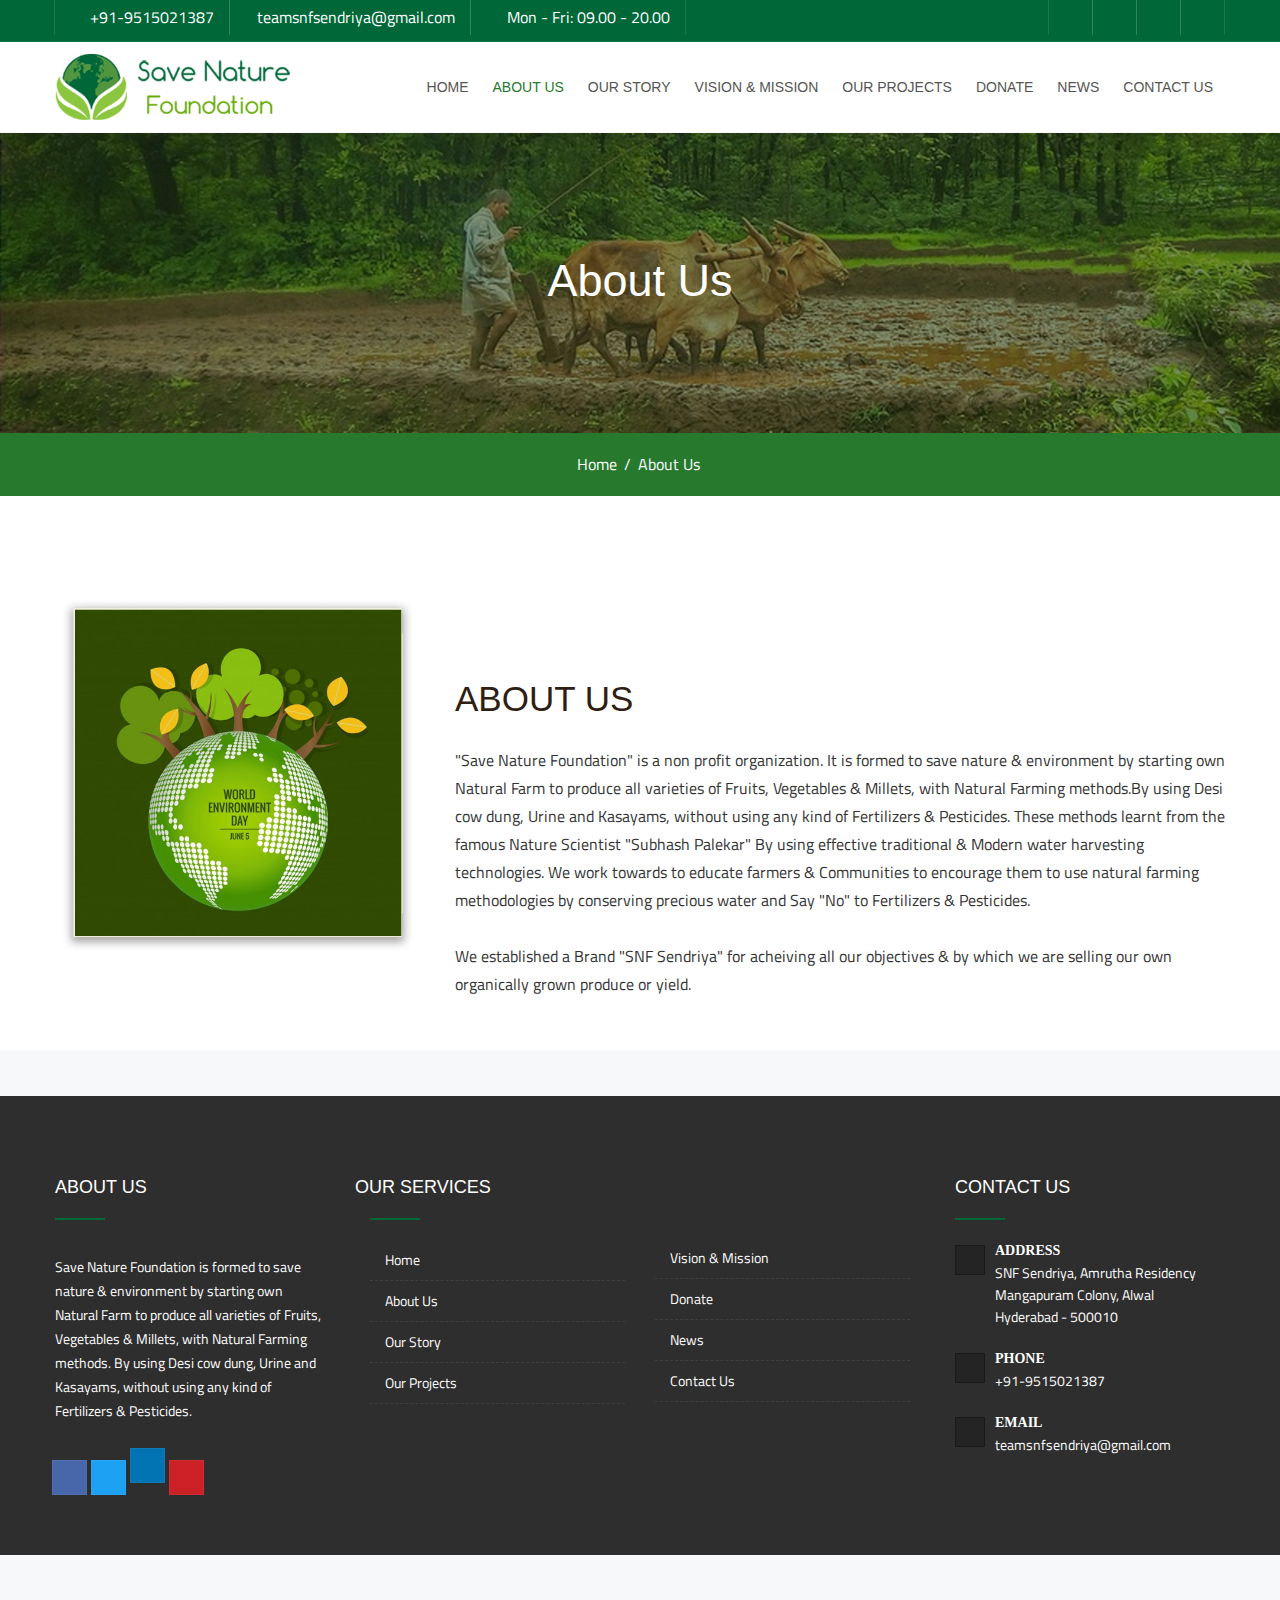
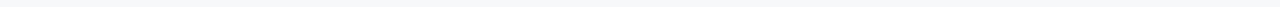
==== about.html @ 1ea813c7 "website code with updated icons by hitman" ====
<!DOCTYPE html>
<html lang="en">


<head>
<meta charset="utf-8">
<meta name="viewport" content="width=device-width, initial-scale=1">
<meta http-equiv="X-UA-Compatible" content="IE=edge">
<title>Save Nature Foundation - About Us</title>
<meta name="keywords" content="" />
<meta name="author" content="" />
<meta name="robots" content="" />
<meta name="description" content="Save Nature Foundation is formed to save nature & environment by starting own Natural Farm to produce all varieties of Fruits, Vegetables & Millets, with Natural Farming methods. " />
<meta name="format-detection" content="telephone=no">
<!-- Favicons Icon -->
<link rel="icon" href="images/favicon.ico" type="image/x-icon" />
<link rel="shortcut icon" type="image/x-icon" href="images/favicon.html" />
<!-- Page Title Here -->

<!-- Mobile Specific -->

<link rel="stylesheet" type="text/css" href="css/bootstrap.min.css">
<link rel="stylesheet" type="text/css" href="css/my-style.css">
<link rel="stylesheet" type="text/css" href="css/fontawesome/css/font-awesome.min.css" />
<link rel="stylesheet" type="text/css" href="css/flaticon/flaticon.css" />
<link rel="stylesheet" type="text/css" href="css/owl.carousel.css">
<link rel="stylesheet" type="text/css" href="css/bootstrap-select.min.css">
<link rel="stylesheet" type="text/css" href="css/magnific-popup.css">
<link rel="stylesheet" type="text/css" href="css/style.css">
<link rel="stylesheet"  rel="stylesheet" type="text/css" href="css/color.css">
<link  rel="stylesheet" type="text/css" href="css/font-style.css">
<link rel="stylesheet" href="css/animate.css">
<link rel="stylesheet" href="https://pro.fontawesome.com/releases/v5.10.0/css/all.css" integrity="sha384-AYmEC3Yw5cVb3ZcuHtOA93w35dYTsvhLPVnYs9eStHfGJvOvKxVfELGroGkvsg+p" crossorigin="anonymous"/>


<!-- Revolution Slider Css -->
<link rel="stylesheet" type="text/css" href="plugins/revolution/revolution/css/settings.html">
<!-- Revolution Navigation Style -->
<link rel="stylesheet" type="text/css" href="plugins/revolution/revolution/css/navigation.html">
<!-- Google fonts -->
<link href="https://fonts.googleapis.com/css?family=Titillium+Web" rel="stylesheet">

</head>
<body id="bg">

<!-- Load Facebook SDK for JavaScript -->
      <div id="fb-root"></div>
      <script>
        window.fbAsyncInit = function() {
          FB.init({
            xfbml            : true,
            version          : 'v10.0'
          });
        };

        (function(d, s, id) {
        var js, fjs = d.getElementsByTagName(s)[0];
        if (d.getElementById(id)) return;
        js = d.createElement(s); js.id = id;
        js.src = 'https://connect.facebook.net/en_US/sdk/xfbml.customerchat.js';
        fjs.parentNode.insertBefore(js, fjs);
      }(document, 'script', 'facebook-jssdk'));</script>

      <!-- Your Chat Plugin code -->
      <div class="fb-customerchat"
        attribution="setup_tool"
        page_id="111389723801963">
      </div>
	
	<div id="loading-area"></div><div class="page-wraper">
    <!-- header -->
    <header class="site-header header header-style-2 dark-primary">
        <!-- top bar -->
        <div class="top-bar bg-primary">
            <div class="container">
                <div class="row">
                    <div class="dez-topbar-left">
                        <ul class="social-line text-center pull-right">
                            <li><a href="javascript:void(0);"><i class="fa fa-phone"></i><span>&nbsp</span> <span>+91-9515021387</span> </a></li>
                            <li><a href="javascript:void(0);"><i class="fas fa-envelope-open"></i><span>&nbsp</span> <span>teamsnfsendriya@gmail.com</span></a></li>
                            <li><a href="javascript:void(0);"><i class="fa fa-clock-o"></i><span>&nbsp</span> <span>Mon - Fri: 09.00 - 20.00</span></a></li>
                        </ul>
                    </div>
                    <div class="dez-topbar-right">
                        <ul class="social-line text-center pull-right">
                            <li><a href="https://www.facebook.com/NRPatlo;" class="fab fa-facebook-f"></a></li>
                            <li><a href="javascript:void(0);" class="fab fa-twitter"></a></li>
                            <li><a href="javascript:void(0);" class="fab fa-linkedin-in"></a></li>
                            <li><a href="javascript:void(0);" class="fab fa-pinterest-p "></a></li>
                        </ul>
                    </div>
                </div>
            </div>
        </div>
        <!-- top bar END-->
        <!-- main header -->
        <div class="sticky-header  main-bar-wraper">
            <div class="main-bar clearfix ">
                <div class="container clearfix">
                    <!-- website logo -->
                    <div class="logo-header mostion"><a href="index.html"><img src="images/logo.png" width="193" height="89" alt=""></a></div>
                    <!-- nav toggle button -->
                    <button data-target=".header-nav" data-toggle="collapse" type="button" class="navbar-toggle collapsed"> <span class="sr-only">Toggle navigation</span> <span class="icon-bar"></span> <span class="icon-bar"></span> <span class="icon-bar"></span> </button>
                    <!-- extra nav -->
                    
                    
                    <!-- main nav -->
                    <div class="header-nav navbar-collapse collapse">
                        <ul class=" nav navbar-nav">
                               <li > <a href="index.html">Home</a></li>
                                <li class="active"><a href="about.html">About Us</a></li>
                                <li><a href="our-story.html">Our Story</a></li>
								<li><a href="vision-mission.html">Vision & Mission</a></li>
                                <li><a href="our-projects.html">Our Projects</a></li>                                
                                <li><a href="donate.html">Donate</a></li>
                                <li><a href="news.html">News</a></li>
                                <li><a href="contact-us.html">Contact Us</a></li>						
                        </ul>
                    </div>
                </div>
            </div>
        </div>
        <!-- main header END -->
    </header>
    <!-- header END -->
    <!-- Content -->
    <div class="page-content">
        <!-- inner page banner -->
		 <div data-wow-offset="200" class="wow fadeInDownBig">		 
        <div class="dez-bnr-inr overlay-black-middle" style="background-image:url(images/banner/bnr1.jpg);">
            <div class="container">
                <div class="dez-bnr-inr-entry">
                    <h1 class="text-white">About Us </h1>
                </div>
            </div>
        </div>
        <!-- inner page banner END -->
        <!-- Breadcrumb row -->
        <div class="breadcrumb-row">
            <div class="container">
                <ul class="list-inline">
                    <li><a href="#">Home</a></li>
                    <li>About Us </li>
                </ul>
            </div>
        </div>
        </div>
        <!-- Breadcrumb row END -->
        <!-- contact -->
        <div class="clearfix">
            <!-- About Company -->
			<!-- Our Awesome Services -->
            <div class="section-full bg-white content-inner-2">
                <div class="container">
                    <div class="section-content">
                        <div class="row">
						<div data-wow-offset="200" class="wow fadeInLeft wHighlight">
                            <div class="col-md-4 col-sm-6 text-center hidden-sm ">
                                <div class="worker"> 
								<img src="images/nature.jpg" alt=""/>
								</div>
                            </div>
                            </div>
							<div data-wow-offset="200" class="wow fadeInRight wHighlight">
                            <div class="col-md-8 col-sm-6">
								<h2 class="text-uppercase font-35 m-t30 p-r50">
								<i class="fa fa-quote-left btn-block text-primary m-b10 font-40"></i>
								About US</h2>
								<p>"Save Nature Foundation" is a non profit organization. It is formed to save nature & environment by starting own Natural Farm to produce all varieties of Fruits, Vegetables & Millets, with Natural Farming methods.By using Desi cow dung, Urine and Kasayams, without using any kind of Fertilizers & Pesticides.
These methods learnt from the famous Nature Scientist "Subhash Palekar" By using effective traditional & Modern water harvesting technologies.
We work towards to educate farmers & Communities to encourage them to use natural farming methodologies by conserving precious water and Say "No" to Fertilizers & Pesticides.
<br><br>We established a Brand "SNF Sendriya" for acheiving all our objectives & by which we are selling our own organically grown produce or yield.<br><br> 										
</p>
								
							
							</div>
							</div>
							
           </div>
            </div>
            <!-- Our Awesome Services END -->
           
           
        </div>
        <!-- contact area  END -->
    </div><br><br>
    <!-- Content END-->
<!-- Footer -->
    <footer class="site-footer">
        <div class="footer-top" style="">
            <div class="container">
                <div class="row">
                    <div class="col-md-3 col-sm-6 footer-col-4">
                        <div class="widget widget_about">
                            <h4 class="m-b15 text-uppercase">About Us</h4>
							<div class="dez-separator bg-primary"></div>
                            <p class="m-tb20">Save Nature Foundation is formed to save nature & environment by starting own Natural Farm to produce all varieties of Fruits, Vegetables & Millets, with Natural Farming methods. By using Desi cow dung, Urine and Kasayams, without using any kind of Fertilizers & Pesticides.</p>
                            <ul class="dez-social-icon border dez-social-icon-lg">
                                <li><a href="javascript:void(0);" class="fab fa-facebook-f fb-btn"></a></li>
                                <li><a href="javascript:void(0);" class="fab fa-twitter tw-btn"></a></li>
                                <li><a href="javascript:void(0);" class="fab fa-linkedin-in link-btn"></a></li>
                                <li><a href="javascript:void(0);" class="fab fa-pinterest-p pin-btn"></a></li>
                            </ul>
                        </div>
                    </div>
                    
                     <div class="col-md-6 col-sm-6 footer-col-4">
                        <div class="widget widget_services">
                            <h4 class="m-b15 text-uppercase">Our services</h4>
                            
							<div class="col-md-6">
							<div class="dez-separator bg-primary"></div>
                            <ul>
                                <li><a href="index.html">Home</a></li>
                                <li><a href="about.html">About Us</a></li>
                                <li><a href="our-story.html">Our Story</a></li>
                                <li><a href="our-projects.html">Our Projects</a></li>
                                
                            </ul>
                        </div>
						<div class="col-md-6" style="padding-top:20px;">
                            <ul>
                                
                                 <li><a href="vision-mission.html">Vision & Mission</a></li>
                                <li><a href="donate.html">Donate </a></li>
                                <li><a href="news.html">News</a></li>
                                <li><a href="contact-us.html">Contact Us</a></li>
                            </ul>
                        </div>
						
                    </div>
                    </div>
                    <div class="col-md-3 col-sm-6 footer-col-4">
                        <div class="widget widget_getintuch">
                            <h4 class="m-b15 text-uppercase">Contact us</h4>
                            <div class="dez-separator bg-primary"></div>
                            <ul>
                                <li><i class="fas fa-map-marker-alt"></i><strong>address</strong> SNF Sendriya, Amrutha Residency
Mangapuram Colony, Alwal <br>Hyderabad - 500010	</li>
                                <li><i class="fa fa-phone"></i><strong>Phone</strong>+91-9515021387</li>
                                <li><i class="fas fa-envelope-open"></i><strong>Email</strong>teamsnfsendriya@gmail.com</li>
                            </ul>
                        </div>
                    </div>
                </div>
            </div>
        </div>
       
    <!-- scroll top button -->
    <button class="scroltop fa fa-chevron-up" ></button>
</div>
<!-- JavaScript  files ========================================= -->
<script  src="js/jquery.min.js"></script>
<!-- jquery.min js -->
<script  src="js/bootstrap.min.js"></script>
<!-- bootstrap.min js -->
<script  src="js/bootstrap-select.min.js"></script>
<!-- Form js -->
<script  src="js/jquery.bootstrap-touchspin.js"></script>
<!-- Form js -->
<script  src="js/magnific-popup.js"></script>
<!-- magnific-popup js -->
<script  src="js/waypoints-min.js"></script>
<!-- waypoints js -->
<script  src="js/counterup.min.js"></script>
<!-- counterup js -->
<script src="js/imagesloaded.js"></script>
<!-- masonry  -->
<script src="js/masonry-3.1.4.js"></script>
<!-- masonry  -->
<script src="js/masonry.filter.js"></script>
<!-- masonry  -->
<script  src="js/owl.carousel.js"></script>
<!-- OWL  Slider  -->
<script  src="js/custom.js"></script>
<!-- custom fuctions  -->
<script  src="js/dz.carousel.js"></script>
<!-- sortcode fuctions  -->


<!-- switcher fuctions  -->
<script  src="js/dz.ajax.js"></script>
<!-- contact-us js -->
<!-- revolution JS FILES -->

 <script src="js/wow.min.js"></script>
              <script>
              new WOW().init();
              </script>
</body>


</html>
---- css/my-style.css ----
.home-tag{
font-size: 20px;
    line-height: 37px;
    text-align: center;
}
.head-tag{
	
	color: #81c328;
    font-weight: bold;
    border-bottom: 2px solid #53b737;
    display: inline;
    padding-bottom: 12px;
}

.vison{
	padding-bottom: 5px;
    display: inline;
    border-bottom: 2px solid #304a01;
}

.heads1{
     font-family: 'Courgette', cursive;
    color: #e06d1c;
    text-align: center;
    font-size: 29px;
    font-style: italic;
	
}
.heads2{
    color: #52953f;
    font-weight: bold;
	
}
.coming{
	
	    font-size: 50px;
}

.box-shadow {
    box-shadow: 1px -4px 8px 2px rgba(0, 0, 0, 0.14), 0 6px 20px 0 rgba(0, 0, 0, 0.19);
    text-align: center;
    padding: 51px 33px;
	font-size: 17px;
}
	.story-pic1{
		
		 margin: 0 auto;
		  /* box-shadow: 1px -4px 8px 2px rgba(0, 0, 0, 0.14), 0 6px 20px 0 rgba(0, 0, 0, 0.19); */
	}
.small {
display: block;
line-height: 1.428571429;
color: #999;
}
.white{
	
	color:white;
}
strong{
	
	font-family: 'Courgette', cursive;
	color:#e06d1c;
	font-weight:bold;
	    padding-right: 6px;
}
---- css/flaticon/flaticon.css ----
/*
  	Flaticon icon font: Flaticon
  	Creation date: 04/01/2018 10:37
  	*/

@font-face {
  font-family: "Flaticon";
  src: url("Flaticon.html");
  src: url("Flaticond41dd41d.html?#iefix") format("embedded-opentype"),
       url("Flaticon-2.html") format("woff"),
       url("Flaticon-3.html") format("truetype"),
       url("Flaticon.svg#Flaticon") format("svg");
  font-weight: normal;
  font-style: normal;
}

@media screen and (-webkit-min-device-pixel-ratio:0) {
  @font-face {
    font-family: "Flaticon";
    src: url("Flaticon.svg#Flaticon") format("svg");
  }
}

[class^="flaticon-"]:before, [class*=" flaticon-"]:before,
[class^="flaticon-"]:after, [class*=" flaticon-"]:after {   
	font-family: Flaticon;
	font-style: normal;
}

.flaticon-shop:before { content: "\f100"; }
.flaticon-bag:before { content: "\f101"; }
.flaticon-interface:before { content: "\f102"; }
.flaticon-close:before { content: "\f103"; }
.flaticon-social:before { content: "\f104"; }
.flaticon-speaker:before { content: "\f105"; }
.flaticon-like-1:before { content: "\f106"; }
.flaticon-play-button:before { content: "\f107"; }
.flaticon-magnifying-glass:before { content: "\f108"; }
.flaticon-right-arrow:before { content: "\f109"; }
.flaticon-left-arrow:before { content: "\f10a"; }
.flaticon-menu:before { content: "\f10b"; }
.flaticon-downloading-from-smartphone:before { content: "\f10c"; }
.flaticon-trophy:before { content: "\f10d"; }
.flaticon-rocket-ship:before { content: "\f10e"; }
.flaticon-technology:before { content: "\f10f"; }
.flaticon-calendar:before { content: "\f110"; }
.flaticon-users:before { content: "\f111"; }
.flaticon-diamond:before { content: "\f112"; }
.flaticon-internet:before { content: "\f113"; }
.flaticon-chat:before { content: "\f114"; }
.flaticon-pencil:before { content: "\f115"; }
.flaticon-email:before { content: "\f116"; }
.flaticon-phone-call:before { content: "\f117"; }
.flaticon-like:before { content: "\f118"; }
.flaticon-apple:before { content: "\f119"; }
.flaticon-android:before { content: "\f11a"; }
.flaticon-google-play:before { content: "\f11b"; }
.flaticon-devices:before { content: "\f11c"; }
.flaticon-smartphone:before { content: "\f11d"; }
.flaticon-money:before { content: "\f11e"; }
.flaticon-team:before { content: "\f11f"; }
.flaticon-notebook:before { content: "\f120"; }
.flaticon-bar-chart:before { content: "\f121"; }
.flaticon-file:before { content: "\f122"; }
.flaticon-inbox:before { content: "\f123"; }
.flaticon-picasa:before { content: "\f124"; }
.flaticon-layers:before { content: "\f125"; }
---- css/style.css ----
*/
/*--------------------------------------------------------------
1. GENERAL
---------------------------------------------------------------*/

body {
    background-color: #FFF;
    font-family: 'Titillium Web'!important;
    font-size: 16px;
    font-weight: 400;
    color: #2E1E13;
    padding: 0;
    margin: 0;
    overflow-x: hidden;
    font-family: 'Titillium Web', sans-serif;
}

@font-face {
    font-family: 'Glyphicons Halflings';
    src: url('https://netdna.bootstrapcdn.com/bootstrap/3.0.0/fonts/glyphicons-halflings-regular.eot');
    src: url('../fonts/glyphicons-halflings-regular.eot?#iefix') format('embedded-opentype'), url('https://netdna.bootstrapcdn.com/bootstrap/3.0.0/fonts/glyphicons-halflings-regular.woff') format('woff'), url('https://netdna.bootstrapcdn.com/bootstrap/3.0.0/fonts/glyphicons-halflings-regular.ttf') format('truetype'), url('https://netdna.bootstrapcdn.com/bootstrap/3.0.0/fonts/glyphicons-halflings-regular.svg#glyphicons-halflingsregular') format('svg');
}

a {
    color: #EFBB20;
    outline: 0 none;
    text-decoration: none;
}

a:hover,
a:focus {
    text-decoration: none;
    outline: 0 none;
}

a:active,
a:hover {
    color: #333333;
}

p a {
    color: #333333;
}

img {
    border-style: none;
    height: auto;
    max-width: 100%;
    vertical-align: middle;
}

hr {
    clear: both;
}

section,
article,
aside,
details,
figcaption,
figure,
footer,
header,
hgroup,
main,
menu,
nav,
summary {
    display: block;
}

address {
    font-style: italic;
}

table {
    background-color: transparent;
    width: 100%;
}

table thead th {
    color: #333;
}

table td {
    padding: 15px 10px;
}

p,
address,
pre,
hr,
ul,
ol,
dl,
dd,
table {
    margin-bottom: 24px;
}

.overflow-hide {
    overflow: hidden;
}

.overflow-auto {
    overflow: auto;
}

.clear {
    clear: both;
}

.pull-none {
    float: none;
}

::-moz-selection {
    background: #3396d1;
    color: #fff;
}

::selection {
    background: #3396d1;
    color: #fff;
}


/*---------------------------------------------------------------
2. HEADINGS
---------------------------------------------------------------*/

h1,
h2,
h3,
h4,
h5,
h6 {
    color: #2e1e13;
    font-family: "Montserrat", sans-serif;
}

h1 a,
h2 a,
h3 a,
h4 a,
h5 a,
h6 a {
    color: #2e1e13;
}

h1 {
    font-size: 28px;
    line-height: 30px;
    margin-bottom: 25px;
}

h2 {
    font-size: 24px;
    line-height: 38px;
    margin-bottom: 25px;
}

h3 {
    font-size: 20px;
    line-height: 24px;
    margin-bottom: 20px;
}

h4 {
    font-size: 18px;
    line-height: 22px;
    margin-bottom: 15px;
}

h5 {
    font-size: 16px;
    line-height: 22px;
    margin-bottom: 10px;
}

h6 {
    font-size: 14px;
    line-height: 18px;
    margin-bottom: 10px;
}


/*---------------------------------------------------------------
3. TEXT & PARAGRAPH
---------------------------------------------------------------*/

p {
    line-height: 28px;
    margin-bottom: 24px;
}

strong {
    font-weight: 600;
}


/*text align*/

.text-left {
    text-align: left;
}

.text-center {
    text-align: center;
}

.text-right {
    text-align: right;
}

.text-justify {
    text-align: justify
}


/*text vertical align*/

.v-align-t {
    vertical-align: top;
}

.v-align-m {
    vertical-align: middle;
}

.v-align-b {
    vertical-align: bottom;
}


/*text no line brack*/

.text-nowrap {
    white-space: nowrap
}


/*text transform*/

.text-lowercase {
    text-transform: lowercase
}

.text-uppercase {
    text-transform: uppercase
}

.text-capitalize {
    text-transform: capitalize
}


/*text size*/

.font-14 {
    font-size: 14px;
}

.font-16 {
    font-size: 16px;
}

.font-18 {
    font-size: 18px;
}

.font-20 {
    font-size: 20px;
}

.font-22 {
    font-size: 22px;
}

.font-24 {
    font-size: 24px;
}

.font-26 {
    font-size: 26px;
    line-height: 30px;
}

.font-28 {
    font-size: 28px;
    line-height: 35px;
}

.font-30 {
    font-size: 30px;
    line-height: 35px;
}

.font-35 {
    font-size: 35px;
    line-height: 45px;
}

.font-40 {
    font-size: 40px;
    line-height: 50px;
}


/*text weight*/

.font-weight-300 {
    font-weight: 300;
}

.font-weight-400 {
    font-weight: 400;
}

.font-weight-500 {
    font-weight: 500;
}

.font-weight-600 {
    font-weight: 600;
}

.font-weight-700 {
    font-weight: 700;
}

.font-weight-800 {
    font-weight: 800;
}

.font-weight-900 {
    font-weight: 900;
}


/*---------------------------------------------------------------
4. LISTS
---------------------------------------------------------------*/

dl,
ul,
ol {
    list-style-position: outside;
    padding: 0;
}

ul,
ol {
    margin-bottom: 24px;
}

ul li,
ol li {
    padding: 0;
}

dl {
    margin-left: 0;
    margin-bottom: 30px;
}

dl dd {
    margin-bottom: 10px;
}


/*---------------------------------------------------------------
5. BOX SPACING (inner & outer)
	>padding
	>marging
---------------------------------------------------------------*/


/*== >padding (around) ======*/

.p-a0 {
    padding: 0;
}

.p-a5 {
    padding: 5px;
}

.p-a10 {
    padding: 10px;
}

.p-a15 {
    padding: 15px;
}

.p-a20 {
    padding: 20px;
}

.p-a25 {
    padding: 25px;
}

.p-a30 {
    padding: 30px;
}

.p-a40 {
    padding: 40px;
}

.p-a50 {
    padding: 50px;
}

.p-a60 {
    padding: 60px;
}

.p-a70 {
    padding: 70px;
}

.p-a80 {
    padding: 80px;
}

.p-a90 {
    padding: 90px;
}

.p-a100 {
    padding: 100px;
}


/*== >Padding (top) ==*/

.p-t0 {
    padding-top: 0;
}

.p-t5 {
    padding-top: 5px;
}

.p-t10 {
    padding-top: 10px;
}

.p-t15 {
    padding-top: 15px;
}

.p-t20 {
    padding-top: 20px;
}

.p-t30 {
    padding-top: 30px;
}

.p-t40 {
    padding-top: 40px;
}

.p-t50 {
    padding-top: 50px;
}

.p-t60 {
    padding-top: 60px;
}

.p-t70 {
    padding-top: 70px;
}

.p-t80 {
    padding-top: 80px;
}

.p-t90 {
    padding-top: 90px;
}

.p-t100 {
    padding-top: 100px;
}


/*== >Padding (bottom) ==*/

.p-b0 {
    padding-bottom: 0;
}

.p-b5 {
    padding-bottom: 5px;
}

.p-b10 {
    padding-bottom: 10px;
}

.p-b15 {
    padding-bottom: 15px;
}

.p-b20 {
    padding-bottom: 20px;
}

.p-b30 {
    padding-bottom: 30px;
}

.p-b40 {
    padding-bottom: 40px;
}

.p-b50 {
    padding-bottom: 50px;
}

.p-b60 {
    padding-bottom: 60px;
}

.p-b70 {
    padding-bottom: 70px;
}

.p-b80 {
    padding-bottom: 80px;
}

.p-b90 {
    padding-bottom: 90px;
}

.p-b100 {
    padding-bottom: 100px;
}


/*== >Padding (left) ==*/

.p-l0 {
    padding-left: 0;
}

.p-l5 {
    padding-left: 5px;
}

.p-l10 {
    padding-left: 10px;
}

.p-l15 {
    padding-left: 15px;
}

.p-l20 {
    padding-left: 20px;
}

.p-l30 {
    padding-left: 30px;
}

.p-l40 {
    padding-left: 40px;
}

.p-l50 {
    padding-left: 50px;
}

.p-l60 {
    padding-left: 60px;
}

.p-l70 {
    padding-left: 70px;
}

.p-l80 {
    padding-left: 80px;
}

.p-l90 {
    padding-left: 90px;
}

.p-l100 {
    padding-left: 100px;
}


/*== >Padding (right) ==*/

.p-r0 {
    padding-right: 0;
}

.p-r5 {
    padding-right: 5px;
}

.p-r10 {
    padding-right: 10px;
}

.p-r15 {
    padding-right: 15px;
}

.p-r20 {
    padding-right: 20px;
}

.p-r30 {
    padding-right: 30px;
}

.p-r40 {
    padding-right: 40px;
}

.p-r50 {
    padding-right: 50px;
}

.p-r60 {
    padding-right: 60px;
}

.p-r70 {
    padding-right: 70px;
}

.p-r80 {
    padding-right: 80px;
}

.p-r90 {
    padding-right: 90px;
}

.p-r100 {
    padding-right: 100px;
}


/*== >Padding (left right) ==*/

.p-lr0 {
    padding-left: 0;
    padding-right: 0;
}

.p-lr5 {
    padding-left: 5px;
    padding-right: 5px;
}

.p-lr10 {
    padding-left: 10px;
    padding-right: 10px;
}

.p-lr15 {
    padding-left: 15px;
    padding-right: 15px;
}

.p-lr20 {
    padding-left: 20px;
    padding-right: 20px;
}

.p-lr30 {
    padding-left: 30px;
    padding-right: 30px;
}

.p-lr40 {
    padding-left: 40px;
    padding-right: 40px;
}

.p-lr50 {
    padding-left: 50px;
    padding-right: 50px;
}

.p-lr60 {
    padding-left: 60px;
    padding-right: 60px;
}

.p-lr70 {
    padding-left: 70px;
    padding-right: 70px;
}

.p-lr80 {
    padding-left: 80px;
    padding-right: 80px;
}

.p-lr90 {
    padding-left: 90px;
    padding-right: 90px;
}

.p-lr100 {
    padding-left: 100px;
    padding-right: 100px;
}


/*== >Padding (top bottom) ==*/

.p-tb0 {
    padding-bottom: 0;
    padding-top: 0;
}

.p-tb5 {
    padding-bottom: 5px;
    padding-top: 5px;
}

.p-tb10 {
    padding-bottom: 10px;
    padding-top: 10px;
}

.p-tb15 {
    padding-bottom: 15px;
    padding-top: 15px;
}

.p-tb20 {
    padding-bottom: 20px;
    padding-top: 20px;
}

.p-tb30 {
    padding-bottom: 30px;
    padding-top: 30px;
}

.p-tb40 {
    padding-bottom: 40px;
    padding-top: 40px;
}

.p-tb50 {
    padding-bottom: 50px;
    padding-top: 50px;
}

.p-tb60 {
    padding-bottom: 60px;
    padding-top: 60px;
}

.p-tb70 {
    padding-bottom: 70px;
    padding-top: 70px;
}

.p-tb80 {
    padding-bottom: 80px;
    padding-top: 80px;
}

.p-tb90 {
    padding-bottom: 90px;
    padding-top: 90px;
}

.p-tb100 {
    padding-bottom: 100px;
    padding-top: 100px;
}


/*== >margin (around) ======*/

.m-auto {
    margin: auto;
}

.m-a0 {
    margin: 0;
}

.m-a5 {
    margin: 5px;
}

.m-a10 {
    margin: 10px;
}

.m-a15 {
    margin: 15px;
}

.m-a20 {
    margin: 20px;
}

.m-a30 {
    margin: 30px;
}

.m-a40 {
    margin: 40px;
}

.m-a50 {
    margin: 50px;
}

.m-a60 {
    margin: 60px;
}

.m-a70 {
    margin: 70px;
}

.m-a80 {
    margin: 80px;
}

.m-a90 {
    margin: 90px;
}

.m-a100 {
    margin: 100px;
}


/*== >marging (top) ==*/

.m-t0 {
    margin-top: 0;
}

.m-t5 {
    margin-top: 5px;
}

.m-t10 {
    margin-top: 10px;
}

.m-t15 {
    margin-top: 15px;
}

.m-t20 {
    margin-top: 20px;
}

.m-t30 {
    margin-top: 30px;
}

.m-t40 {
    margin-top: 40px;
}

.m-t50 {
    margin-top: 50px;
}

.m-t60 {
    margin-top: 60px;
}

.m-t70 {
    margin-top: 70px;
}

.m-t80 {
    margin-top: 80px;
}

.m-t90 {
    margin-top: 90px;
}

.m-t100 {
    margin-top: 100px;
}


/*== >marging (bottom) ==*/

.m-b0 {
    margin-bottom: 0;
}

.m-b5 {
    margin-bottom: 5px;
}

.m-b10 {
    margin-bottom: 10px;
    text-align: center;
}

.m-b15 {
    margin-bottom: 15px;
}

.m-b20 {
    margin-bottom: 7px;
    color: #06b915;
}

.m-b30 {
    margin-bottom: 30px;
}

.m-b40 {
    margin-bottom: 40px;
}

.m-b50 {
    margin-bottom: 50px;
}

.m-b60 {
    margin-bottom: 60px;
}

.m-b70 {
    margin-bottom: 70px;
}

.m-b80 {
    margin-bottom: 80px;
}

.m-b90 {
    margin-bottom: 90px;
}

.m-b100 {
    margin-bottom: 100px;
}


/*== >marging (left) ==*/

.m-l0 {
    margin-left: 0;
}

.m-l5 {
    margin-left: 5px;
}

.m-l10 {
    margin-left: 10px;
}

.m-l15 {
    margin-left: 15px;
}

.m-l20 {
    margin-left: 20px;
}

.m-l30 {
    margin-left: 30px;
}

.m-l40 {
    margin-left: 40px;
}

.m-l50 {
    margin-left: 50px;
}

.m-l60 {
    margin-left: 60px;
}

.m-l70 {
    margin-left: 70px;
}

.m-l80 {
    margin-left: 80px;
}

.m-l90 {
    margin-left: 90px;
}

.m-l100 {
    margin-left: 100px;
}


/*== >marging (right) ==*/

.m-r0 {
    margin-right: 0;
}

.m-r5 {
    margin-right: 5px;
}

.m-r10 {
    margin-right: 10px;
}

.m-r15 {
    margin-right: 15px;
}

.m-r20 {
    margin-right: 20px;
}

.m-r30 {
    margin-right: 30px;
}

.m-r40 {
    margin-right: 40px;
}

.m-r50 {
    margin-right: 50px;
}

.m-r60 {
    margin-right: 60px;
}

.m-r70 {
    margin-right: 70px;
}

.m-r80 {
    margin-right: 80px;
}

.m-r90 {
    margin-right: 90px;
}

.m-r100 {
    margin-right: 100px;
}


/*== >marging (left right) ==*/

.m-lr0 {
    margin-left: 0;
    margin-right: 0;
}

.m-lr5 {
    margin-left: 5px;
    margin-right: 5px;
}

.m-lr10 {
    margin-left: 10px;
    margin-right: 10px;
}

.m-lr15 {
    margin-left: 15px;
    margin-right: 15px;
}

.m-lr20 {
    margin-left: 20px;
    margin-right: 20px;
}

.m-lr30 {
    margin-left: 30px;
    margin-right: 30px;
}

.m-lr40 {
    margin-left: 40px;
    margin-right: 40px;
}

.m-lr50 {
    margin-left: 50px;
    margin-right: 50px;
}

.m-lr60 {
    margin-left: 60px;
    margin-right: 60px;
}

.m-lr70 {
    margin-left: 70px;
    margin-right: 70px;
}

.m-lr80 {
    margin-left: 80px;
    margin-right: 80px;
}

.m-lr90 {
    margin-left: 90px;
    margin-right: 90px;
}

.m-lr100 {
    margin-left: 100px;
    margin-right: 100px;
}


/*== >marging (top bottom) ==*/

.m-tb0 {
    margin-bottom: 0;
    margin-top: 0;
}

.m-tb5 {
    margin-bottom: 5px;
    margin-top: 5px;
}

.m-tb10 {
    margin-bottom: 10px;
    margin-top: 10px;
}

.m-tb15 {
    margin-bottom: 15px;
    margin-top: 15px;
}

.m-tb20 {
    margin-bottom: 20px;
    margin-top: 20px;
}

.m-tb30 {
    margin-bottom: 30px;
    margin-top: 30px;
}

.m-tb40 {
    margin-bottom: 40px;
    margin-top: 40px;
}

.m-tb50 {
    margin-bottom: 50px;
    margin-top: 50px;
}

.m-tb60 {
    margin-bottom: 60px;
    margin-top: 60px;
}

.m-tb70 {
    margin-bottom: 70px;
    margin-top: 70px;
}

.m-tb80 {
    margin-bottom: 80px;
    margin-top: 80px;
}

.m-tb90 {
    margin-bottom: 90px;
    margin-top: 90px;
}

.m-tb100 {
    margin-bottom: 100px;
    margin-top: 100px;
}


/*== > colum gap less ==*/

.no-col-gap [class*="col-xs-"],
.no-col-gap [class*="col-sm-"],
.no-col-gap [class*="col-md-"],
.no-col-gap [class*="col-lg-"] {
    padding-left: 0;
    padding-right: 0;
}


/*---------------------------------------------------------------
6. BOX MAX-WIDTH CSS
---------------------------------------------------------------*/

.max-w100 {
    max-width: 100px;
}

.max-w200 {
    max-width: 200px;
}

.max-w300 {
    max-width: 300px;
}

.max-w400 {
    max-width: 400px;
}

.max-w500 {
    max-width: 500px;
}

.max-w600 {
    max-width: 600px;
}

.max-w700 {
    max-width: 700px;
}

.max-w800 {
    max-width: 800px;
}

.max-w900 {
    max-width: 900px;
}

.max-w1000 {
    max-width: 1000px;
}


/*---------------------------------------------------------------
7. POSITIONS ( absolute & relative & statice & z-index )
---------------------------------------------------------------*/

.absolute {
    position: absolute;
}

.relative {
    position: relative;
}

.static {
    position: static;
}

.z-index1 {
    z-index: 1;
}

.z-index2 {
    z-index: 2;
}

.z-index3 {
    z-index: 3;
}

.z-index4 {
    z-index: 4;
}

.z-index5 {
    z-index: 5;
}

.z-index6 {
    z-index: 6;
}

.z-index7 {
    z-index: 7;
}

.z-index8 {
    z-index: 8;
}

.z-index9 {
    z-index: 9;
}

.z-index10 {
    z-index: 10;
}

.z-index100 {
    z-index: 100;
}

.z-index999 {
    z-index: 999;
}


/*---------------------------------------------------------------
8. COLOR (text & background)
	>text color
	>background color
---------------------------------------------------------------*/


/*=== >text color ===*/

.text-white {
    color: #fff;
}

.text-black {
    color: #000;
}

.text-gray {
    color: #f5f6f6;
}

.text-gray-dark {
    color: #d3d3d3;
}

.text-red {
    color: #F00;
}

.text-green {
    color: #090;
}

.text-yellow {
    color: #FF0;
}


/*=== >background color ===*/

.bg-transparent {
    background-color: transparent;
}

.bg-primary {
    background-color: ;
}

.bg-white {
    background-color: #FFF;
}

.bg-black {
    background-color: #000;
}

.bg-black-light {
    background-color: #212121;
}

.bg-gray {
    background-color: #f5f6f6;
}

.bg-gray-dark {
    background-color: #d3d3d3;
}

.bg-red {
    background-color: #FF4045;
}

.bg-green {
    background-color: #38E225;
}

.bg-yellow {
    background-color: #F0F52E;
}


/*=== >background image ===*/

.bg-img-fix {
    background-attachment: fixed;
}


/*---------------------------------------------------------------
9. IMAGES OVERLAY EFFECTS (overly animation on images)
---------------------------------------------------------------*/

.dez-img-overlay1,
.dez-img-overlay2,
.dez-img-overlay3,
.dez-img-overlay4,
.dez-img-overlay5,
.dez-img-overlay6,
.dez-img-overlay7,
.dez-img-overlay8,
.dez-img-overlay9,
.dez-img-overlay11,
{
    position: relative;
}

.dez-img-overlay1:before,
.dez-img-overlay1:after,
.dez-img-overlay2:before,
.dez-img-overlay2:after,
.dez-img-overlay3:before,
.dez-img-overlay3:after,
.dez-img-overlay4:before,
.dez-img-overlay4:after,
.dez-img-overlay5:before,
.dez-img-overlay5:after,
.dez-img-overlay6:before,
.dez-img-overlay6:after,
.dez-img-overlay7:before,
.dez-img-overlay7:after,
.dez-img-overlay8:before,
.dez-img-overlay8:after,
.dez-img-overlay9:before,
.dez-img-overlay9:after,
.dez-img-overlay11:before,
.dez-img-overlay11:after {
    content: "";
    background: #000;
    position: absolute;
    left: 0;
    top: 0;
    width: 0;
    height: 0;
    opacity: 0.4;
    z-index: 1;
    -webkit-transition: all 0.3s linear;
    -moz-transition: all 0.3s linear;
    -ms-transition: all 0.3s linear;
    -o-transition: all 0.3s linear;
    transition: all 0.3s linear;
}


/*effect 1*/

.dez-img-overlay1:before {
    width: 100%;
    height: 100%;
    opacity: 0;
}

.dez-img-overlay1:hover:before,
.dez-box:hover .dez-img-overlay1:before {
    opacity: 0.5;
}


/*effect 2*/

.dez-img-overlay2:before {
    width: 100%;
    height: 100%;
    opacity: 0;
    /* Permalink - use to edit and share this gradient: http://colorzilla.com/gradient-editor/#000000+0,000000+100&0+0,0.65+100 */
    background: -moz-linear-gradient(top, rgba(0, 0, 0, 0) 0%, rgba(0, 0, 0, 0.65) 100%);
    /* FF3.6-15 */
    background: -webkit-linear-gradient(top, rgba(0, 0, 0, 0) 0%, rgba(0, 0, 0, 0.65) 100%);
    /* Chrome10-25,Safari5.1-6 */
    background: linear-gradient(to bottom, rgba(0, 0, 0, 0) 0%, rgba(0, 0, 0, 0.65) 100%);
    /* W3C, IE10+, FF16+, Chrome26+, Opera12+, Safari7+ */
    filter: progid: DXImageTransform.Microsoft.gradient( startColorstr='#00000000', endColorstr='#a6000000', GradientType=0);
    /* IE6-9 */
}

.dez-img-overlay2:hover:before,
.dez-box:hover .dez-img-overlay2:before {
    opacity: 0.9;
}


/*effect 3*/

.dez-img-overlay3:before {
    left: 50%;
    top: 50%;
}

.dez-img-overlay3:hover:before,
.dez-box:hover .dez-img-overlay3:before {
    width: 100%;
    height: 100%;
    top: 0;
    left: 0;
}


/*effect 4*/

.dez-img-overlay4:before {
    left: 50%;
    top: 0;
    height: 100%;
}

.dez-img-overlay4:hover:before,
.dez-box:hover .dez-img-overlay4:before {
    width: 100%;
    left: 0;
}


/*effect 5*/

.dez-img-overlay5:before {
    left: 0;
    top: 50%;
    width: 100%;
}

.dez-img-overlay5:hover:before,
.dez-box:hover .dez-img-overlay5:before {
    height: 100%;
    top: 0;
}


/*effect 6*/

.dez-img-overlay6:before {
    left: 0;
    top: auto;
    bottom: 0;
    width: 100%;
}

.dez-img-overlay6:hover:before,
.dez-box:hover .dez-img-overlay6:before {
    height: 100%;
}


/*effect 7*/

.dez-img-overlay7:before,
.dez-img-overlay7:after {
    height: 100%;
}

.dez-img-overlay7:after {
    left: auto;
    right: 0;
}

.dez-img-overlay7:hover:before,
.dez-img-overlay7:hover:after,
.dez-box:hover .dez-img-overlay7:before,
.dez-box:hover .dez-img-overlay7:after {
    width: 50%;
}


/*effect 8*/

.dez-img-overlay8:before,
.dez-img-overlay8:after {
    height: 100%;
}

.dez-img-overlay8:after {
    left: auto;
    right: 0;
}

.dez-img-overlay8:hover:before,
.dez-img-overlay8:hover:after,
.dez-box:hover .dez-img-overlay8:before,
.dez-box:hover .dez-img-overlay8:after {
    width: 100%;
    opacity: 0.3;
}


/*effect 9*/

.dez-img-overlay9:before,
.dez-img-overlay9:after {}

.dez-img-overlay9:after {
    left: auto;
    right: 0;
    top: auto;
    bottom: 0;
}

.dez-img-overlay9:hover:before,
.dez-img-overlay9:hover:after,
.dez-box:hover .dez-img-overlay9:before,
.dez-box:hover .dez-img-overlay9:after {
    width: 100%;
    height: 100%;
    opacity: 0.3;
}


/*effect 10*/

.dez-img-overlay10:before,
.dez-img-overlay10:after {
    width: 100%;
    height: 100%;
    opacity: 0;
}

.dez-img-overlay10:hover:before,
.dez-box:hover .dez-img-overlay10:before {
    opacity: 0.5;
}

.dez-img-overlay10:hover:after,
.dez-box:hover .dez-img-overlay10:after {
    width: 90%;
    height: 80%;
    left: 5%;
    top: 10%;
    opacity: 0.5;
    background: none;
    border: 1px dashed #FFFFFF;
}

.dez-img-overlay11:hover:after,
.dez-box:hover .dez-img-overlay11:after {
    height: 95%;
    opacity: 1;
    right: 7.5%;
    top: 2.5%;
    -moz-transform: skewY(0deg);
    -webkit-transform: skewY(0deg);
    -o-transform: skewY(0deg);
    -ms-transform: skewY(0deg);
    transform: skewY(0deg);
    width: 85%;
    z-index: 0;
}

.dez-img-overlay11:hover:before,
.dez-box:hover .dez-img-overlay11:before {
    height: 85%;
    left: 2.5%;
    opacity: 1;
    top: 7.5%;
    -moz-transform: skewY(0deg);
    -webkit-transform: skewY(0deg);
    -o-transform: skewY(0deg);
    -ms-transform: skewY(0deg);
    transform: skewY(0deg);
    width: 95%;
}

.dez-img-overlay11:after {
    background: rgba(0, 0, 0, 0) none repeat scroll 0 0;
    border-left: 1px solid #fff;
    border-right: 1px solid #fff;
    bottom: 5%;
    height: 80%;
    left: auto;
    right: 5%;
    top: auto;
    -moz-transform: skewY(70deg);
    -webkit-transform: skewY(70deg);
    -o-transform: skewY(70deg);
    -ms-transform: skewY(70deg);
    transform: skewY(70deg);
    width: 90%;
}

.dez-img-overlay11:before {
    background: rgba(0, 0, 0, 0) none repeat scroll 0 0;
    border-bottom: 1px solid #fff;
    border-top: 1px solid #fff;
    bottom: auto;
    height: 90%;
    left: 5%;
    right: auto;
    top: 5%;
    -moz-transform: skewX(-70deg);
    -webkit-transform: skewX(-70deg);
    -o-transform: skewX(-70deg);
    -ms-transform: skewX(-70deg);
    transform: skewX(-70deg);
    width: 80%;
}

.dez-img-overlay11 {
    background-color: #000 !important;
}

.dez-img-overlay11:hover img {
    opacity: 0.7 !important
}


/*---------------------------------------------------------------
10. IMAGES EFFECTS (image animation in images)
	 >image-opacity
	 >image-zoom
	 >image-zoom-slow
	 >image-shrink
	 >image-side-pan
	 >image-vertical-pan
	 >image-fade-in
	 >image-fade-out 
	 >image-rotate
	 >image-sepia
	 >image-blurr
	 >image-blurr-invert
	 >image off color
	 >image on color
---------------------------------------------------------------*/

.dez-img-effect {
    position: relative;
    overflow: hidden;
    display: block;
}

.dez-img-effect img {
    display: block;
    margin: 0;
    width: 100%;
    height: auto;
    box-shadow: 0 0 0 rgba(0, 0, 0, 0);
    -webkit-box-shadow: 0 0 0 rgba(0, 0, 0, 0);
    -moz-box-shadow: 0 0 0 rgba(0, 0, 0, 0);
    transition: all 0.25s;
    -moz-transition: all 0.25s;
    -webkit-transition: all 0.25s;
    -o-transition: all 0.25s;
}


/* >image-opacity */

.dez-img-effect.opacity img:hover {
    opacity: 0.8;
    -moz-opacity: 0.8;
    -webkit-opacity: 0.8;
}


/* >image-zoom */

.dez-img-effect.zoom-slow img {
    transition: all 10s;
    -moz-transition: all 10s;
    -webkit-transition: all 10s;
    -o-transition: all 10s;
}

.dez-img-effect.zoom-slow:hover img {
    -moz-transform: scale(2);
    -webkit-transform: scale(2);
    -o-transform: scale(2);
    -ms-transform: scale(2);
    transform: scale(2);
}


/* >image-zoom-slow */

.dez-img-effect.zoom:hover img {
    -moz-transform: scale(1.5);
    -webkit-transform: scale(1.5);
    -o-transform: scale(1.5);
    -ms-transform: scale(1.5);
    transform: scale(1.5);
}


/* >image-shrink */

.dez-img-effect.shrink:hover img {
    transform: scale(0.8);
    -ms-transform: scale(0.8);
    -webkit-transform: scale(0.8);
    -o-transform: scale(0.8);
    -moz-transform: scale(0.8);
}


/* >image-side-pan */

.dez-img-effect.side-pan:hover img {
    margin-left: -11%;
    transform: scale(1.2);
    -ms-transform: scale(1.2);
    -webkit-transform: scale(1.2);
    -o-transform: scale(1.2);
    -moz-transform: scale(1.2);
}


/* >image-vertical-pan */

.dez-img-effect.vertical-pan:hover img {
    margin-top: -10%;
    transform: scale(1.2);
    -ms-transform: scale(1.2);
    -webkit-transform: scale(1.2);
    -o-transform: scale(1.2);
    -moz-transform: scale(1.2);
}


/* >image-fade-in */

.dez-img-effect.fade-in {
    background: #000
}

.dez-img-effect.fade-in img {
    opacity: 0.65;
    -moz-opacity: 0.65;
    -webkit-opacity: 0.65;
}

.dez-img-effect.fade-in:hover img {
    opacity: 1;
    -moz-opacity: 1;
    -webkit-opacity: 1;
}


/* >image-fade-out */

.dez-img-effect.fade-out {
    background: #000
}

.dez-img-effect.fade-out:hover img {
    opacity: 0.7;
    -moz-opacity: 0.7;
    -webkit-opacity: 0.7;
}


/* >image-rotate */

.dez-img-effect.rotate:hover img {
    -moz-transform: scale(1.5) rotate(-20deg);
    -webkit-transform: scale(1.5) rotate(-20deg);
    -o-transform: scale(1.5) rotate(-20deg);
    -ms-transform: scale(1.5) rotate(-20deg);
    transform: scale(1.5) rotate(-20deg);
}


/* >image-sepia */

.dez-img-effect.sepia img {
    -webkit-filter: sepia(100%);
    filter: sepia(100%);
}

.algo-image-hover.sepia:hover img {
    -webkit-filter: sepia(0);
    filter: sepia(0);
}


/* >image-blurr */

.dez-img-effect.blurr img {
    transition: all 0.2s;
    -moz-transition: all 0.2s;
    -webkit-transition: all 0.2s;
    -o-transition: all 0.2s;
}

.dez-img-effect.blurr:hover img {
    filter: blur(3px);
    -webkit-filter: blur(3px);
    -moz-filter: blur(3px);
    -o-filter: blur(3px);
    -ms-filter: blur(3px);
}


/* >image-blurr-invert */

.dez-img-effect.blurr-invert img {
    transition: all 0.2s;
    -moz-transition: all 0.2s;
    -webkit-transition: all 0.2s;
    -o-transition: all 0.2s;
}

.dez-img-effect.blurr-invert img {
    filter: blur(3px);
    -webkit-filter: blur(3px);
    -moz-filter: blur(3px);
    -o-filter: blur(3px);
    -ms-filter: blur(3px);
}

.dez-img-effect.blurr-invert:hover img {
    filter: blur(0px);
    -webkit-filter: blur(0px);
    -moz-filter: blur(0px);
    -o-filter: blur(0px);
    -ms-filter: blur(0px);
}


/* >image off color */

.dez-img-effect.off-color img {
    filter: grayscale(0);
    -webkit-filter: grayscale(0);
    -moz-filter: grayscale(0);
    -o-filter: grayscale(0);
    -ms-filter: grayscale(0);
}

.dez-img-effect.off-color:hover img {
    filter: grayscale(1);
    -webkit-filter: grayscale(1);
    -moz-filter: grayscale(1);
    -o-filter: grayscale(1);
    -ms-filter: grayscale(1);
}


/* >image on color */

.dez-img-effect.on-color img {
    filter: grayscale(1);
    -webkit-filter: grayscale(1);
    -moz-filter: grayscale(1);
    -o-filter: grayscale(1);
    -ms-filter: grayscale(1);
}

.dez-img-effect.on-color:hover img {
    filter: grayscale(0);
    -webkit-filter: grayscale(0);
    -moz-filter: grayscale(0);
    -o-filter: grayscale(0);
    -ms-filter: grayscale(0);
}


/*---------------------------------------------------------------
11. CONTENT SHOW ON IMAGE BOX
---------------------------------------------------------------*/


/* info box show */

.dez-info-has {
    position: absolute;
    bottom: 0;
    left: 0;
    width: 100%;
    height: auto;
    padding: 30px 15px 40px;
    opacity: 0;
    margin-bottom: -100px;
    z-index: 2;
}

.dez-info-has.p-a15 {
    padding: 15px;
}

.dez-info-has.p-a20 {
    padding: 20px;
}

.dez-info-has.bg-primary {
    background-color: rgba(27, 188, 232, 0.9);
}

.dez-info-has.bg-green {
    background-color: rgba(106, 179, 62, 0.9);
}

.dez-info-has.bg-black {
    background-color: rgba(0, 0, 0, 0.6);
}

.dez-info-has.bg-white {
    background-color: rgba(255, 255, 255, 0.8);
}

.dez-info-has.bg-white h1,
.dez-info-has.bg-white h2,
.dez-info-has.bg-white h3,
.dez-info-has.bg-white h4,
.dez-info-has.bg-white h5,
.dez-info-has.bg-white h6 {
    color: #3d474a;
}

.dez-info-has.bg-white h1 a,
.dez-info-has.bg-white h2 a,
.dez-info-has.bg-white h3 a,
.dez-info-has.bg-white h4 a,
.dez-info-has.bg-white h5 a,
.dez-info-has.bg-white h6 a {
    color: #3d474a;
}

.dez-info-has.bg-white .dez-info-has-text,
.dez-info-has.bg-white p {
    color: #767676;
}

.dez-info-has h1,
.dez-info-has h2,
.dez-info-has h3,
.dez-info-has h4,
.dez-info-has h5,
.dez-info-has h6,
.dez-info-has p,
.dez-info-has-text,
.dez-info-has a {
    color: #fff;
}

.dez-info-has .dez-info-has-text {
    margin-bottom: 20px;
    line-height: 24px;
}

.dez-media {
    overflow: hidden;
    position: relative;
}

.dez-box:hover .dez-info-has,
.dez-media:hover .dez-info-has {
    opacity: 1;
    width: 100%;
    margin-bottom: 0;
}


/* without hover */

.dez-info-has.no-hover {
    opacity: 1;
    width: 100%;
    margin-bottom: 0;
}


/* Skew */

.dez-info-has.skew-has {
    border-top: 4px solid #2D3239;
    padding: 30px 40px 60px;
    -moz-transform: skewY(10deg);
    -webkit-transform: skewY(10deg);
    -o-transform: skewY(10deg);
    -ms-transform: skewY(10deg);
    transform: skewY(10deg);
    bottom: -35px;
}

.dez-info-has.skew-has>* {
    -moz-transform: skewY(-10deg);
    -webkit-transform: skewY(-10deg);
    -o-transform: skewY(-10deg);
    -ms-transform: skewY(-10deg);
    transform: skewY(-10deg);
}


/*---------------------------------------------------------------
12. FORM ELEMENTS
---------------------------------------------------------------*/

label {
    font-weight: 600;
    margin-bottom: 10px;
}

.panel-default,
.panel-default>.panel-heading {
    border-color: #e7ecf1;
    color: inherit;
}

.panel-default>.panel-heading+.panel-collapse>.panel-body {
    border-top-color: #e7ecf1;
}

.form-group {
    margin-bottom: 25px;
}

.form-control {
    border-color: #e1e6eb;
    box-shadow: none;
    height: 40px;
    font-size: 13px;
    line-height: 20px;
    padding: 9px 12px;
}

.form-control:focus {
    border-color: #e1e1e1;
    outline: 0;
}

.form-control:focus,
.has-error .form-control:focus {
    -webkit-box-shadow: none;
    box-shadow: none;
}

.form-control.kv-fileinput-caption {
    height: 39px;
}

.form-group.form-inline .radio,
.form-group.form-inline .checkbox {
    margin-right: 15px;
}


/*input group*/

.input-group {
    width: 100%;
}

.input-group .form-control,
.input-group-addon,
.input-group-btn {
    display: table-cell;
}

.input-group-addon {
    background: #fff;
    border-color: #e1e1e1;
    padding: 6px 14px;
    font-size: 16px;
}

.input-group-addon.font-size-20 {
    font-size: 20px;
}

.input-group-addon.fixed-w {
    text-align: center;
    padding: 6px 0;
    width: 40px;
}

.input-group-addon.v-align-t {
    line-height: 30px;
}


/*select box*/

.dropdown-menu {
    font-size: 13px;
}

.bootstrap-select:not([class*="col-"]):not([class*="form-control"]):not(.input-group-btn) {
    width: 100%;
}

.bootstrap-select .dropdown-toggle {
    border: 1px solid #e7ecf1 !important;
    background-color: #fff !important;
    height: 40px;
    font-size: 13px;
    color: #999;
}

.bootstrap-select .dropdown-toggle:after {
    display: none;
}

.bootstrap-select .dropdown-toggle:active,
.bootstrap-select .dropdown-toggle:focus,
.bootstrap-select .dropdown-toggle:hover {
    background-color: #fff !important;
    border: 1px solid #e9e9e9 !important;
    box-shadow: none !important;
    outline: 0px !important;
}

.bootstrap-select:active,
.bootstrap-select:focus {
    border: 0px !important;
    box-shadow: none !important;
    outline: 0px !important;
}

.bootstrap-select.open {
    box-shadow: none !important;
    outline: 0px !important;
}

.bootstrap-select.open .dropdown-toggle {
    box-shadow: none !important;
    outline: 0px !important;
}

.bootstrap-select div.dropdown-menu {
    border: 1px solid #e9e9e9;
    border-radius: 0;
    box-shadow: none;
    margin-top: -1px;
    padding: 0;
    font-size: 13px;
}

.bootstrap-select div.dropdown-menu ul li {
    padding: 0;
}

.bootstrap-select div.dropdown-menu ul li a {
    padding: 5px 15px;
}

.bootstrap-select div.dropdown-menu ul li a img {
    border-radius: 100%;
    -webkit-border-radius: 100%;
    margin-right: 5px;
}

.bootstrap-select .bs-searchbox .form-control {
    padding: 5px 10px;
    height: 30px;
}


/*radio & checkbox*/

input[type=checkbox],
input[type=radio] {
    display: ;
    opacity: 0;
    margin-left: 1px !important;
}

input[type=checkbox]+label,
input[type=radio]+label {
    display: block;
    padding-left: 20px !important;
    position: relative;
}

input[type=checkbox]+label:hover:before,
input[type=radio]+label:hover:before {
    border-color: #3396d1;
}

input[type=checkbox]+label:before,
input[type=radio]+label:before {
    background-color: #fff;
    border: 2px solid #b6b7b8;
    border-radius: 0px;
    content: "";
    display: inline-block;
    height: 16px;
    line-height: 1;
    margin-left: -20px;
    position: absolute;
    top: 2px;
    transition: all linear 0.1s;
    width: 16px;
}

input[type=checkbox]+label:after {
    color: #fff;
    content: "\f00c";
    font-family: FontAwesome;
    font-size: 0px;
    -webkit-font-smoothing: antialiased;
    left: 6px;
    position: absolute;
    top: 7px;
    transition: all linear 0.1s;
}

input[type=checkbox]:checked+label:before {
    border-width: 7px;
    border-color: #3396d1;
}

input[type=checkbox]:checked+label:after {
    font-size: 10px;
    left: 2px;
    top: 2px;
}

input[type=radio]+label:before {
    border-radius: 50%;
    content: "";
}

input[type=radio]:checked+label:before {
    border-color: #3396d1;
    border-width: 5px;
}

.form-inline .checkbox input[type="checkbox"],
.form-inline .radio input[type="radio"] {
    position: absolute;
    left: 0;
    bottom: 0;
}


/*touchspin input type number*/

.bootstrap-touchspin .input-group-btn-vertical {
    position: relative;
    white-space: nowrap;
    width: 1%;
    vertical-align: middle;
    display: table-cell;
}

.bootstrap-touchspin .input-group-btn-vertical>.btn {
    display: block;
    float: none;
    width: 100%;
    max-width: 100%;
    padding: 10px 10px 9px;
    margin-left: -1px;
    position: relative;
    border-width: 1px;
    border-style: solid;
    border-color: #e1e1e1;
    background: #FFF;
}

.bootstrap-touchspin .input-group-btn-vertical .bootstrap-touchspin-up {
    border-radius: 0;
    border-top-right-radius: 0;
}

.bootstrap-touchspin .input-group-btn-vertical .bootstrap-touchspin-down {
    margin-top: -2px;
    border-radius: 0;
    border-bottom-right-radius: 0;
}

.bootstrap-touchspin .input-group-btn-vertical i {
    position: absolute;
    top: 4px;
    left: 5px;
    font-size: 9px;
    font-weight: normal;
    color: #9fa0a1;
}


/*rating star*/

.input-rating input[type=radio] {
    display: none;
}

.input-rating input[type=radio]+label {
    display: inline-block;
    margin-left: -4px;
    padding-left: 0px !important;
    padding-right: 0px;
    width: 24px;
}

.input-rating input[type=radio]+label:first-of-type {
    margin-left: 0px;
}

.input-rating input[type=radio]+label:before {
    background-color: transparent;
    border: none;
    color: #ffd925;
    content: "\f006";
    display: inline-block;
    font-family: FontAwesome;
    font-size: 20px;
    -webkit-font-smoothing: antialiased;
    height: 14px;
    line-height: 1;
    margin-left: 0px;
    position: static;
    text-align: center;
    top: 2px;
    transition: none;
    width: 14px;
}

.input-rating input[type=radio]:checked+label:before,
.input-rating input[type=radio]+label.marked:before,
.input-rating input[type=radio]+label.filled:before,
.input-rating input[type=radio]+label.hovered.filled:before {
    content: "\f005";
}

.input-rating input[type=radio]+label.hovered:before {
    content: "\f006";
}


/*simple rating list*/

.rating-bx {
    color: #ffd925;
    font-size: 14px;
}

.rating-bx i {
    margin: 0 2px;
}

.rating-container .rating-stars::before {
    text-shadow: none;
}

.rating-container {
    color: #c8c8c8;
}

.rating-container .rating-stars {
    color: #3396d1;
}


/*validation symbol*/

.has-feedback label~.form-control-feedback {
    top: 31px;
}


/*loading*/

.loading-box {
    width: 100%;
    height: 100%;
    background-color: #FFF;
    position: fixed;
    left: 0;
    top: 0;
    opacity: 0.7;
    z-index: 9999;
}

.loading-pic {
    width: 70px;
    height: 70px;
    background: url(inc/images/loading.html) center no-repeat;
    position: fixed;
    left: 50%;
    top: 50%;
    margin: -35px;
    z-index: 99999;
}


/*loading - 2*/

.loading-cover,
.loading-srh-bar,
.loading-map {
    background: rgba(255, 255, 255, 0.8);
    position: absolute;
    left: 0;
    top: 0;
    width: 100%;
    height: 100%;
    z-index: 2;
}

.loading-cover .fa-spinner,
.loading-srh-bar .fa-spinner,
.loading-map .fa-spinner {
    position: absolute;
    left: 50%;
    top: 50%;
    margin: -10px;
    font-size: 25px;
    color: #333;
}

.dez-banner-outer {
    margin-bottom: 0;
}

.dez-success-top,
.dez-error-top {
    margin-bottom: 0;
}

.alert-bx.alert-info {
    padding: 15px;
    border: 1px solid #bce8f1;
}


/*---------------------------------------------------------------
13. WP DEFAULT
---------------------------------------------------------------*/

.alignnone {
    margin: 0;
}

.aligncenter,
div.aligncenter {
    display: block;
    margin: 5px auto 15px;
}

.alignright {
    float: right;
    margin: 5px 0 25px 25px;
}

.alignleft {
    float: left;
    margin: 5px 25px 25px 0;
}

a img.alignright {
    float: right;
    margin: 5px 0 25px 25px;
}

a img.alignnone {
    margin: 5px 0 25px 0;
}

a img.alignleft {
    float: left;
    margin: 5px 25px 25px 0;
}

a img.aligncenter {
    display: block;
    margin: 5px auto 15px;
}

.wp-caption {
    max-width: 100%;
    text-align: center;
}

.wp-caption img[class*="wp-image-"] {
    display: block;
    margin: 0;
}

.wp-caption.alignnone {
    margin: 5px 0 25px 0;
}

.wp-caption.alignleft {
    margin: 5px 25px 25px 0;
}

.wp-caption.alignright {
    margin: 5px 0 25px 25px;
}

.wp-caption img {
    border: 0 none;
    height: auto;
    margin: 0;
    max-width: 100%;
    padding: 0;
    width: auto;
}

.wp-caption p.wp-caption-text {
    color: #9d9d9d;
    font-size: 13px;
    line-height: 18px;
    margin: 0;
    padding: 10px 0;
    text-align: left;
}

blockquote {
    padding: 16px 20px 16px 80px;
    font-size: 18px;
    font-style: italic;
    color: #555555;
    margin: 40px 0;
    border-left: none;
    line-height: 30px;
    position: relative;
    background: #f6f6f6;
    clear: both;
    border-left: 4px solid #EFBB20;
}

blockquote p {
    font-size: 18px;
    color: #555555;
    line-height: 30px;
    margin-bottom: 0px;
}

blockquote:before {
    content: '\f10d';
    font-family: "FontAwesome";
    color: #EFBB20;
    font-size: 35px;
    position: absolute;
    left: 20px;
    top: 20px;
    font-style: normal;
}

.size-auto,
.size-full,
.size-large,
.size-medium,
.size-thumbnail {
    max-width: 100%;
    height: auto;
}


/*---------------------------------------------------------------
14. HEADER (top part of page)
---------------------------------------------------------------*/

.site-header {
    position: relative;
    z-index: 999;
}

.site-header ul,
.site-header ol {
    margin-bottom: 0;
}


/*without top bar*/

.extra-nav {
    float: right;
    padding: 25px 0 20px;
    position: relative;
    z-index: 9;
}

.extra-nav .extra-cell {
    display: inline-block;
    margin-left: 10px;
}

@media only screen and (max-width: 767px) {
    .extra-nav {
        margin-right: 15px;
    }
}

@media only screen and (max-width: 480px) {
    .extra-nav {
        margin: 0 1px 0 0;
        text-align: right;
    }
}


/* map page header*/

#header-part.fix-map-header {
    height: 90px;
}

#header-part.fix-map-header .main-bar {
    position: fixed;
    top: 0;
    left: 0;
    z-index: 1;
}

@media only screen and (max-width: 480px) {
    #header-part.fix-map-header {
        height: 160px;
    }
}


/*---------------------------------------------------------------
15. PAGE TOP BAR (left & right content)
---------------------------------------------------------------*/

.top-bar {
    background-color: #F5F5F5;
    color: #ababab;
    padding: 5px 0;
}

.dez-topbar-left {
    float: left;
}

.dez-topbar-right {
    float: right;
}

.dez-topbar-center,
.dez-topbar-left,
.dez-topbar-right {
    padding-left: 15px;
    padding-right: 15px;
}

@media only screen and (max-width: 767px) {
    .top-bar [class*="col-"] {
        width: 100%;
        text-align: right;
        padding: 10px 15px;
        border-bottom: 1px solid rgba(255, 255, 255, 0.1);
    }
    .top-bar [class*="col-"]:last-child {
        border-bottom: none;
    }
}


/*=== >eamil-phone (left) ===*/

.e-p-bx li {
    display: inline;
    font-size: 14px;
    padding-right: 10px;
}

.e-p-bx li a {
    color: #FFF;
}

.e-p-bx li i {
    margin-right: 10px;
    vertical-align: middle;
}


/*=== >social-links (right) ===*/

.social-bx,
.login-bx {
    margin: 0 0 0 15px;
    float: right;
}

.social-bx li,
.login-bx li {
    font-size: 12px;
    margin: 0;
    position: relative;
}

.social-bx li {
    padding-left: 1px;
    padding-right: 1px;
}

.social-bx li a,
.login-bx li a {
    color: #ffffff;
}

.social-bx li i,
.login-bx li i {
    vertical-align: baseline;
    margin: 0 5px 0 0;
}

.social-bx li span,
.login-bx li span {
    vertical-align: baseline;
    margin: 0 2px 0;
    font-size: 8px;
}

.login-bx li ul {
    top: 25px;
    left: auto;
    right: 0;
    border: none;
    padding: 0;
}

.login-bx li ul li {
    border-bottom: 1px solid #F7F7F7;
}

.login-bx li ul li a {
    color: #767676;
    padding: 9px 15px;
}

.arrow-up-border:before,
.arrow-up:after {
    position: absolute;
    display: inline-block;
    content: '';
}

.arrow-up-border:before {
    top: -7px;
    right: 19px;
    border-right: 7px solid transparent;
    border-bottom: 7px solid #F00;
    border-left: 7px solid transparent;
    border-bottom-color: rgba(0, 0, 0, 0.2);
}

.arrow-up:after {
    top: -6px;
    right: 20px;
    border-right: 6px solid transparent;
    border-bottom: 6px solid #ffffff;
    border-left: 6px solid transparent;
}

.arrow-left:before {
    position: absolute;
    top: -7px;
    left: 9px;
    display: inline-block;
    border-right: 7px solid transparent;
    border-bottom: 7px solid #ccc;
    border-left: 7px solid transparent;
    border-bottom-color: rgba(0, 0, 0, 0.2);
    content: '';
}

.arrow-left:after {
    position: absolute;
    top: -6px;
    left: 10px;
    display: inline-block;
    border-right: 6px solid transparent;
    border-bottom: 6px solid #ffffff;
    border-left: 6px solid transparent;
    content: '';
}


/*=== >language-list () ===*/

.language-bx li {
    display: inline;
    margin: 0 10px;
}


/*---------------------------------------------------------------
16. LOGO ( company identify  symbol )
---------------------------------------------------------------*/


/*=== >logo for header ===*/

.logo-header {
    display: table;
    float: left;
    vertical-align: middle;
    padding: 0;
    color: #EFBB20;
    margin-top: 0;
    margin-bottom: 0;
    margin-left: 0;
    margin-right: 0;
    width: 240px;
    height: 90px;
    position: relative;
    z-index: 9;
}

.logo-footer {
    display: table;
    vertical-align: middle;
    padding: 0;
    font-size: 36px;
    color: #EFBB20;
    margin-top: 15px;
    margin-bottom: 15px;
    margin-left: 0;
    margin-right: 0;
    max-width: 220px;
    height: 60px;
}

.logo-header>a,
.logo-footer>a {
    display: table-cell;
    vertical-align: middle;
}

.logo-header.center-block {
    margin-left: auto;
    margin-right: auto;
    float: none;
}

.logo-header img,
.logo-footer img {
    max-width: 100%;
    width: auto;
    height: auto;
}

.logo-header span,
.logo-footer span {
    font-size: 20px;
    color: #EFBB20;
    letter-spacing: 20px;
}


/*= When header is sticky =*/

.is-fixed .logo-header,
.is-fixed.header-curve .logo-header {
    height: 70px;
    width: 170px;
}


/*= Set width for mobile  =*/

@media only screen and (max-width: 767px) {
    .logo-header,
    .is-fixed.header-curve .logo-header {
        width: 180px;
    }
    .is-fixed .logo-header a img,
    .is-fixed.header-curve .logo-header a img {
        vertical-align: sub;
    }
}


/*---------------------------------------------------------------
17. MAIN BAR ( place logo & main-navigation )
---------------------------------------------------------------*/

.main-bar {
    background: #FFFFFF;
    width: 100%;
    position: relative;
}

.main-bar .container {}

.header-curve .logo-header:before,
.header-curve .logo-header:after {
    background-color: #fff;
    content: "";
    position: absolute;
    bottom: 0;
    height: 100%;
    z-index: -1;
}

.header-curve .logo-header:before {
    right: -50px;
    width: 80%;
    -webkit-transform: skew( 30deg);
    -moz-transform: skew( 30deg);
    -o-transform: skew( 30deg);
    -ms-transform: skew( 30deg);
    transform: skew(30deg);
}

.header-curve .logo-header:after {
    right: 10%;
    width: 2000px;
}

.header-curve .logo-header img {}

.is-fixed.header-curve .logo-header img {
    margin-top: -0;
}

@media only screen and (max-width: 767px) {
    .header-curve .logo-header:after {
        right: 0;
        left: auto;
    }
}


/*---------------------------------------------------------------
18. NAVIGATIONS
	>mena-menu
	>mobile-menu
	>footer-menu
---------------------------------------------------------------*/


/*== >mena-menu ==*/

.navbar-toggle {
    border: 2px solid #EFBB20;
    margin: 24px 0 24px 10px;
    padding: 12px 10px;
}

.navbar-toggle span {
    background: #666;
}

.is-fixed .navbar-toggle {
    margin: 14px 0;
}

.header-nav {
    position: relative;
    padding: 0;
}

.header-nav .nav {
    float: right;
}

.header-nav .nav i {
    font-size: 9px;
    margin-left: 3px;
    margin-top: -3px;
    vertical-align: middle;
    opacity: 0.7;
}

.header-nav .nav>li {
    margin: 0px;
    font-weight: 400;
    text-transform: uppercase;
    position: relative;
}

.header-nav .nav>li>a {
    border-radius: 0px;
    color: #555555;
    font-size: 14px;
    padding: 35px 12px;
    cursor: pointer;
    font-family: "Montserrat", sans-serif;
    font-weight: 400;
}

.header-nav .nav>li>a:hover {
    background-color: transparent;
    color: #efbb20;
}

.header-nav .nav>li>a:active,
.header-nav .nav>li>a:focus {
    background-color: transparent;
}

.header-nav .nav>li.active>a,
.header-nav .nav>li.current-menu-item>a {
    background-color: transparent;
    color: #EFBB20;
}

.header-nav .nav>li:hover>a {
    color: #EFBB20;
}

.header-nav .nav>li:hover>.sub-menu,
.header-nav .nav>li:hover>.mega-menu {
    opacity: 1;
    visibility: visible;
    margin-top: 0;
    -webkit-transition: all 0.5s ease;
    -moz-transition: all 0.5s ease;
    -ms-transition: all 0.5s ease;
    -o-transition: all 0.5s ease;
    transition: all 0.5s ease;
}

.header-nav .nav>li .sub-menu {
    background-color: #ffffff;
    border: 1px solid #f4f4f4;
    display: block;
    left: 0;
    list-style: none;
    margin: 20px 0 0;
    opacity: 0;
    padding: 0px;
    position: absolute;
    visibility: hidden;
    width: 220px;
    z-index: 10;
}

.header-nav .nav>li .sub-menu li {
    border-bottom: 1px solid #f4f4f4;
    position: relative;
}

.header-nav .nav>li .sub-menu li a {
    color: #777777;
    display: block;
    font-size: 12px;
    padding: 10px 20px;
    text-transform: uppercase;
    transition: all 0.15s linear;
}

.header-nav .nav>li .sub-menu li a:hover {
    background-color: #F2F2F2;
    color: #EFBB20;
    text-decoration: none;
}

.header-nav .nav>li .sub-menu li:hover>a {
    color: #EFBB20;
}

.header-nav .nav>li .sub-menu li:last-child {
    border-bottom: 0px;
}

.header-nav .nav>li .sub-menu li .fa {
    color: #363636;
    display: block;
    float: right;
    position: absolute;
    right: 10px;
    top: 12px;
}

.header-nav .nav>li .sub-menu li>.sub-menu {
    left: 220px;
    margin: 0 0 0 20px;
    -webkit-transition: all 0.5s ease;
    -moz-transition: all 0.5s ease;
    -ms-transition: all 0.5s ease;
    -o-transition: all 0.5s ease;
    transition: all 0.5s ease;
}

.header-nav .nav>li .sub-menu li:hover>.sub-menu {
    left: 220px;
    margin: 0px;
    opacity: 1;
    top: -1px;
    visibility: visible;
}

.header-nav .nav>li .sub-menu li:hover>.sub-menu:before {
    background-color: transparent;
    bottom: 0px;
    content: '';
    display: block;
    height: 100%;
    left: -6px;
    position: absolute;
    top: 0px;
    width: 6px;
}

.header-nav .nav>li.has-mega-menu {
    position: inherit;
}

.header-nav .nav>li .mega-menu {
    background-color: #ffffff;
    border: 1px solid #e9e9e9;
    display: table;
    left: 0px;
    list-style: none;
    opacity: 0;
    position: absolute;
    right: 0px;
    visibility: hidden;
    width: 100%;
    margin-top: 20px;
}

.header-nav .nav>li .mega-menu>li {
    display: table-cell;
    padding: 10px 0;
    position: relative;
    vertical-align: top;
    width: 25%;
}

.header-nav .nav>li .mega-menu>li:after {
    content: "";
    background-color: rgba(204, 204, 204, 0.4);
    position: absolute;
    right: 0px;
    top: 0px;
    display: block;
    width: 1px;
    height: 100%;
}

.header-nav .nav>li .mega-menu>li:last-child:after {
    display: none;
}

.header-nav .nav>li .mega-menu>li>a {
    color: #000000;
    display: block;
    font-size: 14px;
    font-weight: bold;
    padding: 0 20px;
}

.header-nav .nav>li .mega-menu>li ul {
    list-style: none;
    margin: 10px 0px 0px 0px;
    padding: 0px;
    width: 100%;
}

.header-nav .nav>li .mega-menu>li ul a {
    color: #777777;
    display: block;
    font-size: 12px;
    line-height: 34px;
    text-transform: uppercase;
    padding: 0 20px;
}

.header-nav .nav>li .mega-menu>li ul a:hover {
    color: #EFBB20;
    background-color: #F2F2F2;
}

.header-nav .nav>li.menu-item-has-children:before {
    content: "\f078";
    display: block;
    font-family: "FontAwesome";
    right: 4px;
    position: absolute;
    top: 50%;
    color: #999;
    margin-top: -8px;
    font-size: 8px;
}

@media only screen and (max-width: 991px) {
    header .logo {
        display: block;
        padding: 4px 0;
    }
    .header-nav .nav>li>a {
        padding: ;
    }
    .header-nav .nav i {
        margin-top: 6px;
    }
}

@media only screen and (max-width: 991px) {
    /* responsive strat when media screen [991px] css START*/
    .navbar-header {
        float: none;
    }
    .navbar-toggle {
        display: block;
    }
    .navbar-collapse.collapse {
        display: none!important;
    }
    .navbar-collapse.collapse.in {
        /* NEW */
        display: block!important;
    }
    /* responsive strat when medai screen [991px] css END*/
    .header-nav {
        clear: both;
        margin: 0 -15px;
        border-bottom: 1px solid #E9E9E9;
    }
    .header-nav .nav {
        float: none;
        margin: 0;
        background: #fff;
    }
    .header-nav .nav li {
        float: none;
    }
    .header-nav .nav>li .sub-menu>li,
    .header-nav .nav>li .mega-menu>li {
        float: none;
        display: block;
        width: auto;
    }
    .header-nav .nav>li>a {
        padding: 12px 15px;
        border-top: 1px solid #E9E9E9;
    }
    .header-nav .nav i {
        float: right;
    }
    .header-nav .nav>li>a:hover,
    .header-nav .nav>li>a:active,
    .header-nav .nav>li>a:focus {
        background-color: #f0f0f0;
        text-decoration: none;
    }
    .header-nav .nav>li .mega-menu>li:after {
        display: none;
    }
    .header-nav .nav>li ul,
    .header-nav .nav>li .sub-menu,
    .header-nav .nav>li .mega-menu {
        display: none;
        position: static;
        visibility: visible;
        width: auto;
        background: #f9f9f9;
    }
    .header-nav .nav>li ul.mega-menu ul {
        display: none;
    }
    .header-nav .nav>li:hover>ul,
    .header-nav .nav>li:hover .sub-menu,
    .header-nav .nav>li:hover .mega-menu,
    .header-nav .nav>li .sub-menu li>.sub-menu {
        opacity: 1;
        visibility: visible;
        display: block;
        margin: 0;
    }
    .header-nav .nav>li ul.mega-menu li:hover ul {
        display: block;
    }
}


/*= nav dark version =*/

.nav-dark.header-nav .nav>li .sub-menu,
.nav-dark.header-nav .nav>li .mega-menu {
    background-color: #2E2E2E;
    border: 1px solid rgba(0, 0, 0, 0.2);
}

.nav-dark.header-nav .nav>li .sub-menu li {
    border-bottom: 1px solid rgba(0, 0, 0, 0.2);
}

.nav-dark.header-nav .nav>li .sub-menu li a,
.nav-dark.header-nav .nav>li .mega-menu>li ul a,
.nav-dark.header-nav .nav>li .mega-menu>li>a {
    color: #CCCCCC;
}

.nav-dark.header-nav .nav>li .sub-menu li a:hover {
    background-color: rgba(255, 255, 255, 0.04);
}

.nav-dark.header-nav .nav>li .mega-menu>li ul a:hover {
    background-color: rgba(255, 255, 255, 0.04);
    color: #EFBB20;
}

.nav-dark.header-nav .nav>li .mega-menu>li:after {
    background-color: rgba(0, 0, 0, 0.2);
}

@media only screen and (max-width: 991px) {
    .nav-dark.header-nav {
        border-bottom: 1px solid rgba(0, 0, 0, 0.8);
    }
    .nav-dark.header-nav .nav {
        background-color: #2E2E2E;
    }
    .nav-dark.header-nav .nav>li>a {
        color: #fff;
    }
    .nav-dark.header-nav .nav>li>a {
        border-top: 1px solid rgba(0, 0, 0, 0.2);
    }
    [class*="bg-"] .nav-dark.header-nav .nav>li>a {
        color: #999;
    }
    [class*="bg-"] .nav-dark.header-nav .nav>li.active>a,
    [class*="bg-"] .nav-dark.header-nav .nav>li:hover>a {
        color: #EFBB20;
    }
    .nav-dark.header-nav .nav>li>a:hover,
    .nav-dark.header-nav .nav>li>a:active,
    .nav-dark.header-nav .nav>li>a:focus {
        background-color: #252525;
        color: #287A2C;
    }
    .nav-dark.header-nav .nav>li ul,
    .nav-dark.header-nav .nav>li .sub-menu,
    .nav-dark.header-nav .nav>li .mega-menu {
        background-color: #252525;
    }
}


/*= when header is sticky =*/

.sticky-no .main-bar {
    position: static !important;
}


/*= when header is sticky =*/

.is-fixed .main-bar {
    position: fixed;
    top: 0;
    left: 0;
}

.is-fixed .header-nav .nav>li>a {
    padding: 25px 12px;
}

.is-fixed .extra-nav {
    padding: 15px 0;
}

@media only screen and (max-width: 991px) {
    .is-fixed .header-nav .nav>li>a {
        padding: 12px 15px;
    }
}

@media only screen and (max-width: 767px) {
    .is-fixed .header-nav .nav {
        overflow: auto;
        height: 225px;
    }
    .is-fixed .header-nav .nav>li>a {
        padding: 12px 15px;
    }
    .is-fixed#header-part .navbar-toggle {
        margin: 15px 0;
    }
}


/*= header full width =*/

#header-part.full-width .top-bar .container,
#header-part.full-width .main-bar .container {
    width: auto;
}


/*= Header style designs strat =*/


/*header with bg primary color 1 */

[class*="bg-"] .header-nav .nav>li>a {
    color: #fff;
}

[class*="bg-"] .header-nav .nav>li.active>a,
[class*="bg-"] .header-nav .nav>li.current-menu-item>a {
    color: #2D3239;
}

[class*="bg-"] .header-nav .nav>li>a:hover,
[class*="bg-"] .header-nav .nav>li:hover>a {
    color: #2D3239;
}

[class*="bg-"] .navbar-toggle {
    border-color: #fff;
}

[class*="bg-"] .navbar-toggle span {
    background-color: #2D3239;
}

@media only screen and (max-width: 991px) {
    [class*="bg-"] .header-nav .nav>li>a {
        color: #555;
    }
}


/*header style 1 (default) */


/*header style 2 (center content) */

.header-style-1.dark .top-bar {
    background-color: #191919;
}

.header-style-1 .top-bar .fa {
    border: 1px solid rgba(255, 255, 255, 0.05);
    font-size: 15px;
    height: 35px;
    padding: 10px;
    text-align: center;
    vertical-align: middle;
    width: 35px;
    color: #ABABAB;
}


/* responsive */

@media only screen and (max-width: 767px) {
    .header-style-1 .top-bar .dez-topbar-right ul li span {
        display: none;
    }
    .header-style-1 .top-bar .dez-topbar-right ul li i {
        margin-right: 0;
    }
    .header-style-1 .top-bar .dez-topbar-left,
    .header-style-1 .top-bar .dez-topbar-right {
        padding: 0;
    }
}


/* ================== Header Style 2 ================== */

.header-style-2 .fa-chevron-down {
    display: none;
}

.header-style-2 .top-btn a {
    background: #f0ba22;
    border: 10px solid #2d313a;
    width: 65px;
    height: 65px;
    display: block;
    margin: 0px auto;
    color: #fff;
    text-align: center;
    line-height: 45px;
    font-size: 20px;
    transform: rotate(45deg);
    margin: -62px auto 0;
}

.header-style-2 .social-line li a {
    color: #ababab;
    border: 1px solid #e3e3e3;
    border-width: 0 1px;
    height: 45px;
    line-height: 45px;
    padding: 0 15px;
    display: inline-block;
    min-width: 45px;
    cursor: pointer;
}

.header-style-2 .top-bar {
    border-bottom: 1px solid rgba(255, 255, 255, 0.1);
    padding: 0;
    background-color: #F5F5F5;
}


/* header style dark 1 */

.header-style-2.dark .top-bar {
    background-color: #1C1C1C;
}

.header-style-2.dark .social-line li a {
    border-color: rgba(255, 255, 255, 0.1);
    color: #fff;
}


/*  header-style-2 dark primary  */

.header-style-2.dark-primary .top-bar {
    background-color: #1C1C1C;
}

.header-style-2.dark-primary .social-line li a {
    border-color: rgba(255, 255, 255, 0.1);
    color: #fff;
}

.header-style-2.dark-primary .extra-nav {
    padding: 34px 0;
}

.header-style-2.dark-primary .is-fixed .extra-nav {
    padding: 24px 0;
}

.header-style-2.dark-primary .top-bar:after {
    background-image: url("../images/border.png");
    background-position: center bottom;
    bottom: -6px;
    content: "";
    height: 6px;
    left: 0;
    position: absolute;
    width: 100%;
    z-index: 1;
}

.header-style-2.dark-primary .top-bar {
    position: relative;
}

.header-style-2.dark-primary .top-bar .social-line li a {
    height: 35px;
    line-height: 35px;
}


/* header style dark 1 End */


/* Responsive CSS */


/* Tablate [991] Responsive CSS */

@media only screen and (max-width: 991px) {
    .header-style-2 .dez-topbar-left,
    .header-style-2 .dez-topbar-right {
        padding-left: 0;
        padding-right: 0;
    }
    .header-style-2 .dez-topbar-left li a span {
        display: none;
    }
    .header-style-2 .fa-chevron-down {
        display: block;
    }
}


/* Tablate [991] Responsive CSS End */


/* Responsive CSS End */


/* ================== Header Style 2 End ================== */


/* ================== Header Style 3 ================== */

.header-style-3 .main-bar {
    background-color: #F5F5F5;
    height: 45px;
    border-bottom: 1px solid #e3e3e3;
}

.header-style-3 .main-bar .container {}

.header-style-3 .dez-topbar-left,
.header-style-3 .dez-topbar-right {
    padding-left: 0;
    padding-right: 0;
}

.header-style-3 .slide-up {
    position: absolute;
    width: 100%;
}

.header-style-3 .logo-header {
    height: 85px;
}

.header-style-3 .header-nav .nav>li>a {
    padding: 32px 15px;
}

.header-style-3 .top-bar {
    padding: 0;
}

.header-style-3 .header-curve .logo-header::after {
    right: 15px;
    width: 100%;
}


/* Dark */

.header-style-3.dark .top-bar,
.header-style-3.dark .main-bar {
    background-color: #191919;
}

.header-style-3.dark .social-line li a {
    border-color: #2f2f2f;
}

.header-style-3.dark .main-bar {
    border-bottom: 0;
}


/* Dark End */


/* is Fixed */

.header-style-3 .is-fixed.header-curve .logo-header {
    height: 85px;
}


/* Top Bar */

.header-style-3 .fa-chevron-down {
    display: none;
}

.header-style-3 .social-line li a {
    color: #ababab;
    border: 1px solid;
    border-color: #e3e3e3;
    border-width: 0 1px;
    height: 45px;
    line-height: 45px;
    padding: 0 15px;
    display: inline-block;
    min-width: 45px;
    cursor: pointer;
}

.header-style-3 .top-bar {
    border-bottom: 0px;
    background-color: #F5F5F5;
}


/* Top Bar End */


/* Responsive CSS */


/* Tablate [991] Responsive CSS */

@media only screen and (max-width: 991px) {
    .header-style-3 .header-nav .nav>li>a {
        padding: 12px 15px;
    }
    .header-style-3 .dez-topbar-left,
    .header-style-3 .dez-topbar-right {
        padding-left: 0;
        padding-right: 0;
    }
    .header-style-3 .dez-topbar-left li a span {
        display: none;
    }
    .header-style-3 .fa-chevron-down {
        display: block;
    }
    .header-style-3 .header-curve .logo-header {
        height: 90px;
    }
    .header-style-3 .is-fixed.header-curve .logo-header {
        height: 70px;
    }
}


/* Tablate [991] Responsive CSS End */


/* Responsive CSS End */


/* ================== Header Style 3 End ================== */


/* ================== Header Style 4 ================== */

.header-style-4 {
    margin-bottom: 0px;
}

.header-style-4 .slide-up {
    position: absolute;
    width: 100%;
}

.header-style-4 .header-nav.navbar-collapse ul {
    float: left;
}

.header-style-4 .mostion {
    display: none;
}

.header-style-4 .main-bar {
    background: #fff;
}

.header-style-4 .header-nav .nav>li>a {
    padding: 25px 15px;
}

.header-style-4 .extra-nav {
    padding: 15px 0;
}

.header-style-4 .top-bar {
    padding: 0;
}

.header-style-4.style-1 .top-bar {
    background-color: #fff;
    border-bottom: 1px solid #e8e8e8;
}

.topbar-info ul {
    list-style: none;
}

.topbar-info ul li {
    display: inline-block;
    padding: 10px 10px 10px 0;
}

.topbar-info ul a {
    color: #727272;
}

.header-style-4.style-1 .social-line li a {
    border: 0;
    padding: 0;
    color: #727272;
}

.header-style-4.style-1 .is-fixed .slide-up {
    bottom: auto;
}

.navigation-bar {
    background-color: #2E1E13;
}

.navigation-bar .navbar-nav>li>a {
    color: #fff;
}

.header-style-4.style-1 .header-nav .nav>li.active>a:before,
.header-style-4.style-1 .header-nav .nav>li:hover>a:before {
    bottom: 0px;
    content: "";
    height: 3px;
    position: absolute;
    width: 100%;
    left: 0;
    background-color: #fff;
}

.header-style-4.style-1 .header-nav .nav>li.active>a,
.header-style-4.style-1 .header-nav .nav>li:hover>a {
    color: #fff;
}

.header-style-4.style-1 .contact-info h6 {
    color: #2E1E13;
    font-weight: 400;
}

.header-style-4.style-1 .extra-nav {
    padding: 10px 0;
}

.header-style-4.style-1 .contact-info span {
    font-size: 14px;
    color: #606060;
}

.header-style-4.style-1 .header-nav .nav>li>a {
    padding: 20px 15px;
}

.header-style-4.style-1 .header-nav .nav>li>a:after {
    background-color: #fff;
    bottom: 20px;
    content: "";
    height: 20px;
    margin-top: -10px;
    position: absolute;
    right: 0;
    top: 50%;
    width: 1px;
    opacity: 0.2;
}


/*  */

.header-style-4.style-1 .contact-info li {
    width: auto;
    padding: 9px 25px 9px 60px;
    border-right: 1px solid rgba(0, 0, 0, 0.1);
    float: right;
    position: relative;
}

.header-style-4.style-1 .contact-info li:first-child {
    padding: 9px 0 9px 60px;
    border-right: 0;
}

.header-style-4.style-1 .contact-info li i {
    color: #287a2c;
    font-size: 35px;
    left: 10px;
    margin-right: 5px;
    position: absolute;
    text-align: center;
    top: 13px;
    width: 40px;
}

.navigation-bar .navbar-nav>li>a {
    font-weight: bold;
    font-size: 15px;
}


/* Dark */

.header-style-4.dark .main-bar {
    background: #2E2E2E;
}

.header-style-4.dark .top-bar {
    border-bottom: 1px solid rgba(255, 255, 255, 0.1);
    background-color: #191919;
}

.header-style-4.dark .social-line li a {
    border-color: rgba(255, 255, 255, 0.1);
}


/* Dark End */


/* Contact-Info Boxed */

.contact-info {
    margin: 0;
    padding: 15px 0;
}

.contact-info li {
    list-style: none;
    width: 25%;
    float: left;
    padding: 11px 0;
}

.contact-info li:last-child {
    padding: 0;
}

.contact-info h6 {
    font-size: 16px;
    margin: 0 0 5px 0;
}

.contact-info li i {
    margin-right: 5px;
    font-size: 18px;
}

.social-line li {
    display: inline-block;
    float: left;
    margin-left: -1px;
}


/* Contact-Info Boxed End */


/* Top Bar */

.header-style-4 .fa-chevron-down {
    display: none;
}

.header-style-4 .social-line li a {
    color: #ababab;
    border: 1px solid;
    border-color: #e3e3e3;
    border-width: 0 1px;
    height: 45px;
    line-height: 45px;
    padding: 0 15px;
    display: inline-block;
    min-width: 45px;
    cursor: pointer;
}

.header-style-4 .top-bar {
    border-bottom: 1px solid #e3e3e3;
    background-color: #F5F5F5;
}

.nav-block {
    background-color: #ffffff;
    box-shadow: 0 0 5px 0 #a0a0a0;
    margin-bottom: 0;
    position: relative;
}


/* Header Boxed */

.boxed .header-style-4 .top-bar .container {
    padding-left: 15px;
    padding-right: 15px;
}

.boxed .header-style-4 .container.header-contant-block {
    padding-left: 15px;
    padding-right: 15px;
}

.boxed .header-style-4 .nav-block {
    border-radius: 0px;
}


/* Header Boxed End */


/* Header is-fixed */

.header-style-4 .is-fixed .header-contant-block {
    display: none;
}

.header-style-4 .is-fixed .main-bar {
    background: #fff;
}

.header-style-4 .is-fixed .nav-block {
    border-radius: 0px;
    box-shadow: none;
    position: unset;
}

.header-style-4.style-1 .dez-quik-search .form-control {
    height: 60px;
}


/* Header is-fixed End*/


/* Dark Header  */


/* Dark Header End */


/* Responsive CSS */


/* Tablate [991] Responsive CSS */

@media only screen and (max-width:1280px) {
    .header-style-4.style-1 .site-button text {
        font-size: 13px;
    }
    .contact-info h6 {
        font-size: 14px;
    }
    .header-style-4.style-1 .contact-info li {
        padding-left: 50px;
    }
    .header-style-4.style-1 .contact-info span {
        font-size: 13px;
    }
    .header-style-4.style-1 .contact-info li i {
        font-size: 25px;
        left: 10px;
        margin-right: 5px;
        top: 19px;
        width: 30px;
    }
}

@media only screen and (max-width: 991px) {
    .header-style-4 .header-contant-block {
        display: none;
    }
    .header-style-4 {
        margin-bottom: 0px;
    }
    .header-style-4 .nav-block {
        box-shadow: none;
    }
    .header-style-4 .header-nav.navbar-collapse ul {
        float: none;
    }
    .header-style-4 .mostion {
        display: table;
    }
    .header-style-4 .top-bar .container {
        padding-left: 15px;
        padding-right: 15px;
    }
    .header-style-4 .header-nav .nav>li>a {
        padding: 12px 15px;
    }
    .header-style-4 .extra-nav {
        padding: 25px 0;
    }
    .header-style-4 .is-fixed .extra-nav {
        padding: 15px 0;
    }
    .header-style-4 .dez-topbar-left,
    .header-style-4 .dez-topbar-right {
        padding-left: 0;
        padding-right: 0;
    }
    .header-style-4 .dez-topbar-left li a span {
        display: none;
    }
    .header-style-4 .fa-chevron-down {
        display: block;
    }
}


/* Tablate [991] Responsive CSS End */


/* Mobile [767] Responsive CSS */

@media only screen and (max-width: 991px) {
    .header-style-4 .slide-up .container {
        box-shadow: none;
    }
    .header-style-4 .nav-dark.header-nav .nav>li>a {
        color: #fff;
    }
    .header-style-4.style-1 .extra-nav {
        padding: 25px 0;
    }
    .header-style-4.style-1 .is-fixed .extra-nav {
        padding: 15px 5px;
    }
    .header-style-4.style-1 .navbar-toggle span {
        background: #fff;
    }
    .header-style-4.style-1 .topbar-info ul li {
        padding: 10px;
    }
    .header-style-4.style-1 .header-nav .nav>li.active>a:before,
    .header-style-4.style-1 .header-nav .nav>li:hover>a:before,
    .header-style-4.style-1 .header-nav .nav>li>a:after {
        content: none;
    }
    .header-style-4.style-1 .header-nav .nav>li>a {
        padding: 15px;
    }
    .navigation-bar .navbar-nav>li>a {
        font-weight: normal;
    }
}

@media only screen and (max-width: 767px) {
    .header-style-4 .slide-up {
        position: unset;
    }
    .header-style-4.style-1 .top-bar {
        display: none;
    }
}


/* Mobile [767] Responsive CSS End */


/* Responsive CSS End */


/* ================== Header Style 4 End ================== */


/*header style 5 (header black overlay) */


/* ================== Header Style 5 ================== */

.header-style-5 .top-bar {
    background-color: rgba(255, 255, 255, 0);
    border-bottom: 1px solid rgba(255, 255, 255, 0.2);
    padding: 0;
}

.header-style-5 .social-line li a {
    color: #fff;
    border: 1px solid;
    border-color: rgba(255, 255, 255, 0.2);
    border-width: 0 1px;
    height: 45px;
    line-height: 45px;
    padding: 0 15px;
    display: inline-block;
    min-width: 45px;
    cursor: pointer;
}

.header-style-5 .main-bar {
    background: rgba(0, 0, 0, 0);
    position: absolute;
    border-bottom: 1px solid rgba(255, 255, 255, 0.2);
}

.header-style-5 .header-nav .nav>li>a {
    color: #fff;
}

.header-style-5 .navbar-toggle span {
    background: #FFF;
}

.header-style-5.dark .main-bar {
    background: rgba(0, 0, 0, 0.5);
}


/*header 5 fixed*/

.header-style-5 .is-fixed .social-line li a {
    color: #ababab;
}

.header-style-5 .is-fixed .top-bar,
.header-style-5 .is-fixed .social-line li a {
    border-color: #e3e3e3;
}

.header-style-5 .is-fixed .main-bar {
    position: fixed;
    background: #fff;
}

.header-style-5 .is-fixed .navbar-toggle span {
    background: #666;
}

.header-style-5 .is-fixed .header-nav .nav>li>a {
    color: inherit;
}

.header-style-5 .is-fixed .navbar-toggle span {
    background: #666 !important;
}

.header-style-5 .fa-chevron-down {
    display: none;
}


/*header 5 fixed End */


/* Responsive CSS */


/* Tablate [1024] Responsive CSS */

@media only screen and (max-width: 1024px) {
    .header-style-5 .fa-chevron-down {
        display: none;
    }
}


/* Tablate [1024] Responsive CSS End */


/* Tablate [991] Responsive CSS */

@media only screen and (max-width: 991px) {
    .header-style-5 .fa-chevron-down {
        display: block;
    }
    .header-style-5 .header-nav .nav>li>a {
        color: unset;
    }
    .header-style-5 .header-nav.nav-dark .nav>li>a {
        color: #fff;
    }
}


/* Tablate [991] Responsive CSS End */


/* Mobile [767] Responsive CSS */

@media only screen and (max-width: 767px) {
    .header-style-5 .header-nav .nav>li>a {
        color: #555555;
    }
}


/* Mobile [767] Responsive CSS End */


/* Responsive CSS End */


/* Responsive CSS */


/* Tablate [991] Responsive CSS */

@media only screen and (max-width: 991px) {
    .header-style-5 .dez-topbar-left,
    .header-style-5 .dez-topbar-right {
        padding-left: 0;
        padding-right: 0;
    }
    .header-style-5 .dez-topbar-left li a span {
        display: none;
    }
    .header-style-5 .fa-chevron-down {
        display: block;
    }
}


/* Tablate [991] Responsive CSS End */


/* Responsive CSS End */


/* ================== Header Style 5 End ================== */


/*---------------------------------------------------------------
19. BANNER
---------------------------------------------------------------*/

.dez-banner-row,
.dez-banner-outer {
    position: relative;
}

.dez-bnr-pic {
    width: 100%;
    overflow: hidden;
}

.dez-bnr-pic img {
    width: 100%;
    height: auto;
    display: block;
}

.dez-bnr-text {
    position: absolute;
    left: 0;
    top: 35%;
    width: 100%;
    margin: 0;
    font-family: Raleway;
    color: #FFFFFF;
    font-family: "Raleway";
}

.dez-bnr-text-has {
    max-width: 600px;
}

.dez-bnr-text strong,
.dez-bnr-text span {
    text-shadow: 0 1px 2px rgba(0, 0, 0, 0.3);
    -webkit-text-shadow: 0 1px 2px rgba(0, 0, 0, 0.3)
}

.dez-bnr-text strong {
    display: block;
    font-size: 60px;
    font-weight: 700;
    line-height: 70px;
    margin: 0 0 25px;
    color: #FFFFFF;
}

.dez-bnr-text span {
    font-size: 20px;
    line-height: 30px;
    font-weight: 600;
    display: block;
    margin-bottom: 30px;
}

.dez-bnr-text .btn {
    margin-right: 30px;
}

@media only screen and (max-width: 1200px) {
    .dez-bnr-text strong {
        font-size: 60px;
        line-height: 60px;
        margin: 0 0 15px;
    }
    .dez-bnr-text span {
        font-size: 20px;
        line-height: 24px;
    }
}

@media only screen and (max-width: 991px) {
    .dez-bnr-text strong {
        font-size: 50px;
        line-height: 50px;
        margin: 0 0 10px;
    }
}

@media only screen and (max-width: 767px) {
    .dez-bnr-text strong {
        font-size: 40px;
        line-height: 40px;
        margin: 0 0 0;
    }
}

@media only screen and (max-width: 680px) {
    .dez-bnr-text strong {
        font-size: 30px;
        line-height: 30px;
        margin: 0 0 0;
    }
    .dez-bnr-text span {
        font-size: 14px;
        line-height: 18px;
    }
}

@media only screen and (max-width: 480px) {
    .dez-bnr-text strong {
        font-size: 20px;
        line-height: 20px;
    }
    .dez-bnr-text span {
        font-size: 12px;
        line-height: 16px;
    }
}


/*== > inner page banner ==*/

.dez-bnr-inr.dez-bnr-inr-lg {
    height: 800px;
}

.dez-bnr-inr.dez-bnr-inr-md {
    height: 600px;
}

.dez-bnr-inr.dez-bnr-inr-sm {
    height: 400px;
}

.dez-bnr-inr {
    height: 300px;
    background-size: cover;
    background-position: bottom center;
    display: table;
    width: 100%;
}

.dez-bnr-inr h1 {
    font-size: 45px;
}

.dez-bnr-inr.overlay-black-middle:after {
    opacity: 0.3;
}

.dez-bnr-inr .container {
    display: table;
    height: 100%;
}

.dez-bnr-inr-entry {
    display: table-cell;
    vertical-align: middle;
    text-align: center;
}

.banner-inner-row h1,
.banner-inner-row h2,
.banner-inner-row h3,
.banner-inner-row h4,
.banner-inner-row h5,
.banner-inner-row h6 {
    color: #FFF;
}

@media only screen and (max-width: 767px) {
    .dez-bnr-inr h1 {
        font-size: 26px;
        line-height: 32px;
    }
}


/*== >  Provider banner off ==*/

.banner-inner-row.provider-banner-off {
    height: 150px;
    background-image: url("file:///C|/Users/admin/Documents/inc/images/pattern/pattern1.jpg") !important;
    background-repeat: repeat;
    background-size: auto;
}

.provider-banner-off.overlay-black-middle::after {
    opacity: 0.1;
}


/*---------------------------------------------------------------
20. SLIDER
	>rs slider
	>owl slider
---------------------------------------------------------------*/


/*== >rs slider ==*/

.tp-caption .font-weight-300 {
    font-weight: 300;
}

.tp-caption .font-weight-400 {
    font-weight: 400;
}

.tp-caption .font-weight-500 {
    font-weight: 500;
}

.tp-caption .font-weight-600 {
    font-weight: 600;
}

.tp-caption .font-weight-700 {
    font-weight: 700;
}

.tp-caption .font-weight-800 {
    font-weight: 800;
}

.tp-caption .font-weight-900 {
    font-weight: 900;
}

.tp-caption h1,
.tp-caption h2,
.tp-caption h3,
.tp-caption h4,
.tp-caption h5,
.tp-caption h6 {
    font-weight: 800;
    margin-bottom: 24px;
    color: #FFFFFF;
}

.tp-caption h1 {
    font-size: 70px;
    line-height: 60px;
}

.tp-caption h2 {
    font-size: 60px;
    line-height: 50px;
}

.tp-caption h3 {
    font-size: 50px;
    line-height: 40px;
    margin-bottom: 20px;
}

.tp-caption h4 {
    font-size: 40px;
    line-height: 30px;
    margin-bottom: 15px;
}

.tp-caption h5 {
    font-size: 30px;
    line-height: 4px;
    margin-bottom: 10px;
}

.tp-caption h6 {
    font-size: 20px;
    line-height: 22px;
    margin-bottom: 10px;
}

.tp-caption h4,
.tp-caption h5,
.tp-caption h6 {
    font-weight: 600;
}

.tp-caption .text {
    color: #ffffff;
    font-size: 20px;
    line-height: 24px;
    width: 500px;
}

.overlay-row {
    background: #000 none repeat scroll 0 0;
    height: 100%;
    left: 0;
    opacity: 0.3;
    position: absolute;
    top: 0;
    width: 100%;
    z-index: 1;
}


/*== >owl slider ==*/


/* next pre btn */

.owl-theme .owl-controls {
    margin-top: 20px;
    text-align: center;
}

.owl-theme .owl-controls .owl-nav .disabled {
    opacity: .5;
    cursor: default
}


/* owl dots button */

.owl-theme .owl-dots .owl-dot {
    display: inline-block;
    zoom: 1;
    *display: inline
}

.owl-theme .owl-dots .owl-dot span {
    width: 10px;
    height: 10px;
    margin: 5px 7px;
    background: #d6d6d6;
    display: block;
    -webkit-backface-visibility: visible;
    -webkit-transition: opacity 200ms ease;
    -moz-transition: opacity 200ms ease;
    -ms-transition: opacity 200ms ease;
    -o-transition: opacity 200ms ease;
    transition: opacity 200ms ease;
    -webkit-border-radius: 30px;
    -moz-border-radius: 30px;
    border-radius: 30px
}

.owl-theme .owl-dots .owl-dot.active span,
.owl-theme .owl-dots .owl-dot:hover span {
    background: #869791
}


/*owl button top to center  */

.owl-btn-top-c .owl-controls {
    text-align: center;
}


/*owl button top to left  */

.owl-btn-top-l .owl-controls {
    text-align: left;
}

.owl-btn-top-l .owl-controls .owl-nav .owl-prev {
    margin-left: 0;
}


/*owl button top to right  */

.owl-btn-top-r .owl-controls {
    text-align: right;
}

.owl-btn-top-r .owl-controls .owl-nav .owl-next {
    margin-right: 0;
}


/*owl button top to left & right  */

.owl-btn-top-lr .owl-controls {
    text-align: left;
}

.owl-btn-top-lr .owl-controls .owl-nav .owl-next {
    margin-right: 0;
    float: right;
}


/*owl button < > CENTER to left & right */

.owl-btn-center-lr .owl-controls {
    margin: 0;
}

.owl-btn-center-lr .owl-controls .owl-nav .owl-prev,
.owl-btn-center-lr .owl-controls .owl-nav .owl-next {
    position: absolute;
    left: 0;
    top: 50%;
    margin: -17px 0;
}

.owl-btn-center-lr .owl-controls .owl-nav .owl-next {
    left: auto;
    right: 0;
}

.owl-carousel .owl-item img {
    transform-style: inherit;
}


/*---------------------------------------------------------------
21. BLOG
---------------------------------------------------------------*/

.blog-post {
    position: relative;
    margin-bottom: 30px;
}

.dez-post-info {}

.dez-post-title {
    margin-bottom: 10px;
}

.dez-post-title .post-title {
    margin-top: 15px;
}

.dez-post-meta {
    margin-bottom: 10px;
}

.dez-post-meta ul {
    margin: 0 -4px;
    list-style: none;
}

.dez-post-meta ul li {
    padding: 0;
    display: inline-block;
}

.dez-post-meta li:after {
    content: "/";
    display: inline-block;
    font-weight: normal;
    margin-left: 5px;
    opacity: 0.5;
}

.dez-post-meta li:last-child:after {
    display: none;
}

.dez-post-meta a {
    color: #a9a9a9;
}

.dez-post-meta i {
    color: #7b7b7b;
    margin: 0 5px;
}

.dez-post-text {
    margin-bottom: 15px;
}

.dez-post-text p:last-child {
    margin: 0;
}

.dez-post-readmore {
    margin-bottom: 15px;
}

.dez-post-tags {
    border-top: 1px solid #E9E9E9;
    padding-top: 10px;
}

.dez-post-tags .post-tags {
    margin: 0 -3px;
    list-style: none;
}

.dez-post-tags .post-tags a {
    border: 1px solid #ddd;
    padding: 2px 8px;
    color: #a9a9a9;
    margin: 0 3px;
    display: inline-block;
    text-transform: uppercase;
    font-size: 10px;
    font-weight: 600;
}


/*== post date syle css ==*/

.date-style-1 .post-date {
    color: #fff;
    background-color: #EFBB20;
    padding: 3px 5px 3px 5px;
}

.date-style-1 .post-date .fa {
    color: #fff;
    left: 5px;
    top: 5px;
}

.date-style-2 .post-date,
.date-style-4 .post-date {
    color: #fff;
    position: absolute;
    left: 20px;
    top: 0;
    width: 50px;
    text-align: center;
    text-transform: uppercase;
}

.date-style-2 .post-date strong,
.date-style-2 .post-date span,
.date-style-4 .post-date strong,
.date-style-4 .post-date span {
    display: block;
    padding: 10px 5px;
}

.date-style-2 .post-date strong,
.date-style-4 .post-date strong {
    font-size: 10px;
    padding: 10px 5px 5px;
    position: relative;
}

.date-style-2 .post-date>strong:after {
    content: "";
    position: absolute;
    bottom: 0;
    left: 50%;
    height: 1px;
    background-color: #fff;
    margin: 0 -10px;
    width: 20px;
}

.date-style-2 .post-date span {
    font-size: 16px;
    padding: 5px 5px 10px;
}

.date-style-2 .post-date {
    outline: 1px dashed rgba(255, 255, 255, 0.5);
    outline-offset: -4px;
    padding: 0;
    width: 67px;
    top: 10px;
    left: 10px;
}

.date-style-2 .post-date:after,
.date-style-2 .post-date .fa,
.date-style-3 .post-date:after,
.date-style-3 .post-date .fa,
.date-style-4 .post-date .fa {
    display: none;
}

.date-style-3 .dez-post-info {
    position: relative;
}

.date-style-3 .post-date {
    font-family: oswald;
    text-transform: uppercase;
    position: absolute;
    padding: 8px 15px;
    color: #fff;
    top: -36px;
    left: 0;
    height: 36px;
}

.date-style-3 .post-date strong {
    color: #30353c;
    margin-right: 2px;
}

.date-style-3.skew-date .post-date {
    padding-right: 8px;
}

.date-style-3.skew-date .post-date:before {
    content: "";
    position: absolute;
    right: -15px;
    top: 0;
    width: 22px;
    height: 100%;
    border-right: 3px solid #2D3239;
    -moz-transform: skewX(20deg);
    -webkit-transform: skewX(20deg);
    -o-transform: skewX(20deg);
    -ms-transform: skewX(20deg);
    transform: skewX(20deg);
}

.date-style-4 .post-date span {
    background-color: #2e1e13;
}

.date-style-4 .post-date {
    top: 10px;
    left: 10px;
    font-family: "Roboto Slab", serif;
}

.date-style-4 .dez-post-info {
    box-shadow: 0 3px 0 0 #dbdbdb;
}

.date-style-4 .dez-post-meta ul li {
    font-weight: normal;
}


/*== post without media ==*/

.no-image-blog.date-style-2 .algo-post-info {
    padding-top: 70px;
}

.no-image-blog.date-style-2 .post-date {
    top: 0;
    left: 20px;
}


/*if no image with blog post*/

.blog-post.no-img-post .post-date {
    position: static;
    float: left;
}


/*blog post half iamge*/

.blog-md .dez-post-media {
    width: 350px;
    float: left;
    margin-right: 30px;
}

.blog-md .dez-post-info {
    border: none;
}

.blog-md .dez-post-tags {
    border: none;
    display: inline-block;
    padding: 0;
}

@media only screen and (max-width: 767px) {
    .blog-md.blog-post .dez-post-media {
        float: none;
        margin: 0 0 20px;
        width: auto;
    }
}


/*Blog page pagination main*/

.nav-links:after {
    clear: both;
    content: "";
    display: table;
}

.screen-reader-text {
    clip: rect(1px, 1px, 1px, 1px);
    height: 1px;
    overflow: hidden;
    position: absolute !important;
    width: 1px;
}

.pagination .page-numbers {
    background-color: #fff;
    border: 1px solid #e0e0e0;
    color: #767676;
    padding: 9px 15px;
    font-weight: 600;
    font-size: 12px;
    display: block;
    float: left;
    margin-left: -1px;
}

.pagination .page-numbers.current,
.pagination a.page-numbers:hover {
    background: #3396D1;
    color: #fff;
}


/*Blog paging Next & Prev css*/

.nav-links .nav-previous a,
.nav-links .nav-next a {
    display: inline-block;
    color: #3396d1;
    font-weight: 600;
    margin-bottom: 20px;
    outline: none !important;
}

.nav-links .nav-previous a:hover,
.nav-links .nav-next a:hover {
    color: #0099CC;
}

.nav-links .nav-previous a:after,
.nav-links .nav-next a:after {
    content: "\f105";
    font-family: "FontAwesome";
    vertical-align: middle;
    margin-left: 2px;
    color: #333;
}


/*Post navigation*/

.post-navigation {
    background-color: #fff;
    padding: 30px;
    border-bottom: 2px solid #e3e3e3;
}

.post-navigation .screen-reader-text {
    margin-top: 0;
}

.post-navigation .nav-previous,
.post-navigation .nav-next {
    display: inline-block;
    width: 50%;
}

.post-navigation .nav-next {
    text-align: right;
}

.post-navigation .nav-previous a:after,
.post-navigation .nav-next a:after {
    display: none;
}

.post-navigation .nav-previous .post-title,
.post-navigation .nav-next .post-title {
    display: block;
    font-size: 15px;
    color: #777777;
    margin-top: 10px;
}


/*post panging*/

.dez-link-pages {
    padding: 20px 0 30px;
}

.dez-link-pages a {
    color: #fff;
    padding: 2px 6px;
    font-size: 12px;
    font-weight: 600;
    background-color: #CCC;
    margin: 0 2px;
}


/*Sticky Post*/

.sticky-post {
    position: absolute;
    right: 0;
    top: 0;
    background: #77c04b;
    color: #FFF;
    padding: 10px 15px;
    text-transform: uppercase;
    font-weight: 600;
}


/*Post password form*/

.post-password-form {
    position: relative;
    clear: both;
}

.post-password-form input[type="password"] {
    width: 100%;
    border: 1px solid #ddd;
    padding: 10px 100px 10px 15px;
    height: 40px;
}

.post-password-form label {
    display: block;
}

.post-password-form input[type="submit"] {
    position: absolute;
    bottom: 0;
    right: 0;
    padding: 10px 20px;
    background-color: #333;
    color: #FFF;
    border: none;
    height: 40px;
    text-transform: uppercase;
    font-weight: 600;
}


/*gallery css for blog post*/

.blog [class*="galleryid-"] {
    clear: both;
    margin: 0 auto;
    overflow: hidden
}

.gallery .gallery-item {
    float: left;
    list-style: none;
    margin: 0px 0 0;
    overflow: hidden;
    padding: 0px 0px 5px 15px;
    text-align: center
}

.gallery .gallery-caption {
    padding-top: 10px;
    font-size: 13px;
}

.gallery .gallery-item img {
    float: left;
    padding: 0 0px;
    width: 100%;
    border: none !important;
}

.gallery-columns-2 .gallery-item {
    max-width: 50%;
}

.gallery-columns-3 .gallery-item {
    max-width: 33.33%;
}

.gallery-columns-4 .gallery-item {
    max-width: 25%;
}

.gallery-columns-5 .gallery-item {
    max-width: 20%;
}

.gallery-columns-6 .gallery-item {
    max-width: 16.66%;
}

.gallery-columns-7 .gallery-item {
    max-width: 14.28%;
}

.gallery-columns-8 .gallery-item {
    max-width: 12.5%;
}

.gallery-columns-9 .gallery-item {
    max-width: 11.11%;
}

.gallery-icon img {
    margin: 0 auto;
}

.gallery-caption {
    color: #707070;
    color: rgba(51, 51, 51, 0.7);
    display: block;
    font-family: "Noto Sans", sans-serif;
    font-size: 12px;
    font-size: 1.2rem;
    line-height: 1.5;
    padding: 0.5em 0;
}

.gallery-columns-6 .gallery-caption,
.gallery-columns-7 .gallery-caption,
.gallery-columns-8 .gallery-caption,
.gallery-columns-9 .gallery-caption {
    display: none;
}


/*side bar*/

.side-bar .widget {
    margin-bottom: 30px;
}

@media only screen and (max-width: 991px) {
    .side-bar {
        margin-bottom: 40px;
    }
}


/*Blog single*/

.blog-single .dez-post-meta {
    margin-bottom: 20px;
}

.blog-single .dez-post-text {
    margin-top: 20px;
}

.blog-single .dez-post-tags {
    margin-top: 20px;
}


/*= comment list = */

.comments-area {
    padding: 0;
}

.comments-area .comments-title {
    text-transform: uppercase;
    font-size: 20px;
}

.comments-area .comments-title:first-letter {
    font-family: "Open Sans";
    font-weight: 600;
    color: #EFBB20;
}

ol.comment-list {
    list-style: none;
    margin-bottom: 0;
    padding-left: 0;
}

ol.comment-list li.comment {
    position: relative;
    padding: 0;
}

ol.comment-list li.comment .comment-body {
    position: relative;
    padding: 20px;
    margin-bottom: 40px;
    margin-left: 80px;
    position: relative;
    border: 1px solid #e9e9e9;
}

ol.comment-list li.comment .comment-body:before,
ol.comment-list li.comment .comment-body:after {
    content: '';
    position: absolute;
    top: 20px;
    width: 0;
    height: 0;
    border-width: 10px 12px 10px 0;
    border-style: solid;
}

ol.comment-list li.comment .comment-body:before {
    border-color: transparent #fff transparent #fff;
    z-index: 1;
    left: -12px;
    top: 22px;
}

ol.comment-list li.comment .comment-body:after {
    border-color: transparent #e9e9e9 transparent #e9e9e9;
    border-width: 12px 14px 12px 0;
    left: -14px;
}

ol.comment-list li.comment .comment-author {
    display: block;
    margin-bottom: 10px;
}

ol.comment-list li.comment .comment-author .avatar {
    position: absolute;
    top: 0;
    left: -80px;
    width: 56px;
    height: 56px;
    border-radius: 100%;
    -webkit-border-radius: 100%;
    border: 2px solid #FFF;
}

ol.comment-list li.comment .comment-author .fn {
    display: inline-block;
    color: #555555;
    font-size: 14px;
    text-transform: uppercase;
    font-weight: 600;
    font-style: normal;
}

ol.comment-list li.comment .comment-author .says {
    display: none;
    color: #999999;
    font-weight: 600;
}

ol.comment-list li.comment .comment-meta {
    color: #8d8d8d;
    text-transform: uppercase;
    margin-bottom: 15px;
}

ol.comment-list li.comment .comment-meta a {
    color: #8d8d8d;
}

ol.comment-list li.comment .comment-meta a {
    color: #8d8d8d;
}

ol.comment-list li.comment .comment-meta:before,
ol.comment-list li.comment .reply a:before {
    font-family: "FontAwesome";
    font-size: 11px;
    vertical-align: top;
}

ol.comment-list li.comment .comment-meta:before {
    content: "\f133";
}

ol.comment-list li.comment .reply a:before {
    content: "\f064";
    font-weight: normal;
    color: #555555;
    margin-right: 5px;
    vertical-align: middle;
}

ol.comment-list li.comment p {
    line-height: 18px;
    margin: 0 0 5px;
}

ol.comment-list li.comment .reply a {
    position: absolute;
    top: 50px;
    right: 30px;
    margin-top: -5px;
    color: #EFBB20;
    font-weight: 600;
}

ol.comment-list li .children {
    list-style: none;
    margin-left: 80px;
}

ol.comment-list li .children li {
    padding: 0;
}

@media only screen and (max-width: 767px) {
    .comments-area .padding-30 {
        padding: 15px;
    }
    ol.comment-list li.comment .comment-body {
        margin-bottom: 30px;
        margin-left: 70px;
    }
    ol.comment-list li.comment .comment-author .avatar {
        left: -75px;
        height: 60px;
        width: 60px;
    }
    ol.comment-list li .children {
        margin-left: 20px;
    }
    ol.comment-list li.comment .reply a {
        position: static;
    }
}

@media only screen and (max-width: 480px) {
    ol.comment-list li.comment .comment-body {
        margin-left: 52px;
    }
    ol.comment-list li.comment .comment-author .avatar {
        left: -55px;
        top: 12px;
        width: 40px;
        height: 40px;
    }
}


/*= comment form = */

.comment-respond {
    padding: 30px 30px;
    border: 1px solid #e9e9e9;
}

.comment-respond .comment-reply-title {
    text-transform: uppercase;
    font-size: 20px;
}

.comment-respond .comment-reply-title {
    font-size: 16px;
    font-weight: 600;
}

.comments-area .comment-form {
    margin: 0 -15px;
}

.comments-area .comment-form .comment-notes {
    display: none;
}

.comments-area .comment-form p {
    width: 33.333%;
    float: left;
    padding: 0 15px;
    margin-bottom: 30px;
    position: relative;
}

.comments-area .comment-form p.form-allowed-tags {
    width: 100%;
}

ol.comment-list li.comment .comment-respond .comment-form p {
    padding: 0 15px !important;
}

.comments-area .comment-form p label {
    display: none;
    line-height: 18px;
    margin-bottom: 10px;
}

.comments-area p:before {
    font-family: "FontAwesome";
    display: inline-block;
    position: absolute;
    left: 15px;
    top: 0;
    font-size: 16px;
    color: #ccc;
    width: 40px;
    height: 40px;
    line-height: 40px;
    border: 1px solid #e1e6eb;
    text-align: center;
    border-radius: 4px 0 0 4px;
    -webkit- border-radius: 4px 0 0 4px;
}

.comments-area p.comment-form-author:before {
    content: "\f007";
}

.comments-area p.comment-form-email:before {
    content: "\f0e0";
}

.comments-area p.comment-form-url:before {
    content: "\f0ac";
}

.comments-area p.comment-form-comment:before {
    content: "\f040";
}

.comments-area .comment-form p input[type="text"],
.comments-area .comment-form p textarea {
    width: 100%;
    height: 40px;
    line-height: 6px 12px;
    padding: 10px 10px 10px 50px;
    border: 1px solid #e1e6eb;
    border-radius: 4px;
    -webkit-border-radius: 4px;
}

.comments-area .comment-form p.comment-form-comment {
    width: 100%;
    display: block;
    clear: both;
}

.comments-area .comment-form p textarea {
    height: 120px;
}

.comments-area .comment-form p.form-submit {
    clear: both;
    float: none;
    width: 100%;
    margin: 0;
}

.comments-area .comment-form p input[type="submit"] {
    background-color: #EFBB20;
    border: none;
    border-radius: 3px;
    border-style: solid;
    border-width: 1px;
    color: #fff;
    display: inline-block;
    font-weight: 600;
    padding: 10px 20px;
    text-transform: uppercase;
}

.comments-area .comment-form p input[type="submit"]:hover,
.comments-area .comment-form p input[type="submit"]:focus,
.comments-area .comment-form p input[type="submit"]:active {
    background-color: #6ab33e;
    border-color: #6ab33e;
    color: #fff;
}

@media only screen and (max-width: 767px) {
    .comments-area .comment-form p {
        width: 100%;
        float: none;
        margin-bottom: 20px;
    }
    .comment-respond {
        padding: 20px;
    }
}


/*---------------------------------------------------------------
22. WIDGETS
---------------------------------------------------------------*/

.widget {
    margin-bottom: 40px;
}

.widget-title {
    margin: 0 0 25px;
}

.widget-title {
    padding-bottom: 15px;
    position: relative;
    margin-bottom: 30px;
}

.widget-title:after {
    content: "";
    position: absolute;
    bottom: -12px;
    left: 0;
    height: 3px;
    margin: 0 0 0;
    width: 50px;
    margin: 10px 0;
}

.widget .widget-title,
.widget .post-title {
    text-transform: uppercase;
}

.recent-posts-entry ul,
.category-entry ul {
    margin: 0;
    list-style: none;
    padding: 0;
}


/* widget listing*/

.widget_categories ul,
.widget_archive ul,
.widget_meta ul,
.widget_pages ul,
.widget_recent_comments ul,
.widget_nav_menu ul,
.widget_rss ul,
.widget_recent_entries ul,
.widget_services ul,
.widget_getintuch ul {
    list-style: none;
    padding-left: 0;
    margin-bottom: 0;
}

.widget_categories ul li,
.widget_archive ul li,
.widget_meta ul li,
.widget_pages ul li,
.widget_recent_comments ul li,
.widget_nav_menu li,
.widget_recent_entries ul li,
.widget_services ul li {
    padding-bottom: 18px;
    margin-bottom: 13px;
    border-bottom: 1px solid rgba(102, 102, 102, 0.11);
    position: relative;
    padding: 10px 10px 10px 15px;
    margin-bottom: 0;
    line-height: 20px;
}

.widget_categories ul li a,
.widget_archive ul li a,
.widget_meta ul li a,
.widget_pages ul li a,
.widget_recent_comments ul li a,
.widget_nav_menu li a,
.widget_recent_entries ul li a,
.widget_services ul li a {
    color: #767676;
}

.widget_categories ul li:before,
.widget_archive ul li:before,
.widget_meta ul li:before,
.widget_pages ul li:before,
.widget_recent_comments ul li:before,
.widget_nav_menu ul li:before,
.widget_recent_entries ul li:before,
.widget_services ul li:before {
    content: "\f105";
    position: absolute;
    left: 0;
    top: 10px;
    display: none;
    font-family: "FontAwesome";
}

.widget_categories ul li li,
.widget_archive ul li li,
.widget_meta ul li li,
.widget_pages ul li li,
.widget_recent_comments ul li li,
.widget_nav_menu li li,
.widget_services li li {
    border-bottom: none;
    padding-left: 10px;
    padding-right: 5px;
    padding-top: 0;
    padding-bottom: 0;
    line-height: 28px;
}

.widget_categories ul li li:before,
.widget_archive ul li li:before,
.widget_meta ul li li:before,
.widget_pages ul li li:before,
.widget_recent_comments ul li li:before,
.widget_nav_menu li li:before,
.widget_services li li:before {
    top: 0;
    left: -8px;
}


/*widget search custom*/

.search-bx .site-button {
    padding: 9px 12px;
    border: 1px solid transparent;
    border-bottom-left-radius: 0;
    border-top-left-radius: 0;
}


/*widget search wp-default*/

.widget_search .screen-reader-text {
    display: block;
}

.searchform {
    position: relative;
}

.searchform input[type="text"] {
    width: 100%;
    height: 40px;
    padding: 10px 90px 10px 15px;
    border: 1px solid #CCCCCC;
}

.searchform input[type="submit"] {
    height: 40px;
    padding: 10px 15px;
    background-color: #77c04b;
    position: absolute;
    right: 0;
    bottom: 0;
    color: #ffffff;
    border-left: none;
    border-right: none;
    border-top: none;
    border-bottom: none;
}

.searchform input[type="submit"]:hover,
.searchform input[type="submit"]:focus,
.searchform input[type="submit"]:active {
    background-color: #6ab33e;
    color: #ffffff!important;
    border-bottom-color: #5a9e2f;
}


/*widget recent-posts*/

.recent-posts-entry .post-date,
.tweets-feed-entry .tweet-date {
    color: #3396d1;
    font-style: normal;
}

.widget .post-title {
    line-height: 16px;
    margin-bottom: 8x;
}

.recent-posts-entry .widget-post {
    margin-bottom: 10px;
}

.recent-posts-entry .widget-post-bx:last-child {
    border-bottom: none;
}

.recent-posts-entry .dez-post-media {
    float: left;
    width: 90px;
}

.recent-posts-entry .dez-post-info {
    background: transparent;
    padding: 0;
    margin-left: 110px;
    border: none;
}

.recent-posts-entry .post-meta span {
    margin-right: 10px;
}


/*widget recent-comment*/

.widget_recent_comments ul li:before {
    content: "\f0e6";
}

.widget_recent_comments ul li {
    padding-left: 20px;
    color: #999;
}


/* widget meta*/

.widget_meta ul li a abbr[title] {
    color: #333;
    border-bottom: none;
}


/*widget calender*/

.widget_calendar caption::after {
    color: #707070;
    content: ">";
    font-family: "FontAwesome";
    margin: 0 0 0 5px;
}

.widget_calendar table {
    border-collapse: separate;
    border-spacing: 2px;
    width: 100%;
}

.widget_calendar thead {
    background-color: #999999
}

.widget_calendar tfoot tr td {
    border: none;
    padding: 0px
}

.widget_calendar tfoot tr td a {
    background-color: #fff;
    padding: 4px 10px
}

.widget_calendar table thead tr th {
    font-size: 11px;
    padding: 5px;
    text-align: center;
    border: none;
    color: #fff;
}

.widget_calendar table tbody td {
    font-size: 13px;
    padding: 6px 5px;
    text-align: center;
    background-color: #fff;
    border: none;
    color: #444;
}

.widget_calendar table tbody td#today {
    background-color: #77c04b;
    color: #FFF;
}

.widget_calendar table tbody td#today a {
    color: #FFF;
}


/*widget tags-list*/

.widget_tag_cloud a {
    padding: 8px 10px;
    background-color: #FFFFFF;
    border: 1px solid #ddd;
    font-size: 12px;
    display: inline-block;
    margin: 0 0 5px;
    color: #555555;
}

.side-bar .widget_tag_cloud a:hover {
    background-color: #CCCCCC;
}


/*widget archive*/

.widget_archive select {
    width: 100%;
    padding: 5px;
    border: 1px solid #CCC;
}


/*widget text*/

.widget_text select {
    width: 100%;
    padding: 5px;
    border: 1px solid #CCC;
}

.widget_text select option {
    width: 100%;
}


/*widget categories*/

.widget_categories li {
    text-align: right;
}

.widget_categories li a {
    float: left;
}


/*widget RSS*/

.widget_rss ul {
    margin: 0;
    line-height: 20px;
}

.widget_rss ul li {
    line-height: 20px;
    margin-bottom: 15px;
}

.widget_rss ul .rsswidget {
    color: #333;
}

.widget_rss ul .rss-date {
    color: #3396D1;
}

.widget_rss ul .rssSummary {
    padding: 5px 0;
}

.widget_rss ul cite {
    color: #333;
    font-weight: 600;
}


/* widget get in tuch */

.widget_getintuch {
    padding-top: 10px;
}

.widget_getintuch li {
    margin-bottom: 20px;
    position: relative;
    padding-left: 40px;
}

.widget_getintuch b,
.widget_getintuch strong {
    display: block;
    text-transform: uppercase;
}

.widget_getintuch i {
    position: absolute;
    left: 0;
    top: 5px;
    text-align: center;
    font-size: 14px;
    width: 30px;
    height: 30px;
    line-height: 30px;
    background-color: rgba(0, 0, 0, 0.04);
    border: 1px solid rgba(0, 0, 0, 0.05);
}


/* widget gallery */

.widget_gallery ul {
    padding-left: 0;
}

.widget_gallery li {
    display: inline-block;
    margin-bottom: 5px;
    width: 32.1%;
    border: 2px solid transparent;
}

.widget_gallery li img {
    display: inline-block;
}

.widget_gallery li:nth-child(3n-3) {
    margin-right: 0;
}

.widget_gallery li:hover {
    display: inline-block;
    margin-bottom: 0;
    width: 32.1%;
    border: 2px solid;
}

.widget_gallery a {
    display: inline-block;
}


/*---------------------------------------------------------------
23. CUSTOMIZE CSS
	>set-radius
	>transition
	>float-clearfix
---------------------------------------------------------------*/


/*== >set-radius ==*/

.btn,
.panel,
.form-control,
.img-thumbnail,
.panel-head ing,
.dropdown-menu,
.panel-group .panel,
.nav-tabs>li>a,
.modal-content,
.navbar-toggle,
.nav-pills>li>a,
.pager li>a,
.pager li>span,
.well,
.alert,
.list-group-item:first-child,
.list-group-item:last-child,
.input-group-addon,
.btn-group-divides>.btn:not(:first-child):not(:last-child):not(.dropdown-toggle),
.btn-group-divides>.btn:last-child:not(:first-child),
.btn-group>.dropdown-toggle:not(:first-child),
.dez-booking-form .dez-extra-services li .icon-bx-lg,
.dez-booking-form .dez-extra-services li.active .icon-bx-lg:after,
.widget_tag_cloud a,
.searchform input[type="text"],
.searchform input[type="submit"],
ol.comment-list li.comment .comment-body {
    -webkit-border-radius: 0;
    -moz-border-radius: 0;
    border-radius: 0;
}


/*== >transition ==*/

a,
.dez-box,
.btn,
.form-control,
.overlay-bx,
.overlay-icon li a i,
.icon-bx-xl,
.icon-bx-lg,
.icon-bx-md,
.icon-bx-sm,
.icon-bx-xs,
.share-social-bx li,
.indicator,
.profile-menu ul li,
.staff-member .member-done,
.how-dez-work .dez-box .shadow-bx img,
.how-dez-work .dez-box .step-no-bx,
.dez-info-has,
.dez-we-find .dez-box,
.navbar-toggle,
.logo-header,
.header-nav .nav>li>a,
.extra-nav,
.skew-secondry:hover,
.skew-primary:hover,
.skew-secondry:hover::after,
.skew-primary:hover::after {
    -webkit-transition: all 0.2s linear;
    -moz-transition: all 0.2s linear;
    -ms-transition: all 0.2s linear;
    -o-transition: all 0.2s linear;
    transition: all 0.2s linear;
}

.animate-slow {
    -webkit-transition: all 0.3s ease-out;
    -moz-transition: all 0.3s ease-out;
    -o-transition: all 0.3s ease-out;
    -ms-transition: all 0.3s ease-out;
    transition: all 0.3s ease-out;
}

.animate-mid {
    -webkit-transition: all 0.5s ease-out;
    -moz-transition: all 0.5s ease-out;
    -o-transition: all 0.5s ease-out;
    -ms-transition: all 0.5s ease-out;
    transition: all 0.5s ease-out;
}

.animate-fast {
    -webkit-transition: all 0.8s ease-out;
    -moz-transition: all 0.8s ease-out;
    -o-transition: all 0.8s ease-out;
    -ms-transition: all 0.8s ease-out;
    transition: all 0.8s ease-out;
}


/*== >float-clearfix ==*/

.clearfix:after,
.clearfix:before {
    content: "";
    display: table;
}

.clearfix:after {
    clear: both;
}


/*error for select box*/

.has-error .bootstrap-select .dropdown-toggle,
.has-error .bootstrap-select .dropdown-toggle:hover,
.has-error .bootstrap-select .dropdown-toggle:focus {
    border-color: #a94442 !important;
}


/*succes for select box*/

.has-success .bootstrap-select .dropdown-toggle,
.has-success .bootstrap-select .dropdown-toggle:hover,
.has-success .bootstrap-select .dropdown-toggle:focus {
    border-color: #3c763d !important;
}


/*---------------------------------------------------------------
24. SORTCODES 
	>Buttons
	>Title separators		
	>Deviders	
	>Lists & bullets	
	>Tabs
	>Accordians		
	>Carousels
	>Testimonials	
	>Pricing table
	>Alert box	
	>Modal pop
	>Social icons
	>Breadcrumb
	>Tables
	>Image effects
	>Icon boxes
---------------------------------------------------------------*/


/*== >Buttons ======= */


/* owl slider button */

.owl-prev,
.owl-next {
    background-color: rgba(0, 0, 0, 0.5);
    border-color: #2E1E13;
    color: #ffffff;
    padding: 5px 10px;
    margin-left: 5px;
    margin-right: 5px;
    font-size: 13px;
    display: inline-block;
    cursor: pointer;
    border-width: 0px;
    border-style: solid;
}

.owl-prev:hover,
.owl-prev:active,
.owl-prev:focus,
.owl-next:hover,
.owl-next:active,
.owl-next:focus {
    background-color: rgba(0, 0, 0, 0.8);
    border-color: #3E2E23;
    color: #ffffff;
}


/* theme default button */

.site-button,
.site-button-secondry {
    color: #fff;
    padding: 10px 20px;
    display: inline-block;
    font-size: 14px;
    outline: none;
    cursor: pointer;
    outline: none;
    border-width: 0;
    border-style: solid;
    border-color: transparent;
    line-height: 1.42857;
    border-radius: 2px;
}

.site-button {
    background-color: #EFBB20;
}

.site-button:active,
.site-button:hover,
.site-button:focus,
.active>.site-button {
    background-color: #d8a409;
    color: #fff;
}

.site-button-secondry {
    background-color: #191919;
}

.site-button-secondry:active,
.site-button-secondry:hover,
.site-button-secondry:focus,
.active>.site-button-secondry {
    background-color: #606060;
    color: #fff;
}


/* button text uppercase */

.site-button.text-uppercase {
    text-transform: uppercase;
}


/* button size */

.button-sm {
    padding: 5px 10px;
    font-size: 12px;
}

.button-lg {
    padding: 20px 35px;
    font-size: 16px;
}

.button-xl {
    padding: 30px 50px;
    font-size: 24px;
}


/* button rounded */

.radius-no {
    border-radius: 0;
    -webkit-border-radius: 0;
}

.radius-sm {
    border-radius: 3px;
    -webkit-border-radius: 3px;
}

.radius-xl {
    border-radius: 100px;
    -webkit-border-radius: 100px;
}


/* button colors */


/* white */

.site-button.white {
    background-color: #fff;
    color: #777;
}

.site-button.white:hover,
.site-button.white:active,
.site-button.white:focus {
    color: #fff;
}


/* black */

.site-button.black {
    background-color: #171717;
    color: #fff;
}

.site-button.black:hover,
.site-button.black:active,
.site-button.black:focus {
    background-color: #000;
    color: #fff;
}


/* Gray */

.site-button.gray {
    background-color: #666666;
    color: #fff;
}

.site-button.gray:hover,
.site-button.gray:active,
.site-button.gray:focus {
    background-color: #555555;
    color: #fff;
}


/* pink */

.site-button.pink {
    background-color: #e63f75;
    color: #fff;
}

.site-button.pink:hover,
.site-button.pink:active,
.site-button.pink:focus {
    background-color: #d22b61;
    color: #fff;
}


/* Blue */

.site-button.blue {
    background-color: #42B8D4;
    color: #fff;
}

.site-button.blue:hover,
.site-button.blue:active,
.site-button.blue:focus {
    background-color: #2ca2be;
    color: #fff;
}


/* Green */

.site-button.green {
    background-color: #35B494;
    color: #fff;
}

.site-button.green:hover,
.site-button.green:active,
.site-button.green:focus {
    background-color: #26a585;
    color: #fff;
}


/* Orange */

.site-button.orange {
    background-color: #E56713;
    color: #fff;
}

.site-button.orange:hover,
.site-button.orange:active,
.site-button.orange:focus {
    background-color: #d55703;
    color: #fff;
}


/* Red */

.site-button.red {
    background-color: #D93223;
    color: #fff;
}

.site-button.red:hover,
.site-button.red:active,
.site-button.red:focus {
    background-color: #c51e0f;
    color: #fff;
}


/* Brown */

.site-button.brown {
    background-color: #69441F;
    color: #fff;
}

.site-button.brown:hover,
.site-button.brown:active,
.site-button.brown:focus {
    background-color: #5f3a15;
    color: #fff;
}


/* Yellow */

.site-button.yellow {
    background-color: #ecc731;
    color: #fff;
}

.site-button.yellow:hover,
.site-button.yellow:active,
.site-button.yellow:focus {
    background-color: #d4af19;
    color: #fff;
}


/* purple */

.site-button.purple {
    background-color: #AE1AF7;
    color: #fff;
}

.site-button.purple:hover,
.site-button.purple:active,
.site-button.purple:focus {
    background-color: #9804e1;
    color: #fff;
}


/* Skew */

.button-skew {
    position: relative;
    text-align: center;
    margin-right: 21px;
    -moz-transform: skewX(-20deg);
    -webkit-transform: skewX(-20deg);
    -o-transform: skewX(-20deg);
    -ms-transform: skewX(-20deg);
    transform: skewX(-20deg);
}

.button-skew span {
    display: inline-block;
    -moz-transform: skewX(20deg);
    -webkit-transform: skewX(20deg);
    -o-transform: skewX(20deg);
    -ms-transform: skewX(20deg);
    transform: skewX(20deg);
}

.button-skew i {
    background-color: inherit;
    position: absolute;
    height: 100%;
    margin-right: -32px;
    right: 0;
    top: 0;
    padding: 12px 12px;
    line-height: normal;
}

.button-skew i:before {
    display: inline-block;
    -moz-transform: skewX(20deg);
    -webkit-transform: skewX(20deg);
    -o-transform: skewX(20deg);
    -ms-transform: skewX(20deg);
    transform: skewX(20deg);
}

.button-skew.button-sm i {
    padding: 7px 10px;
    margin-right: -27px;
}

.button-skew.button-lg i {
    padding: 25px 15px;
    margin-right: -40px;
}

.button-skew.button-xl i {
    padding: 35px 22px;
    margin-right: -55px;
}


/* Graphical */

.site-button.graphical {
    color: #fff;
    border-radius: 3px;
    text-shadow: 0 -1px rgba(0, 0, 0, 0.4);
    box-shadow: inset 0 1px 1px rgba(255, 255, 255, 0.3), 0 1px 3px -1px rgba(45, 60, 72, 0.5);
    border: 1px solid rgba(0, 0, 0, 0.15);
}

.site-button.graphical:active {
    box-shadow: 0 2px 2px rgba(0, 0, 0, .25) inset
}


/* 3D */

.site-button.button-3d {
    color: #fff;
    border-radius: 3px;
    -webkit-border-radius: 3px;
    border-bottom: 4px solid rgba(0, 0, 0, 0.2);
    border-left: none;
    border-right: none;
    border-top: none;
}


/* Outline */

.site-button.outline {
    color: inherit;
    background: none;
    border-width: 1px;
    border-style: solid;
    border-color: #eee;
}


/* white */

.site-button.outline.white {
    color: #e7e7e7;
    border-color: #e7e7e7;
}

.site-button.outline.white:hover {
    color: #fff;
}


/* black */

.site-button.outline.black {
    color: #171717;
    border-color: #171717;
}


/* gray */

.site-button.outline.gray {
    color: #666666;
    border-color: #666666;
}


/* pink */

.site-button.outline.pink {
    color: #e63f75;
    border-color: #e63f75;
}


/* blue */

.site-button.outline.blue {
    color: #42b8d4;
    border-color: #42b8d4;
}


/* green */

.site-button.outline.green {
    color: #35b494;
    border-color: #35b494;
}


/* orange */

.site-button.outline.orange {
    color: #e56713;
    border-color: #e56713;
}


/* red */

.site-button.outline.red {
    color: #d93223;
    border-color: #d93223;
}


/* brown */

.site-button.outline.brown {
    color: #69441f;
    border-color: #69441f;
}


/* yellow */

.site-button.outline.yellow {
    color: #EFBB20;
    border-color: #EFBB20;
}


/* purple */

.site-button.outline.purple {
    color: #ae1af7;
    border-color: #ae1af7;
}


/* hover */

.site-button.outline:hover {
    border-color: rgba(0, 0, 0, 0);
    color: #fff;
}


/* button text link */

.site-button-link {
    display: inline-block;
    font-weight: 600;
    background-color: rgba(0, 0, 0, 0);
    border: 0;
}


/* white */

.site-button-link.white {
    color: #e7e7e7;
}

.site-button-link.white:hover,
.site-button-link.white:active,
.site-button-link.white:focus {
    color: #CCC;
}


/* black */

.site-button-link.black {
    color: #171717;
}

.site-button-link.black:hover,
.site-button-link.black:active,
.site-button-link.black:focus {
    color: #000;
}


/* Gray */

.site-button-link.gray {
    color: #666666;
}

.site-button-link.gray:hover,
.site-button-link.gray:active,
.site-button-link.gray:focus {
    color: #555555;
}


/* pink */

.site-button-link.pink {
    color: #e63f75;
}

.site-button-link.pink:hover,
.site-button-link.pink:active,
.site-button-link.pink:focus {
    color: #2ca2be;
}


/* Blue */

.site-button-link.blue {
    color: #42B8D4;
}

.site-button-link.blue:hover,
.site-button-link.blue:active,
.site-button-link.blue:focus {
    color: #2ca2be;
}


/* Green */

.site-button-link.green {
    color: #35B494;
}

.site-button-link.green:hover,
.site-button-link.green:active,
.site-button-link.green:focus {
    color: #26a585;
}


/* Orange */

.site-button-link.orange {
    color: #E56713;
}

.site-button-link.orange:hover,
.site-button-link.orange:active,
.site-button-link.orange:focus {
    color: #d55703;
}


/* Red */

.site-button-link.red {
    color: #D93223;
}

.site-button-link.red:hover,
.site-button-link.red:active,
.site-button-link.red:focus {
    color: #c51e0f;
}


/* Brown */

.site-button-link.brown {
    color: #69441F;
}

.site-button-link.brown:hover,
.site-button-link.brown:active,
.site-button-link.brown:focus {
    color: #5f3a15;
}


/* Yellow */

.site-button-link.yellow {
    color: #ecc731;
}

.site-button-link.yellow:hover,
.site-button-link.yellow:active,
.site-button-link.yellow:focus {
    color: #d4af19;
}


/* purple */

.site-button-link.purple {
    color: #ae1af7;
}

.site-button-link.purple:hover,
.site-button-link.purple:active,
.site-button-link.purple:focus {
    color: #9804e1;
}


/* filter buttons css */

.site-filters {
    margin-bottom: 30px;
}

.site-filters ul {
    margin: 0;
    list-style: none;
}

.site-filters li {
    display: inline;
    padding: 0;
}

.site-filters li.btn {
    box-shadow: none;
    -webkit-box-shadow: none;
    outline: none !important;
}

.site-filters li input {
    display: none;
}

.site-filters a {
    margin: 0 15px 5px 0;
}

.site-filters .active>[class*="site-button"] {
    color: #fff;
    background-color: #EFBB20;
}

.site-filters.center {
    text-align: center;
}

.site-filters.center ul {
    display: inline-block;
    margin: auto;
}

.site-filters.center [class*="site-button"] {
    display: inline-block;
    margin: 0 5px 10px;
    text-transform: uppercase;
}

@media only screen and (max-width: 480px) {
    .site-filters.center [class*="site-button"] {
        margin: 0 1px 5px;
        padding: 5px 10px;
        font-size: 12px;
    }
}


/*== >Title separators ====== */

.dez-separator-outer {
    overflow: hidden;
}

.dez-separator {
    display: inline-block;
    height: 2px;
    width: 50px;
    margin-bottom: 10px;
    position: relative;
}

.dez-separator.style-liner {
    width: 20px;
}

.dez-separator.style-icon {
    width: 30px;
    height: auto;
    text-align: center;
    font-size: 20px;
}

.dez-separator[class*="style-"]:after,
.dez-separator[class*="style-"]:before {
    content: "";
    position: absolute;
    top: 50%;
    left: 40px;
    width: 70px;
    height: 2px;
    background: #eee;
    -webkit-transform: translateY(-50%);
    -ms-transform: translateY(-50%);
    transform: translateY(-50%);
}

.dez-separator[class*="style-"]:before {
    left: auto;
    right: 40px;
}

.dez-separator.style-skew {
    width: 15px;
    height: 10px;
    margin-left: 1px;
    margin-right: 1px;
    -moz-transform: skewX(-10deg);
    -webkit-transform: skewX(-10deg);
    -o-transform: skewX(-10deg);
    -ms-transform: skewX(-10deg);
    transform: skewX(-10deg);
}

.dez-separator.style-skew[class*="style-"]:after,
.dez-separator.style-skew[class*="style-"]:before {
    width: 80px;
    height: 4px;
    left: 20px;
    -moz-transform: translateY(-50%) skewX(-10deg);
    -webkit-transform: translateY(-50%) skewX(-10deg);
    -o-transform: translateY(-50%) skewX(-10deg);
    -ms-transform: translateY(-50%) skewX(-10deg);
    transform: translateY(-50%) skewX(-10deg);
}

.dez-separator.style-skew[class*="style-"]:before {
    right: 20px;
    left: auto;
}


/*== >Deviders ====== */

.dez-divider {
    height: 1px;
    position: relative;
    margin: 30px 0;
}

.dez-divider.divider-2px {
    height: 2px;
}

.dez-divider.divider-3px {
    height: 3px;
}

.dez-divider.divider-4px {
    height: 4px;
}

.dez-divider i {
    position: absolute;
    width: 30px;
    height: 30px;
    text-align: center;
    line-height: 30px;
    display: block;
    border-radius: 100%;
    -webkit-transform: translateY(-50%);
    -ms-transform: translateY(-50%);
    transform: translateY(-50%);
}

.dez-divider.icon-left {
    margin-left: 40px;
}

.dez-divider.icon-left i {
    left: -40px;
}

.dez-divider.icon-right {
    margin-right: 40px;
}

.dez-divider.icon-right i {
    left: auto;
    right: -40px;
}

.dez-divider.icon-center i {
    left: 50%;
    margin-left: -5px;
}


/*== >Lists & bullets ====== */

.list-circle,
.list-angle-right,
.list-arrow,
.list-check,
.list-checked,
.list-check-circle,
.list-chevron-circle,
.list-arrow-circle,
.list-times-circle {
    margin: 0 0 20px 0;
    padding: 0;
    list-style: none;
}

.list-circle li,
.list-angle-right li,
.list-arrow li,
.list-check li,
.list-checked li,
.list-check-circle li,
.list-chevron-circle li,
.list-arrow-circle li,
.list-times-circle li {
    padding: 5px 5px 5px 20px;
    position: relative;
    line-height: 28px;
}

.list-circle li:before,
.list-angle-right li:before,
.list-arrow li:before,
.list-check li:before,
.list-checked li:before,
.list-check-circle li:before,
.list-chevron-circle li:before,
.list-arrow-circle li:before,
.list-times-circle li:before {
    font-family: "FontAwesome";
    position: absolute;
    left: 0;
    top: 6px;
    display: block;
    font-size: 15px;
    color: #777;
}

.list-circle li:before {
    top: 10px;
    font-size: 10px;
}

.list-circle li:before {
    content: "\f111";
}

.list-angle-right li:before {
    content: "\f105";
}

.list-arrow li:before {
    content: "\f0da";
}

.list-check li:before {
    content: "\f00c";
}

.list-checked li:before {
    content: "\f046";
}

.list-check-circle li:before {
    content: "\f058";
}

.list-chevron-circle li:before {
    content: "\f138";
}

.list-arrow-circle li:before {
    content: "\f0a9";
}

.list-times-circle li:before {
    content: "\f057";
}


/*listing before icon color css*/

.primary li:before {
    color: #EFBB20;
}

.secondry li:before {
    color: #77C04B;
}

.black li:before {
    color: #000;
}

.white li:before {
    color: #fff;
}

.orange li:before {
    color: #FF6600;
}

.green li:before {
    color: #00CC00;
}

.red li:before {
    color: #FF3737;
}

.no-margin {
    margin: 0 0 0 !important;
    list-style: none;
}


/*listing before numbers*/

.list-num-count {
    counter-reset: li;
    padding-left: 0;
}

.list-num-count>li {
    position: relative;
    margin: 0 0 6px 30px;
    padding: 4px 8px;
    list-style: none;
}

.list-num-count>li:before {
    content: counter(li, decimal);
    counter-increment: li;
    position: absolute;
    top: 0;
    left: -28px;
    width: 28px;
    height: 28px;
    padding: 5px;
    color: #fff;
    background: #EFBB20;
    font-weight: bold;
    text-align: center;
    font-size: 12px;
    -webkit-border-radius: 100px;
    border-radius: 100px;
}

.list-num-count.lower-alpha>li:before {
    content: counter(li, lower-alpha);
}

.list-num-count.upper-alpha>li:before {
    content: counter(li, upper-alpha);
}


/*== >Tabs ========= */


/*tabs style 1 [ defult ]*/

.dez-tabs .tab-pane {
    padding: 20px 0;
}

.dez-tabs .nav-tabs>li>a {
    color: #3d474a;
    font-weight: 600;
    font-size: 13px;
    -webkit-border-radius: 0;
    border-radius: 0;
}

.dez-tabs .nav-tabs>li.active>a,
.dez-tabs .nav-tabs>li.active>a:focus,
.dez-tabs .nav-tabs>li.active>a:hover {
    background-color: #fff;
    border-color: #ddd;
    border-bottom: 1px solid #FFF;
}

.dez-tabs .nav>li>a:focus,
.dez-tabs .nav>li>a:hover {
    background-color: transparent;
}

.dez-tabs .nav li a:hover {
    border: 1px solid transparent;
}

.dez-tabs .nav-tabs>li>a i {
    color: #EFBB20;
    margin-right: 5px;
}


/*tabs bg  [ tabs background ]*/

.dez-tabs.bg-tabs .nav-tabs>li>a {
    border: 1px solid #ddd;
    background-color: #efefef;
    margin-right: 2px;
}

.dez-tabs.bg-tabs .nav-tabs>li.active>a {
    border-bottom: 1px solid transparent;
    background-color: #fff;
}

.dez-tabs.vertical.bg-tabs .nav-tabs>li>a {
    border: 1px solid #ddd;
}

.dez-tabs.vertical.bg-tabs .nav-tabs>li.active>a {
    border-right: 1px solid transparent;
}

.dez-tabs.vertical.right.bg-tabs .nav-tabs>li>a {
    border: 1px solid #ddd;
}

.dez-tabs.vertical.right.bg-tabs .nav-tabs>li.active>a {
    border-left: 1px solid transparent;
}


/*tabs bg & top border  [ tabs background & top border in active ]*/

.dez-tabs.border-top .nav-tabs>li.active>a {
    border-top: 2px solid #EFBB20;
    padding: 9px 15px 10px;
}


/*tabs style 2 [ content with border outer ]*/

.dez-tabs.border .tab-pane {
    padding: 20px;
    border: 1px solid #ddd;
    margin-top: -1px;
}


/*tabs style 3  [ left-nav ]*/

.dez-tabs.vertical .nav-tabs {
    float: left;
    width: 170px;
    border-bottom: none;
    border-right: 1px solid #DDD;
}

.dez-tabs.vertical .tab-pane {
    padding: 10px 0 10px 20px;
}

.dez-tabs.vertical .nav-tabs li {
    float: none;
    margin-right: -1px;
}

.dez-tabs.vertical .nav-tabs li a {
    margin-right: 0;
    border-right: none;
}

.dez-tabs.vertical .nav-tabs li.active a {
    border-bottom: 1px solid #ddd;
}

.dez-tabs.vertical .tab-content {
    border-left: 1px solid #DDD;
    margin-left: 169px;
}


/*tabs style 4  [ left-nav & content with border ]*/

.dez-tabs.vertical.border .tab-pane {
    padding: 20px;
    margin-left: -1px;
}


/*tabs style 5  [ right-nav ]*/

.dez-tabs.vertical.right .nav-tabs {
    border-left: 1px solid #ddd;
    border-right: none;
    float: right;
}

.dez-tabs.vertical.right .nav-tabs li {
    margin-right: 0;
    margin-left: -1px;
}

.dez-tabs.vertical.right .nav-tabs li a {
    border-right: 1px solid transparent;
    border-left: none;
}

.dez-tabs.vertical.right .nav-tabs li.active a {
    border-right: 1px solid #ddd;
    border-left: none;
}

.dez-tabs.vertical.right .tab-content {
    border-left: none;
    border-right: 1px solid #ddd;
    margin-right: 169px;
    margin-left: 0;
}

.dez-tabs.vertical.right .tab-pane {
    padding: 10px 20px 10px 0;
}


/*tabs style 6  [ right-nav & content with border ]*/

.dez-tabs.vertical.right.border .tab-pane {
    padding: 20px;
    margin-right: -1px;
}


/*== >Accordians =====*/

.panel {
    box-shadow: none;
    -webkit-box-shadow: none;
}

.dez-accordion .panel {
    border: none;
    border-radius: 0;
    margin-bottom: -1px;
}

.acod-head {
    position: relative;
}

.acod-title {
    margin-top: 0;
    margin-bottom: 0;
}

.acod-head .fa {
    margin-right: 5px;
}

.acod-head a {
    display: block;
    padding: 12px 40px 12px 15px;
    border: 1px solid #ddd;
}

.acod-head a,
.acod-head a:hover,
.acod-head a.collapsed:hover {
    color: #EFBB20;
}

.acod-head a.collapsed,
.acod-head a.collapsed:after {
    color: #3d474a;
}

.acod-head a:after {
    font-family: 'FontAwesome';
    content: "\f068";
    float: right;
    color: #EFBB20;
    font-size: 14px;
    font-weight: normal;
    position: absolute;
    right: 12px;
    top: 12px;
}

.acod-head a.collapsed:after {
    content: "\f067";
}

.acod-body {
    border-left: 1px solid #ddd;
    border-right: 1px solid #ddd;
    border-bottom: 1px solid #ddd;
    border-top: 1px solid transparent;
    margin-top: -1px;
}

.acod-content {
    margin: 20px;
}


/*== accordian rounded corners ==*/

.dez-accordion.rounded .panel:first-child .acod-head a {
    border-top-left-radius: 5px;
    border-top-right-radius: 5px;
}

.dez-accordion.rounded .panel:last-child .acod-head a.collapsed {
    border-bottom-left-radius: 5px;
    border-bottom-right-radius: 5px;
}

.dez-accordion.rounded .panel:last-child .acod-body {
    border-bottom-left-radius: 5px;
    border-bottom-right-radius: 5px;
}

.dez-accordion.rounded .panel:last-child .acod-body.in {
    border-bottom-left-radius: 5px;
    border-bottom-right-radius: 5px;
}


/*== accordian space between panel ==*/

.dez-accordion.space .panel {
    margin-bottom: 5px;
}

.dez-accordion.rounded.space .panel .acod-head a {
    border-top-left-radius: 5px;
    border-top-right-radius: 5px;
}

.dez-accordion.rounded.space .panel .acod-head a.collapsed {
    border-top-left-radius: 5px;
    border-top-right-radius: 5px;
    border-bottom-left-radius: 5px;
    border-bottom-right-radius: 5px;
}

.dez-accordion.rounded.space .panel .acod-body {
    border-bottom-left-radius: 5px;
    border-bottom-right-radius: 5px;
}


/*== accordian background for title ==*/

.dez-accordion.bg-title .acod-head a {
    background-color: #F7F8FA;
}


/*== accordian no cover border with content area ==*/

.dez-accordion.no-cover .acod-body {
    border: none;
}

.dez-accordion.no-cover .acod-content {
    padding-left: 20px;
    margin-right: 10px;
    border-left: 2px solid #e8e8e8;
    position: relative;
}

.dez-accordion.no-cover .acod-content:after {
    content: "";
    position: absolute;
    bottom: 0;
    left: -5px;
    width: 8px;
    height: 8px;
    background-color: #fff;
    border: 2px solid #e8e8e8;
}


/*== accordian title bottom bordered ==*/

.dez-accordion.border-bottom .acod-head a {
    border-left: none;
    border-right: none;
    border-top: none;
    padding-left: 0;
}


/*== accordian title bottom bordered with colored ==*/

.dez-accordion.border-bottom.no-border .acod-head a {
    border: none;
}

.dez-accordion.no-border .acod-content {
    margin-top: 10px;
    margin-bottom: 10px;
}


/*== >Carousels ======*/


/* Blog carousel */

.ow-post-info {
    padding: 20px;
    background-color: #fff;
    border: 1px solid #ebebeb;
}

.ow-post-title .post-title {
    margin: 0 0 10px;
}

.ow-post-text {
    margin-bottom: 10px;
}

.ow-post-text p:last-child {
    margin: 0;
}

.ow-post-readmore {
    margin-bottom: 10px;
}

.ow-post-meta {
    margin-bottom: 10px;
}

.ow-post-meta ul {
    margin: 0 -4px;
    list-style: none;
}

.ow-post-meta ul li {
    padding: 0;
    display: inline-block;
    font-weight: bold;
}

.ow-post-meta li:after {
    content: "/";
    display: inline-block;
    font-weight: normal;
    margin-left: 5px;
    opacity: 0.5;
}

.ow-post-meta li:last-child:after {
    display: none;
}

.ow-post-meta a {
    color: #a9a9a9;
}

.ow-post-meta li i {
    color: #7b7b7b;
    margin: 0 5px;
}

.ow-post-tags {
    border-top: 1px solid #E9E9E9;
    padding-top: 10px;
}

.ow-post-tags .post-comment {
    float: left;
    font-weight: bold;
    text-transform: uppercase;
}

.ow-post-tags .post-comment a {
    color: #a9a9a9;
}

.ow-post-tags .post-tags {
    margin: 0 -3px;
    list-style: none;
}

.ow-post-tags .post-tags a {
    border: 1px solid #ebebeb;
    padding: 2px 8px 1px;
    color: #777;
    margin: 0 3px;
    display: inline-block;
    text-transform: uppercase;
    font-size: 11px;
}

.ow-post-tags .post-tags a:hover,
.ow-post-tags .post-tags a:active,
.ow-post-tags .post-tags a:focus {
    border: 1px solid #0098A6;
    color: #0098A6;
}


/* empty media */

.no-image-blog.date-style-2 .ow-post-info {
    padding-top: 70px;
}


/*Event carousel */

.ow-event-info {
    position: relative;
    padding: 20px;
    background-color: #fff;
    border: 1px solid #ebebeb;
}

.ow-event-title .event-title {
    margin: 0 0 10px;
}

.ow-event-text {
    margin-bottom: 10px;
}

.ow-event-text p:last-child {
    margin: 0;
}

.ow-event-readmore {
    margin-bottom: 10px;
}

.ow-event-meta ul {
    margin: 0;
}

.ow-event-meta ul li {
    color: #a9a9a9;
    font-weight: 600;
    display: inline-block;
    padding-left: 20px;
}

.ow-event-meta ul li i {
    color: #7b7b7b;
}


/* empty media */

.no-image-event.date-style-2 .ow-post-info {
    padding-top: 70px;
}


/*Client carousel */

.ow-client-logo {
    background-color: #fff;
    display: table;
    width: 100%;
}

.client-logo {
    display: table-cell;
    text-align: center;
    vertical-align: middle;
    padding: 10px;
}

.owl-carousel .ow-client-logo img {
    height: 80px;
    max-height: 100%;
    width: auto;
    display: inline-block;
}


/*== >Testimonials ======*/

.testimonial-pic {
    background: #FFF;
    width: 100px;
    height: 100px;
    position: relative;
    display: inline-block;
    border: 5px solid #FFF;
}

.testimonial-pic.radius {
    border-radius: 100%;
    -webkit-border-radius: 100%;
}

.testimonial-pic.radius img {
    width: 100%;
    height: 100;
    border-radius: 100%;
    -webkit-border-radius: 100%;
}

.testimonial-pic.shadow {
    -webkit-box-shadow: 2px 3px 6px -3px rgba(0, 0, 0, 0.35);
    -moz-box-shadow: 2px 3px 6px -3px rgba(0, 0, 0, 0.35);
    box-shadow: 2px 3px 6px -3px rgba(0, 0, 0, 0.35);
}

.quote-left,
.quote-right {
    position: relative;
}

.quote-left:before,
.quote-right:after {
    font-family: "FontAwesome";
    position: absolute;
    z-index: 10;
    top: 15px;
}

.quote-left:before {
    content: "\f10d";
    left: 0;
}

.quote-right:after {
    content: "\f10e";
    left: auto;
    right: 0;
}

.testimonial-text {
    padding: 15px;
    position: relative;
}

.testimonial-detail {
    padding: 5px;
}

.testimonial-name,
.testimonial-position {
    display: block;
}

.testimonial-position {
    font-style: italic;
}

.testimonial-text p:last-child {
    margin: 0;
}


/*testimonial with background image*/

.testimonial-bg {
    color: #fff;
}


/*testimonial 1*/

.testimonial-1 {
    text-align: center;
}

.testimonial-1 .testimonial-position {
    color: #EFBB20;
}

.testimonial-1 .testimonial-name,
.testimonial-1 .testimonial-position {
    display: block;
}

.testimonial-1 .quote-left:before {
    width: 36px;
    height: 36px;
    line-height: 36px;
    font-size: 16px;
    background: #EFBB20;
    color: #FFF;
    text-align: center;
    left: 0;
    top: 65px;
    border-radius: 100%;
    -webkit-border-radius: 100%;
}


/*testimonial 2*/

.testimonial-2 .testimonial-text {
    background-color: #F4F5F7;
    padding: 30px;
}

.testimonial-2 .testimonial-text:after {
    content: "";
    position: absolute;
    bottom: -15px;
    left: 50px;
    width: 0;
    height: 0;
    border-left: 15px solid transparent;
    border-right: 15px solid transparent;
    border-top: 15px solid #F4F5F7;
}

.testimonial-2 .testimonial-detail {
    padding: 25px 0 20px 20px;
}

.testimonial-2 .testimonial-pic {
    float: left;
    margin-right: 15px;
    width: 80px;
    height: 80px;
}

.testimonial-2 .quote-left:before {
    width: 36px;
    height: 36px;
    line-height: 36px;
    font-size: 16px;
    background: #EFBB20;
    color: #FFF;
    text-align: center;
    left: 0;
    top: 65px;
    border-radius: 100%;
    -webkit-border-radius: 100%;
}

.testimonial-2 .testimonial-name,
.testimonial-2 .testimonial-position {
    padding: 2px 0;
}

.testimonial-2 .testimonial-name {
    padding-top: 20px;
}

.testimonial-2 .testimonial-position {
    color: #EFBB20;
}

.testimonial-2 .quote-left:before {
    top: 50px;
}


/*testimonial 2 with background image*/

.testimonial-2.testimonial-bg .testimonial-text {
    color: #777;
    background-color: rgba(255, 255, 255, 0.9);
}

.testimonial-2.testimonial-bg .testimonial-text:after {
    border-top-color: rgba(255, 255, 255, 0.9);
}


/*testimonial 3*/

.testimonial-3 {
    text-align: center;
}

.testimonial-3 .quote-left:before {
    position: static;
    font-size: 40px;
    color: inherit;
}

.testimonial-3 .testimonial-position {
    color: #EFBB20;
}

.testimonial-3 .testimonial-name,
.testimonial-3 .testimonial-position {
    display: inline-block;
}


/*testimonial 4*/

.testimonial-4 {
    background-color: #2E1E13;
    position: relative;
    padding: 30px 40px 30px 10px;
    margin-left: 140px;
    min-height: 150px;
}

.testimonial-4:after {
    background-color: #2E1E13;
    border-left-width: 4px;
    border-left-style: solid;
    border-left-color: #EFBB20;
    content: "";
    position: absolute;
    left: -80px;
    top: 0;
    height: 100%;
    width: 80%;
    z-index: -1;
    -moz-transform: skewX(-25deg);
    -webkit-transform: skewX(-25deg);
    -o-transform: skewX(-25deg);
    -ms-transform: skewX(-25deg);
    transform: skewX(-25deg);
}

.testimonial-4 .testimonial-pic {
    position: absolute;
    top: 30px;
    left: 0;
    margin-left: -110px;
}

.testimonial-4 [class*="quote-"] {
    position: absolute;
    bottom: 0;
    right: 0;
    width: 0;
    height: 0;
    border-style: solid;
    border-width: 30px;
    border-color: #EFBB20;
    border-top-color: transparent !important;
    border-left-color: transparent !important;
}

.testimonial-4 [class*="quote-"]:after,
.testimonial-4 [class*="quote-"]:before {
    top: 0;
    right: -20px;
    font-size: 20px;
    color: #fff;
}

.testimonial-4 .testimonial-text,
.testimonial-4 .testimonial-detail {
    padding: 0;
}

.testimonial-4 .testimonial-text {
    margin-bottom: 10px;
}

.testimonial-4 .testimonial-name,
.testimonial-4 .testimonial-position {
    display: inline-block;
}

.testimonial-4 .testimonial-name:after {
    content: "/";
    color: #EFBB20;
    margin: 0 2px 0 5px;
}

.testimonial-4 .testimonial-name {
    text-transform: uppercase;
}

.testimonial-4 .testimonial-position {
    font-style: italic;
    color: #bebebe;
}

.testimonial-4 .testimonial-pic {
    border-color: #EFBB20;
    border-width: 3px;
    width: 90px;
    height: 90px;
}

@media only screen and (max-width: 480px) {
    .testimonial-4 .testimonial-pic {
        height: 80px;
        width: 80px;
    }
    .testimonial-4:after {
        transform: skewX(-10deg);
    }
    .testimonial-4 {
        padding: 25px 10px 25px 0px;
        margin-left: 110px;
    }
}

.testimonial-5 .testimonial-text {
    border: 2px solid #e6e6e6;
    padding: 30px;
}

.testimonial-5 .testimonial-detail {
    padding: 0 0 0 20px;
    margin-top: -35px;
}

.testimonial-5 .testimonial-pic {
    box-shadow: 0 0 0 2px #e6e6e6;
    width: 70px;
    height: 70px;
}

.testimonial-5 .testimonial-text p {
    font-size: 16px;
    line-height: 30px;
}

.testimonial-5 .info p {
    display: inline-block;
    position: relative;
    top: -10px;
    padding: 0 10px;
}


/*== >Pricing table  ===*/

.pricingtable-inner {
    text-align: center;
}

.pricingtable-price {
    padding: 20px 20px;
    background-color: #F4F7F8;
    border: 1px solid #E9E9E9;
}

.pricingtable-bx {
    font-size: 50px;
    font-family: Arial;
    color: #666666;
}

.pricingtable-type {
    font-size: 20px;
    text-transform: uppercase;
    font-size: 16px;
}

.pricingtable-type:before {
    content: "/";
    margin-right: 3px;
}

.pricingtable-title {
    background-color: #EFBB20;
    padding: 20px;
    text-transform: uppercase;
}

.pricingtable-title * {
    margin: 0;
    color: #fff;
    font-weight: 800;
}

.pricingtable-features {
    margin: 0;
    padding: 0;
    list-style: none;
    border: 1px solid #E9E9E9;
}

.pricingtable-features li {
    padding: 12px;
    border-bottom: 1px solid #E9E9E9;
}

.pricingtable-features li i {
    margin: 0 3px;
}

.pricingtable-features li:nth-child(even) {
    background-color: #F4F7F8;
}

.pricingtable-features li:last-child {
    border-bottom: none;
}

.pricingtable-footer {
    margin-top: -1px;
    padding: 20px;
    background-color: #F4F7F8;
    border: 1px solid #E9E9E9;
}

.pricingtable-highlight {
    margin: -20px 0;
    -webkit-box-shadow: 0 0 10px 5px rgba(0, 0, 0, 0.2);
    box-shadow: 0 0 10px 5px rgba(0, 0, 0, 0.2);
    position: relative;
    z-index: 99;
}

.pricingtable-highlight .pricingtable-price {
    padding: 30px 20px;
}

.pricingtable-highlight .pricingtable-footer {
    padding: 30px 20px;
}

.no-col-gap .pricingtable-wrapper {
    margin-left: -1px;
}


/*== COUNTERUP ===*/

.counter {
    position: relative;
}


/*== COUNTDOWN CLOCK */

.count-row {
    background: #333;
}

#countdown-clock {
    display: table;
    text-align: center;
    width: 80%;
    margin-left: -15px;
    border: 1px solid #3f3f3f;
    margin: 17px 0;
}

#countdown-clock span {
    display: table-cell;
    width: 1%;
    color: #FFF;
    padding: 5px 15px;
    text-transform: uppercase;
    font-weight: 600;
    color: #999;
    border-right: 1px solid #3f3f3f;
}

#countdown-clock span:last-child {
    border-right: none;
}

#countdown-clock span b {
    display: block;
    font-size: 25px;
    font-weight: 900;
    color: #FFF;
}

@media only screen and (max-width: 991px) {
    #countdown-clock {
        width: 100%;
    }
}


/*== >Alert box =====*/

.alert.alert-sm {
    padding: 5px 15px;
    font-size: 12px;
}

.alert.alert-lg {
    padding: 25px 15px;
    font-size: 16px;
}

.alert.alert-xl {
    padding: 35px 15px;
    font-size: 18px;
}

.alert[class*="alert-"] i {
    margin-right: 8px;
}

.alert.no-radius {
    border-radius: 0;
    -webkit-border-radius: 0;
    -moz-border-radius: 0;
}

.alert.no-bg {
    background-color: transparent;
    border-width: 2px;
}

.alert[class*="alert-"] ul {
    padding-left: 25px;
    margin-top: 10px;
}

.alert[class*="alert-"] ul li:before {
    color: #a94442;
}


/*== >Modal pop =====*/

.modal-header {
    border-radius: 3px 3px 0 0;
    -webkit-border-radius: 3px 3px 0 0;
    -moz-border-radius: 3px 3px 0 0;
}

.modal-footer {
    border-radius: 0 0 3px 3px;
    -webkit-border-radius: 0 0 3px 3px;
    -moz-border-radius: 0 0 3px 3px;
}

.modal-header {
    background: #EFBB20;
    padding: 15px 25px;
}

.modal-header .modal-title {
    color: #fff;
}

.modal .modal-body {
    padding: 25px;
}

.modal-xlg {
    width: 1000px;
}

.provider_registration .bootstrap-select div.dropdown-menu ul li a {
    font-weight: 600;
}

.provider_registration .bootstrap-select div.dropdown-menu ul li a span.childcat {
    font-weight: 400;
    color: #7c7c7c;
}

@media only screen and (max-width: 1024px) {
    .modal-xlg {
        width: auto;
        margin-left: 15px;
        margin-right: 15px;
    }
}


/*== >Social icons ===*/


/* social icon default */

.dez-social-icon {
    display: inline-block;
    margin: 0 -3px;
    padding: 0;
    text-align: center;
}

.dez-social-icon li {
    display: inline-block;
    padding: 0;
    font-size: 12px;
}

.dez-social-icon li a {
    display: inline-block;
    width: 24px;
    height: 24px;
    padding: 4px;
}

.dez-social-icon li .fa {
    vertical-align: middle;
}


/* social icon with border */

.dez-social-icon.border li {
    padding: 0 3px;
}

.dez-social-icon.border li a {
    border: 1px solid rgba(255, 255, 255, 0.2);
}


/* social icon dark */

.dez-social-links.dark li {
    padding: 0 3px;
}

.dez-social-icon.dark li a {
    border: 1px solid #777777;
    color: #777777;
    border-radius: 2px;
    -webkit-border-radius: 2px;
}


/* social share icon style 1*/

.dez-share-icon li {
    border: none;
    width: 36px;
    display: block;
    float: left;
    white-space: nowrap;
    overflow: hidden;
    margin-right: 0;
}

.dez-share-icon li a {
    color: #FFF;
}

.dez-share-icon li i {
    border-right: none;
    font-size: 14px;
    color: #FFF;
    width: 36px;
    height: 34px;
    line-height: 34px;
    padding: 0;
    text-align: center;
}

.dez-share-icon li.fb {
    background: #354d89;
}

.dez-share-icon li.fb i {
    background: #3a5799;
}

.dez-share-icon li.gp {
    background: #d34b2b;
}

.dez-share-icon li.gp i {
    background: #e35736;
}

.dez-share-icon li.tw {
    background: #029fdf;
}

.dez-share-icon li.tw i {
    background: #00abf0;
}

.dez-share-icon li.dig {
    background: #1d61aa;
}

.dez-share-icon li.dig i {
    background: #2B6FB8;
}

.dez-share-icon li.lin {
    background: #0176be;
}

.dez-share-icon li.lin i {
    background: #0082CA;
}

.dez-share-icon li.pin {
    background: #ac0104;
}

.dez-share-icon li.pin i {
    background: #BD0E15;
}

.dez-share-icon li:hover {
    width: 90px;
}


/*== >Breadcrumb ====*/

.breadcrumb-row {
    background: #26792D;
    padding: 20px 0;
    position: relative;
    text-align: center;
}

.breadcrumb-row:after {
    background-image: url("../images/border.png");
    bottom: -4px;
    content: "";
    height: 18px;
    left: 0;
    position: absolute;
    width: 100%;
    z-index: 1;
}

.breadcrumb-row ul {
    margin: 0;
}

.breadcrumb-row ul.list-inline li a {
    color: #fff;
}

.breadcrumb-row ul li {
    padding: 0;
    margin-right: 3px;
    color: #fff;
}

.breadcrumb-row ul li:after {
    content: "/";
    margin-left: 7px;
}

.breadcrumb-row ul li:last-child {
    color: #fff;
}

.breadcrumb-row ul li:last-child:after {
    display: none;
}


/*== >Tables ====*/

.table>tbody>tr>td,
.table>tbody>tr>th,
.table>tfoot>tr>td,
.table>tfoot>tr>th,
.table>thead>tr>td,
.table>thead>tr>th {
    padding: 10px;
}

.table.borderless>tbody>tr>td,
.table.borderless>tbody>tr>th {
    border: none;
}


/*data table*/

.dataTable .sorting_asc .checkbox {
    margin-right: 0;
}


/*== >Image effects ==*/


/*use for section*/

.overlay-black-light,
.overlay-black-middle,
.overlay-black-dark,
.overlay-gradient-light,
.overlay-gradient-middle,
.overlay-gradient-dark,
.overlay-white-light,
.overlay-white-middle,
.overlay-white-dark,
.overlay-primary-light,
.overlay-primary-middle,
.overlay-primary-dark {
    position: relative;
}

.overlay-black-light:after,
.overlay-black-middle:after,
.overlay-black-dark:after,
.overlay-gradient-light:after,
.overlay-gradient-middle:after,
.overlay-gradient-dark:after,
.overlay-white-light:after,
.overlay-white-middle:after,
.overlay-white-dark:after,
.overlay-primary-light:after,
.overlay-primary-middle:after,
.overlay-primary-dark:after {
    content: "";
    position: absolute;
    left: 0;
    top: 0;
    width: 100%;
    height: 100%;
}

.overlay-black-light:after,
.overlay-black-middle:after,
.overlay-black-dark:after {
    background: #000;
}

.overlay-gradient-light:after,
.overlay-gradient-middle:after,
.overlay-gradient-dark:after {
    background: -moz-linear-gradient(top, rgba(0, 0, 0, 0) 0%, rgba(0, 0, 0, 0.65) 100%);
    /* FF3.6-15 */
    background: -webkit-linear-gradient(top, rgba(0, 0, 0, 0) 0%, rgba(0, 0, 0, 0.65) 100%);
    /* Chrome10-25,Safari5.1-6 */
    background: linear-gradient(to bottom, rgba(0, 0, 0, 0) 0%, rgba(0, 0, 0, 0.65) 100%);
    /* W3C, IE10+, FF16+, Chrome26+, Opera12+, Safari7+ */
    filter: progid: DXImageTransform.Microsoft.gradient( startColorstr='#00000000', endColorstr='#a6000000', GradientType=0);
    /* IE6-9 */
}

.overlay-white-light:after,
.overlay-white-middle:after,
.overlay-white-dark:after {
    background: #FFF;
}

.overlay-primary-light:after,
.overlay-primary-middle:after,
.overlay-primary-dark:after {
    background: ;
}

.overlay-black-light:after {
    opacity: 0.3;
}

.overlay-black-middle:after {
    opacity: 0.5;
}

.overlay-black-dark:after {
    opacity: 0.9;
}

.overlay-gradient-light:after {
    opacity: 0.3;
}

.overlay-gradient-middle:after {
    opacity: 0.5;
}

.overlay-gradient-dark:after {
    opacity: 0.9;
}

.overlay-white-light:after {
    opacity: 0.5;
}

.overlay-white-middle:after {
    opacity: 0.7;
}

.overlay-white-dark:after {
    opacity: 0.9;
}

.overlay-primary-light:after {
    opacity: 0.3;
}

.overlay-primary-middle:after {
    opacity: 0.5;
}

.overlay-primary-dark:after {
    opacity: 0.9;
}

.overlay-black-light .container,
.overlay-black-middle .container,
.overlay-black-dark .container,
.overlay-white-light .container,
.overlay-white-middle .container,
.overlay-white-dark .container,
.overlay-primary-light .container,
.overlay-primary-middle .container,
.overlay-primary-dark .container,
.overlay-black-light .container-fluid,
.overlay-black-middle .container-fluid,
.overlay-black-dark .container-fluid,
.overlay-white-light .container-fluid,
.overlay-white-middle .container-fluid,
.overlay-white-dark .container-fluid,
.overlay-primary-light .container-fluid,
.overlay-primary-middle .container-fluid,
.overlay-primary-dark .container-fluid {
    position: relative;
    z-index: 1;
}


/*use for box*/

.overlay-bx {
    position: absolute;
    left: 0;
    bottom: 0;
    width: 100%;
    height: 100%;
    text-align: center;
    z-index: 10;
    opacity: 0;
    visibility: hidden;
}

.overlay-icon {
    list-style: none;
    width: 160px;
    height: 40px;
    position: absolute;
    left: 50%;
    top: 50%;
    margin: -20px -75px;
}

.overlay-icon a {
    display: inline-block;
    padding: 0;
    margin: 0 2px;
}

.overlay-icon a i {
    background-color: #FFF;
}

.overlay-bx:hover a>i,
.dez-media:hover .overlay-bx a>i,
.dez-box-bx:hover .overlay-bx a>i {
    opacity: 1;
    visibility: visible;
    -webkit-transition: all .5s ease-in-out;
    -moz-transition: all .5s ease-in-out;
    -ms-transition: all .5s ease-in-out;
    -o-transition: all .5s ease-in-out;
    transition: all .5s ease-in-out;
}

.overlay-bx:hover,
.dez-media:hover .overlay-bx,
.dez-box:hover .overlay-bx,
.ow-img:hover .overlay-bx,
.ow-portfolio-img:hover .overlay-bx {
    opacity: 1;
    visibility: visible;
}


/* show for text */

.overlay-text {
    width: 100%;
    position: absolute;
    padding: 20px;
    color: #FFF;
    left: 0;
    bottom: 20px;
}

.dez-address-bx {
    display: table;
    text-align: left;
    padding: 20px 20px 20px 25px;
    width: 100%;
    height: 100%;
    position: relative;
    font-size: 14px;
    vertical-align: middle;
    font-weight: 600;
}

.dez-address-bx .fa {
    position: absolute;
    top: 22px;
    left: 0;
    font-size: 22px;
}

.col-md-3 .overlay-text {
    padding: 5px;
}

.col-md-4 .overlay-text {
    padding: 20px;
}

.dez-address2-bx {
    display: table;
    background: #eaeaea;
    padding: 5px 10px;
    margin-bottom: 10px
}


/* == >Icon boxes ==*/

.icon-bx-xl,
.icon-bx-lg,
.icon-bx-md,
.icon-bx-sm,
.icon-bx-xs {
    display: inline-block;
    text-align: center;
}

.icon-bx-xl {
    width: 150px;
    height: 150px;
    line-height: 150px;
}

.icon-bx-lg {
    width: 120px;
    height: 120px;
    line-height: 120px;
}

.icon-bx-md {
    width: 100px;
    height: 100px;
    line-height: 100px;
}

.icon-bx-sm {
    width: 80px;
    height: 80px;
    line-height: 80px;
}

.icon-bx-xs {
    width: 40px;
    height: 40px;
    line-height: 40px;
}

.icon-bx-xl.radius,
.icon-bx-lg.radius,
.icon-bx-md.radius,
.icon-bx-sm.radius,
.icon-bx-xs.radius {
    -webkit-border-radius: 100%;
    -moz-border-radius: 100%;
    border-radius: 100%;
}

.border-1,
.border-2,
.border-3,
.border-4,
.border-5 {
    border-style: solid;
}

.border-1 {
    border-width: 1px;
}

.border-2 {
    border-width: 2px;
}

.border-3 {
    border-width: 3px;
}

.border-4 {
    border-width: 4px;
}

.border-5 {
    border-width: 5px;
}

.icon-bx-xl i,
.icon-bx-lg i,
.icon-bx-md i,
.icon-bx-sm i,
.icon-bx-xs i {
    vertical-align: middle;
}

.icon-bx-xl i {
    font-size: 80px;
}

.icon-bx-lg i {
    font-size: 60px;
}

.icon-bx-md i {
    font-size: 45px;
}

.icon-bx-sm i {
    font-size: 30px;
}

.icon-bx-xs i {
    font-size: 20px;
}

.icon-bx-xl img,
.icon-bx-lg img,
.icon-bx-md img,
.icon-bx-sm img,
.icon-bx-xs img {
    vertical-align: middle;
    max-width: 100%;
    width: auto;
}

.icon-bx-xl img {
    height: 80px;
}

.icon-bx-lg img {
    height: 55px;
}

.icon-bx-md img {
    height: 40px;
}

.icon-bx-sm img {
    height: 30px;
}

.icon-bx-xs img {
    height: 20px;
}


/*== 11. ICON ==*/

.icon-xl,
.icon-lg,
.icon-md,
.icon-sm,
.icon-xs {
    display: inline-block;
    text-align: center;
}

.icon-xl {
    width: 100px;
}

.icon-lg {
    width: 80px;
}

.icon-md {
    width: 60px;
}

.icon-sm {
    width: 40px;
}

.icon-xs {
    width: 30px;
}

.icon-xl i,
.icon-lg i,
.icon-md i,
.icon-sm i,
.icon-xs i {
    vertical-align: middle;
}

.icon-xl i {
    font-size: 80px;
}

.icon-lg i {
    font-size: 60px;
}

.icon-md i {
    font-size: 45px;
}

.icon-sm i {
    font-size: 30px;
}

.icon-xs i {
    font-size: 20px;
}

.icon-xl img,
.icon-lg img,
.icon-md img,
.icon-sm img,
.icon-xs img {
    vertical-align: middle;
    max-width: 100%;
    width: auto;
}

.icon-xl img {
    height: 80px;
}

.icon-lg img {
    height: 70px;
}

.icon-md img {
    height: 50px;
}

.icon-sm img {
    height: 30px;
}

.icon-xs img {
    height: 20px;
}


/*== place icon with box ==*/

.icon-bx-wraper {
    position: relative;
}

.icon-bx-wraper .dez-tilte {
    margin-top: 0;
}

.icon-bx-wraper .after-titile-line {
    margin-bottom: 10px;
}

.icon-bx-wraper p:last-child {
    margin: 0;
}

.icon-content {
    overflow: hidden;
}


/* icon box left aligh */

.icon-bx-wraper.left .icon-bx-xl,
.icon-bx-wraper.left .icon-bx-lg,
.icon-bx-wraper.left .icon-bx-md,
.icon-bx-wraper.left .icon-bx-sm,
.icon-bx-wraper.left .icon-bx-xs {
    float: left;
    margin-right: 20px;
}

.icon-bx-wraper.left .icon-xl,
.icon-bx-wraper.left .icon-lg,
.icon-bx-wraper.left .icon-md,
.icon-bx-wraper.left .icon-sm,
.icon-bx-wraper.left .icon-xs {
    float: left;
    margin-right: 10px;
}


/* icon box right aligh */

.icon-bx-wraper.right {
    text-align: right;
}

.icon-bx-wraper.right .icon-bx-xl,
.icon-bx-wraper.right .icon-bx-lg,
.icon-bx-wraper.right .icon-bx-md,
.icon-bx-wraper.right .icon-bx-sm,
.icon-bx-wraper.right .icon-bx-xs {
    float: right;
    margin-left: 20px;
}

.icon-bx-wraper.right .icon-xl,
.icon-bx-wraper.right .icon-lg,
.icon-bx-wraper.right .icon-md,
.icon-bx-wraper.right .icon-sm,
.icon-bx-wraper.right .icon-xs {
    float: right;
    margin-left: 10px;
}


/* icon box center aligh */

.icon-bx-wraper.center {
    text-align: center;
}

[class*="icon-bx-"][class*="bg-"] a {
    color: #fff;
}

[class*="icon-bx-"].bg-white a {
    color: inherit;
}

[class*="icon-bx-"][class*="border-"] {
    display: table;
    line-height: normal;
    margin-left: auto;
    margin-right: auto;
}

[class*="icon-bx-"][class*="border-"] .icon-cell {
    display: table-cell;
    vertical-align: middle;
}

.icon-bx-wraper.bx-style-1,
.icon-bx-wraper.bx-style-2 {
    border-width: 1px;
    border-style: solid;
    border-color: #ddd;
}

.icon-bx-wraper.bx-style-2.center [class*="icon-bx-"],
.icon-bx-wraper.bx-style-2.left [class*="icon-bx-"],
.icon-bx-wraper.bx-style-2.right [class*="icon-bx-"] {
    position: absolute;
}

.icon-bx-wraper.bx-style-2.center [class*="icon-bx-"] {
    position: absolute;
    top: 0;
    left: 50%;
    -webkit-transform: translateY(-50%);
    -ms-transform: translateY(-50%);
    transform: translateY(-50%);
}

.icon-bx-wraper.bx-style-2.center .icon-bx-xl {
    margin-left: -75px;
}

.icon-bx-wraper.bx-style-2.center .icon-bx-lg {
    margin-left: -60px;
}

.icon-bx-wraper.bx-style-2.center .icon-bx-md {
    margin-left: -50px;
}

.icon-bx-wraper.bx-style-2.center .icon-bx-sm {
    margin-left: -40px;
}

.icon-bx-wraper.bx-style-2.center .icon-bx-xs {
    margin-left: -20px;
}

.icon-bx-wraper.bx-style-2.left [class*="icon-bx-"] {
    position: absolute;
    top: auto;
    left: 0;
    -webkit-transform: translateX(-50%);
    -ms-transform: translateX(-50%);
    transform: translateX(-50%);
}

.icon-bx-wraper.bx-style-2.right [class*="icon-bx-"] {
    position: absolute;
    top: auto;
    right: 0;
    -webkit-transform: translateX(50%);
    -ms-transform: translateX(50%);
    transform: translateX(50%);
}


/*== media with content box css ==*/

.dez-box,
.dez-info,
.dez-tilte,
.dez-tilte-inner {
    position: relative;
}

.dez-tilte-inner {
    display: inline-block;
}

.dez-tilte-inner.skew-title:after {
    content: "";
    position: absolute;
    right: -15px;
    top: 0;
    width: 50px;
    height: 100%;
    z-index: -1;
    -moz-transform: skewX(20deg);
    -webkit-transform: skewX(20deg);
    -o-transform: skewX(20deg);
    -ms-transform: skewX(20deg);
    transform: skewX(20deg);
}

.dez-box[class*="border-"],
.dez-info[class*="border-"] {
    border-color: #eee;
}

.dez-info.border-1,
.dez-info.border-2,
.dez-info.border-3,
.dez-info.border-4,
.dez-info.border-5 {
    border-top: none;
}


/*== before & after for line css ==*/

.left-border,
.right-border {
    position: relative;
}

.left-border:before,
.right-border:before {
    content: "";
    position: absolute;
    top: 5px;
    width: 1px;
    height: 90%;
    background: #CCC;
}

.right-border:before {
    right: 0;
}


/*==for images==*/

.dez-media,
.dez-media,
.dez-post-media {
    background-color: #FFF;
    position: relative;
}

.dez-media img,
.dez-post-media img {
    width: 100%;
    height: auto;
}


/*---------------------------------------------------------------
25. PAGINATION
---------------------------------------------------------------*/


/* pagination style-1 */

.pagination-bx .pagination,
.cvf-universal-pagination .pagination {
    margin: 0;
}

.pagination {
    padding: 10px 0;
}

.pagination>li:first-child>a,
.pagination>li:first-child>span {
    border-bottom-left-radius: 0;
    border-top-left-radius: 0;
    margin-left: 0;
}

.pagination>li:last-child>a,
.pagination>li:last-child>span {
    border-bottom-right-radius: 0;
    border-top-right-radius: 0;
}

.pagination>li>a,
.pagination>li>span {
    background-color: #fff;
    border: 1px solid #e0e0e0;
    color: #767676;
    padding: 8px 14px;
    font-weight: 600;
    font-size: 12px;
}

.pagination>li>a:hover,
.pagination>li>span:hover,
.pagination>li>a:focus,
.pagination>li>span:focus {
    border-color: transparent;
    color: #fff;
}

.pagination>.active>a,
.pagination>.active>span,
.pagination>.active>a:hover,
.pagination>.active>span:hover,
.pagination>.active>a:focus,
.pagination>.active>span:focus {
    border-color: transparent;
}

.pagination>.previous>a,
.pagination>.next>a {
    padding: 8px 14px;
    font-size: 12px;
}


/*DataTable  pagination */

.dataTables_paginate ul.pagination {
    margin: 0;
}

.dataTables_paginate .pagination>li {
    padding: 0;
}


/*---------------------------------------------------------------
26. FOOTER
---------------------------------------------------------------*/


/*newslatter*/

.dez-newsletter {
    overflow-x: hidden;
}

.skew-subscribe {
    position: relative;
}

.skew-subscribe:after {
    background-color: #252525;
    content: "";
    position: absolute;
    left: -50px;
    bottom: 0;
    width: 2000px;
    height: 100%;
    border-right: 7px solid #2D3239;
    -webkit-transform: skew( 30deg);
    -moz-transform: skew( 30deg);
    -o-transform: skew( 30deg);
    -ms-transform: skew( 30deg);
    transform: skew(30deg);
}

@media only screen and (max-width: 767px) {
    .dez-newsletter .p-t40.p-b20 {
        padding-top: 30px;
        padding-bottom: 0;
    }
    .skew-subscribe.p-t40.p-b20 {
        padding-top: 30px;
        padding-bottom: 0;
    }
    .skew-subscribe:after {
        left: auto;
        right: 30px;
        -webkit-transform: skew( -30deg);
        -moz-transform: skew( -30deg);
        -o-transform: skew( -30deg);
        -ms-transform: skew( -30deg);
        transform: skew(-30deg);
    }
}


/* footer fixed on bottom css*/

.footer-fixed .site-footer {
    position: fixed;
    width: 100%;
    bottom: 0;
}

.footer-fixed .page-content {
    position: relative;
    z-index: 1;
    background-color: #fff;
}

footer h1,
footer h2,
footer h3,
footer h4,
footer h5,
footer h6,
footer h1 a,
footer h2 a,
footer h3 a,
footer h4 a,
footer h5 a,
footer h6 a {
    color: #fff;
}

footer p,
footer strong,
footer b,
footer {
    color: #ffffff;
}

footer h1 a,
footer h2 a,
footer h3 a,
footer h4 a,
footer h5 a,
footer h6 a,
footer p a {
    color: #EFBB20;
    ;
}

footer a {
    color: #fff;
}

footer a:active,
footer a:focus,
footer a:hover {
    color: #EFBB20;
}

footer p {
    margin-bottom: 10px;
}

footer p,
footer li {
    font-size: 14px;
    line-height: 22px;
}

footer#footer {
    background-position: center;
    background-size: cover;
}

.dez-top-footer-overlay,
.dez-bottom-footer-overlay {
    position: relative;
}

.dez-top-footer-overlay .container,
.dez-bottom-footer-overlay .container {
    position: relative;
    z-index: 1;
}

.dez-top-footer-overlay:before,
.dez-bottom-footer-overlay:before {
    content: "";
    background: #000;
    position: absolute;
    top: 0;
    left: 0;
    width: 100%;
    height: 100%;
}

.dez-top-footer-overlay:before {
    opacity: ;
}

.dez-bottom-footer-overlay:before {
    opacity: ;
}

footer p {
    line-height: 24px;
    margin-bottom: 10px;
}

footer p a {
    color: #3396d1;
}

footer .widget ul {
    list-style: none;
    margin-top: 5px;
}


/*widget li in footer*/

footer .widget_categories ul li,
footer .widget_archive ul li,
footer .widget_meta ul li,
footer .widget_pages ul li,
footer .widget_recent_comments ul li,
footer .widget_nav_menu li,
footer .widget_recent_entries ul li,
footer .widget_services ul li {
    border-bottom: 1px dashed rgba(102, 102, 102, 0.3);
}


/*widget Getintuch*/

footer .widget_getintuch i {
    background-color: rgba(0, 0, 0, 0.2);
    border: 1px solid rgba(0, 0, 0, 0.30);
}

.footer-top {
    background-color: #2e2e2e;
    background-repeat: no-repeat;
    background-size: auto;
    background-position: bottom;
    padding: 70px 0 20px;
}

.footer-line {
    position: relative;
}

.footer-line:after {
    content: "";
    position: absolute;
    top: 0;
    height: 5px;
    width: 100%;
    background-color: #EFBB20;
    background-image: url(../images/line.png);
    background-position: top;
    background-repeat: repeat-x;
}

.footer-bottom {
    background-color: #191919;
    padding: 25px 0;
    color: #fff;
    font-size: 15px;
}

.footer-bottom ul {
    margin: 0;
}

@media only screen and (max-width: 991px) {
    .col-md-3.col-sm-6.footer-col-4:nth-child(3) {
        clear: both;
    }
}

@media only screen and (max-width: 767px) {
    .footer-clear {
        display: block !important;
        clear: both;
    }
    #footer .footer-4-col {
        width: 100%;
    }
    .footer-bottom [class*="clo-"] {
        width: 100%;
    }
}


/* scroll top btn css */

button.scroltop {
    background: rgba(255, 255, 255, 0.9) none repeat scroll 0 0;
    border-color: #efbb20;
    border-radius: 20px;
    border-style: solid;
    border-width: 0;
    bottom: 15px;
    box-shadow: 2px 2px 12px -5px #000000;
    color: #efbb20;
    cursor: pointer;
    display: none;
    height: 40px;
    line-height: 26px;
    margin: 0;
    position: fixed;
    right: 15px;
    text-align: center;
    width: 40px;
    z-index: 999;
}

.trans-footer .footer-top .saf-footer {
    padding: 50px 30px 20px;
    background-color: rgba(255, 255, 255, 0.02);
}

.trans-footer .footer-top {
    padding-bottom: 0;
}

.trans-footer .footer-top,
.trans-footer .footer-bottom {
    background-color: #1E1E1E;
}

.trans-footer .widget {
    margin-bottom: 0;
}

.trans-footer .newsletter {
    max-width: 500px;
    margin: 0px auto 30px;
}

.trans-footer .newsletter input[type="text"] {
    background-color: rgba(255, 255, 255, 0.02);
    border: 0;
    border-radius: 30px !important;
}

.trans-footer .newsletter input,
.trans-footer .newsletter button {
    height: 50px;
    padding-left: 20px;
    padding-right: 20px;
}

.trans-footer .section-head {
    margin-bottom: 30px;
}

.footer-social li a {
    width: 50px;
    height: 50px;
    border-radius: 50%;
    line-height: 50px;
}


/* Footer Bg Image */

.footer-image .footer-top,
.footer-image .footer-bottom {
    background-color: rgba(0, 0, 0, 0);
}

.footer-image .saf-footer,
.footer-image .newsletter input[type="text"],
.trans-footer.footer-image .footer-top .saf-footer {
    background-color: rgba(0, 0, 0, 0.5);
}

.site-footer .widget_services ul li a {
    color: #ffffff;
}


/* Footer Overlay */

.footer-overlay .footer-bottom {
    background-color: rgba(0, 0, 0, 0.85);
}

.footer-overlay .footer-top {
    background-color: rgba(0, 0, 0, 0.8);
}


/* Footer Style */

.footer-info-box {
    border: 1px solid rgba(255, 255, 255, 0.2);
}

.footer-info-box .dez-social-icon li a:hover {
    color: #000;
}

.footer-info-box .dez-social-icon li a {
    background-color: #ffffff;
    border: medium none;
    border-radius: 100%;
    font-size: 16px;
    height: 38px;
    line-height: 38px;
    padding: 0;
    width: 38px;
}

.newsletter input {
    height: 44px;
}

.footer-info-box .dez-social-icon {
    border-bottom: 1px dashed rgba(255, 255, 255, 0.2);
    display: inline-block;
    margin: 0 -3px;
    padding: 0 0 15px;
    text-align: center;
}

.footer-info-box .newsletter .input-group {
    background-color: #ffffff;
    border-radius: 4px;
    overflow: hidden;
    padding-right: 2px;
}

.footer-info-box .newsletter input[type="text"] {
    background-color: #fff;
}


/* Footer White */

.footer-white {
    border-top: 2px solid #e0e0e0;
}

.footer-white .footer-top {
    background-color: #fff;
}

.footer-white .footer-bottom {
    background-color: #efefef;
}

footer.footer-white h1,
footer.footer-white h2,
footer.footer-white h3,
footer.footer-white h4,
footer.footer-white h5,
footer.footer-white h6,
footer.footer-white h1 a,
footer.footer-white h2 a,
footer.footer-white h3 a,
footer.footer-white h4 a,
footer.footer-white h5 a,
footer.footer-white h6 a,
footer.footer-white.site-footer .widget_services ul li a,
footer.footer-white p,
footer.footer-white strong,
footer.footer-white b,
footer.footer-white,
footer.footer-white .footer-bottom,
footer.footer-white .footer-bottom a {
    color: #000
}

.footer-white .footer-bottom {
    border: 0;
}


/*---------------------------------------------------------------
27. PAGE-CONTENT
---------------------------------------------------------------*/

.page-wraper {
    background: #f7f8fa;
}

.page-content {
    margin-top: 0;
    padding-bottom: 50px;
}

.content-area {
    padding-top: 60px;
}

.section-full {
    position: relative;
}

.section-full:last-child {
    margin-bottom: -50px;
}


/*= Section Head Part =*/

.section-head {
    margin-bottom: 50px;
}

.section-head.no-margin {
    margin-bottom: 0;
}

.section-head h1,
.section-head h2,
.section-head h3 {
    margin-top: 0;
}

.title-small {
    display: block;
    color: #494949;
    margin-bottom: 15px;
}

.section-head p {
    padding-top: 10px;
    font-size: 14px;
    color: #494949;
}

.text-center.section-head p {
    margin-left: auto;
    margin-right: auto;
    max-width: 700px;
}

.text-white {
    color: #FFF;
}

.text-white h1,
.text-white h2,
.text-white h3,
.text-white h4,
.text-white h5,
.text-white h6,
.text-white p,
.text-white .title-small {
    color: #FFF;
}


/*= Section Content Part =*/

.section-content {}

@media only screen and (max-width: 1024px) {
    .section-full {
        background-attachment: scroll !important;
    }
}

@media only screen and (max-width: 991px) {
    .page-content {
        margin-top: 0;
    }
}


/*---------------------------------------------------------------
28. INNER-CONTENT
---------------------------------------------------------------*/


/*page not found*/

.page-notfound {
    padding: 50px 0;
}

.page-notfound strong {
    font-size: 200px;
    font-weight: 900;
    line-height: 140px;
    display: block;
}

.page-notfound strong i {
    font-size: 190px;
    margin: 0 10px;
}

.page-notfound .searchform {
    position: relative;
    text-align: left;
    max-width: 420px;
    margin: 30px auto;
}

.error-text {
    font-size: 200px;
    font-weight: unset;
    line-height: 200px;
}

.error-box p {
    font-size: 22px;
    line-height: 36px;
    margin: auto;
    max-width: 600px;
}

.error-box .input-group {
    margin: 50px auto;
    max-width: 500px;
}

.error-box .input-group input {
    height: 45px;
    border-width: 2px 0px 2px 2px;
}


/* required classes */

.sticky {
    clear: both;
}

.gallery-caption {
    clear: both;
}

.bypostauthor {
    clear: both;
}


/*Text meant only for screen readers. */

.screen-reader-text {
    clip: rect(1px, 1px, 1px, 1px);
    position: absolute !important;
    height: 1px;
    width: 1px;
    overflow: hidden;
}

.screen-reader-text:focus {
    background-color: #f1f1f1;
    border-radius: 3px;
    box-shadow: 0 0 2px 2px rgba(0, 0, 0, 0.6);
    clip: auto !important;
    color: #21759b;
    display: block;
    font-size: 14px;
    font-size: 0.875rem;
    font-weight: bold;
    height: auto;
    left: 5px;
    line-height: normal;
    padding: 15px 23px 14px;
    text-decoration: none;
    top: 5px;
    width: auto;
    z-index: 100000;
}


/*===============================================

	gallery pages css

=============================================== */

.dez-gallery-listing {
    list-style: none;
}

.dez-gallery-box {
    margin-bottom: 30px;
}


/*===============================================

	Layout boxed css

=============================================== */

#bg {
    background-attachment: fixed;
    background-size: cover;
}

.boxed .page-wraper {
    max-width: 1200px;
    margin: 0 auto;
    position: relative;
    overflow: hidden;
    box-shadow: 0 0 10px rgba(0, 0, 0, 0.5)
}

.boxed .tp-banner-container,
.boxed .rev_slider_wrapper {
    left: 0 !important;
    width: 100% !important;
}

.boxed .tp-rightarrow {
    right: 0 !important;
}

.boxed .tp-leftarrow {
    left: 0 !important;
}

.boxed.footer-fixed .site-footer {
    left: 50%;
    width: 1200px;
    margin: 0 -600px;
}

.boxed .is-fixed .main-bar {
    left: 50%;
    width: 1200px;
    margin: 0 -600px;
}

.boxed .is-fixed.header-curve .logo-header:after {
    right: auto;
    left: -15px;
    width: 90%;
}

.owl-imgbx,
.ow-portfolio-img {
    position: relative;
}

.ow-entry-content {
    border-width: 0 1px 1px 1px;
    border-style: solid;
    border-color: #eee;
    background-color: #fff;
    padding: 20px;
    margin-bottom: 5px;
}

.ow-entry-title {
    font-size: 16px;
    font-weight: 600;
    padding: 5px 0;
}

.ow-entry-title,
.ow-entry-title a {
    color: #3d474a;
}

.ow-entry-text p:last-child {
    margin: 0;
}


/*product detail page css*/


/* Product Details*/

.btn-quantity {
    width: 150px;
}

.product-description.dex-tabs.border-top .nav-tabs>li.active>a {
    border-top: 2px solid #efbb20;
}

.product-description.dex-tabs .nav-tabs>li>a i {
    color: #efbb20;
}

.dex-tabs.bg-tabs .nav-tabs>li>a {
    background-color: #fcfcfc;
}


/*Product Review*/

ol.commentlist {
    list-style: none;
    margin: 0;
}

ol.commentlist li {
    position: relative;
    padding: 0;
    margin-bottom: 20px;
    background: #F7F8FA;
    padding: 20px;
    border: 1px dashed #EEEEEE;
}

ol.commentlist li img {
    float: left;
    border: 5px solid #FFF;
    width: 80px;
    height: auto;
}

ol.commentlist li .comment-text {
    padding-left: 100px;
}

ol.commentlist li .meta {
    margin-bottom: 5px;
}

ol.commentlist li .meta strong {
    font-size: 16px;
}

ol.commentlist li .meta .time {
    color: #999;
    display: block;
    font-size: 14px;
}

ol.commentlist li .description p {
    margin: 0;
}

ol.commentlist li .star-rating {
    position: absolute;
    top: 20px;
    right: 20px;
}

.comment-reply-title {
    margin-top: 0;
}

.comment-form [class*="comment-form"] {
    width: 49%;
}

.comment-form label {
    display: block;
}

.comment-form [class*="comment-form"] input,
.comment-form [class*="comment-form"] textarea {
    border: 1px solid #CCC;
    padding: 8px 10px;
    width: 100%;
}

.comment-form {
    margin: 0 -15px;
}

.comment-form [class*="comment-form"],
.comment-form .form-submit {
    margin-bottom: 20px;
    padding: 0 15px;
}

.comment-form .form-submit input:active,
.comment-form .form-submit input:focus,
.comment-form .form-submit input:hover {
    background: #037a85;
}

.dez-quik-search {
    background-color: #fff;
    position: absolute;
    left: 0;
    top: 0;
    width: 0;
    z-index: 999;
    display: n one;
    overflow: hidden;
}

.dez-quik-search form {
    width: 100%;
    max-width: 1200px;
    margin: auto;
    position: relative;
}

.dez-quik-search .form-control {
    padding: 15px;
    width: 100%;
    height: 90px;
    border: none;
    background: none;
    color: #fff;
    font-size: 20px;
}

.dez-quik-search .form-control::-moz-placeholder {
    color: #fff;
}

.dez-quik-search .form-control:-moz-placeholder {
    color: #fff;
}

.dez-quik-search .form-control:-ms-input-placeholder {
    color: #fff;
}

.dez-quik-search .form-control::-webkit-input-placeholder {
    color: #fff;
}

.dez-quik-search span {
    position: absolute;
    right: 15px;
    top: 50%;
    margin: -15px 0;
    height: 25px;
    font-size: 20px;
    cursor: pointer;
}

#gmap_canvas {
    width: 100%;
    height: 400px;
}

#gmap_canvas img {
    max-width: none!important;
    background: none!important
}


/* sosiyal btn color */

.fb-btn {
    background-color: #4867AA;
}

.tw-btn {
    background-color: #1DA1F2;
}

.gplus-btn {
    background-color: #DC4A38;
}

.pin-btn {
    background-color: #CC2127;
}

.link-btn {
    background-color: #0274B3;
}

.dez-social-icon.dez-social-icon-lg li a {
    font-size: 14px;
    height: 35px;
    line-height: 34px;
    padding: 0;
    width: 35px;
}


/* Team Section */

.dez-media.dez-media-left .dez-info-has,
.dez-media.dez-media-top .dez-info-has,
.dez-media.dez-media-right .dez-info-has {
    bottom: auto;
    margin-bottom: 0;
    top: 0;
}


/* Top Side Icon */

.dez-media.dez-media-top .dez-info-has {
    margin-top: -100px;
}

.dez-media.dez-media-top:hover .dez-info-has,
.dez-box:hover .dez-media.dez-media-top .dez-info-has {
    margin-top: 0;
}


/* Left Side Icon */

.dez-media.dez-media-left .dez-info-has {
    left: 0;
    padding: 15px;
    width: auto;
    margin-left: -60px;
}

.dez-media.dez-media-left:hover .dez-info-has {
    margin-left: 0px;
}

.dez-media.dez-media-left .dez-social-icon li {
    display: block;
    margin: 3px 0;
}


/* Right Side Icon */

.dez-media.dez-media-right .dez-info-has {
    right: 0;
    padding: 15px;
    width: auto;
    left: auto;
    margin-right: -60px;
}

.dez-media.dez-media-right:hover .dez-info-has {
    margin-right: 0px;
}

.dez-media.dez-media-right .dez-social-icon li {
    display: block;
    margin: 3px 0;
}


/*---------------------------------------------------------------
29. SIDE-NAV
---------------------------------------------------------------*/

.sidenav.cs-sidenav {
    width: 800px;
    right: -820px;
    left: auto;
}

.sidenav {
    height: 100%;
    width: 300px;
    position: fixed;
    z-index: 9;
    top: 0;
    left: -320px;
    background-color: #fff;
    overflow-x: hidden;
    transition: 0.5s;
    box-shadow: 0 0 10px 5px rgba(0, 0, 0, 0.2);
    border: 0 none;
    border-radius: 0;
}

.sidenav>ul li a {
    padding: 10px 15px;
    display: block;
    border-color: #ebebeb;
    border-image: none;
    border-style: solid;
    border-width: 1px 0;
    display: block;
    margin-bottom: -1px;
    padding: 10px 15px;
    font-size: 15px;
    font-weight: 600;
}

.sidenav>ul li a:hover {
    color: #fff;
}

.sidenav .logo-header {
    height: auto;
    padding: 15px;
    width: 100%;
}

.button-side-nav {
    position: fixed;
    right: 20px;
    top: 20px;
    z-index: 999;
    width: 50px;
    height: 50px;
    border-radius: 50%;
    text-align: center;
    line-height: 50px;
    box-shadow: -2px 2px 5px 0 rgba(0, 0, 0, 0.4);
    font-size: 17px;
    cursor: pointer;
}

.sidenav .closebtn {
    color: #ffffff;
    font-size: 24px;
    height: 35px;
    line-height: 35px;
    padding: 0;
    position: absolute;
    right: 0;
    text-align: center;
    top: 0;
    width: 35px;
    z-index: 9;
}

#main {
    transition: margin-left .5s;
}

@media only screen and (max-width: 800px) {
    .sidenav.cs-sidenav {
        width: 100%;
    }
}


/*---------------------------------------------------------------
30. ONE-PAGE-LAYOUT
---------------------------------------------------------------*/

.sidenav.full-page {
    left: 0;
    width: 280px;
}

.one-page-layout #main {
    margin-left: 280px;
}

.contant-block {
    padding-left: 30px;
    padding-right: 30px;
    position: relative;
    z-index: 1;
}

.one-page-layout .closebtn,
.one-page-layout .button-side-nav {
    display: none;
}

#myNavbar li.active a {
    color: #fff;
}

.one-page-layout {
    padding-bottom: 0;
    margin-bottom: 0;
}


/* Right */

.one-page-layout.right-side .sidenav {
    left: auto;
    right: 0;
    border-radius: 0;
}

.one-page-layout.right-side #main {
    margin-left: 0;
    margin-right: 280px;
}

.blog-page-content .dez-gallery-box {
    margin-bottom: 20px;
}


/* Responsive Css  */

@media only screen and (max-width: 1024px) {
    .one-page-layout .closebtn,
    .one-page-layout .button-side-nav {
        display: block;
    }
    .sidenav.full-page {
        left: 0;
        width: 0;
        z-index: 999;
    }
    .one-page-layout #main {
        margin-left: 0px !important;
    }
    .site-footer .footer-bottom .col-md-4 {
        width: 33.33%;
        display: inline-block;
        float: left;
    }
    .one-page-layout.right-side #main {
        margin-right: 0px;
    }
    .one-page-layout.right-side .button-side-nav {
        left: 20px;
        right: auto;
    }
}

@media only screen and (max-width: 767px) {
    .site-footer .footer-bottom .col-md-4 {
        text-align: center;
        padding-top: 5px;
        padding-bottom: 5px;
        width: 100%;
    }
}

.dez-full-blog {
    height: 100%;
    position: fixed;
    width: 50%;
    background-color: #efefef;
}

.dez-full-blog .owl-carousel .dez-thum-bx img {
    width: 100%;
}

.dez-full-blog .owl-carousel {
    z-index: auto;
}

.dez-full-blog .dez-post-info {
    background-color: #efefef;
    padding: 20px 30px 30px;
    width: 100%;
}

.left-footer-menu .footer-social li a {
    border-radius: 50%;
    height: 40px;
    line-height: 40px;
    width: 40px;
    padding: 0;
    text-align: center;
}

.left-footer-menu .footer-social li {
    padding: 0 2px;
}

.left-footer-menu {
    position: absolute;
    bottom: 0;
    width: 100%;
}

.dez-full-blog .dez-post-tags {
    background-color: #EFEFEF;
    bottom: 0;
    padding: 15px 30px;
    position: fixed;
    width: 100%;
}

.full-blog-dark .dez-full-blog .dez-post-tags {
    background-color: #090909;
}

.blog-page-content .dez-blog-grid-3 .blog-post {
    margin-bottom: 20px;
}

.blog-page-content .dez-blog-grid-3 {
    margin-left: -10px;
    margin-right: -10px;
}

.blog-page-content .dez-blog-grid-3 [class*="col-md-"] {
    padding-left: 10px;
    padding-right: 10px;
}


/* Blog Section Dark */

.full-blog-dark {
    background-color: #101010;
    color: #767676;
}

.full-blog-dark .post-title a {
    color: #fff;
}

.full-blog-dark.style-1 .dez-post-info {
    padding-top: 10px;
    padding-bottom: 15px;
}

.full-blog-dark .dez-full-blog .dez-post-info {
    background-color: #090909;
    border: 0;
    padding: 20px 30px 30px;
}

.full-blog-dark .dez-post-tags {
    border-top: 1px solid #141414;
}

.full-blog-dark .dez-post-tags .post-tags a {
    border: 1px solid #2b2b2b;
}

.full-blog-dark .sidenav {
    background-color: #090909;
}

.full-blog-dark .sidenav ul li a {
    border-color: #0c0c0c;
}

.full-blog-dark .dez-full-blog {
    background: #090909
}


/* Dark Style With Border */

.full-blog-dark.style-2 .dez-post-info,
.full-blog-dark.style-3 .dez-post-info {
    border: 1px solid #1b1b1b;
    padding: 20px;
}


/* Light Style With Border */

.style-2 .dez-post-info,
.style-3 .dez-post-info {
    border: 1px solid #dddddd;
    padding: 10px 20px 20px;
}

.style-3 .dez-full-blog {
    width: 41.66%;
}

.overlay-50:after {
    width: 50%;
}


/*==== Responsive ====*/

@media only screen and (max-width: 1024px) {
    .style-3 .dez-full-blog {
        width: 50%;
    }
}

@media only screen and (max-width: 991px) {
    .dez-full-blog,
    .style-3 .dez-full-blog {
        position: unset;
        width: 100%;
    }
    .dez-full-blog .dez-post-tags {
        position: unset;
    }
}

@media only screen and (max-width: 767px) {
    #main {
        margin-left: 0 !important;
    }
}


/* Responsive All Design */

@media only screen and (max-width: 1024px) {
    .header-nav .nav i {
        display: none;
    }
    .main-slider .site-button,
    .main-slider .site-button-secondry {
        padding: 10px 15px;
    }
    .our-gallery h3.h3 {
        font-size: 18px;
    }
    .our-gallery .dez-img-effect .site-button {
        display: none;
    }
}

@media only screen and (max-width: 980px) {
    .header-nav .nav i {
        display: block;
    }
    .our-gallery .dez-img-effect .site-button {
        display: block;
    }
    .overlay-50:after {
        width: 100%;
    }
    .slide-contant-btn .site-button` {
        margin-top: 50px;
    }
}

@media only screen and (max-width: 767px) {
    .worker {
        margin-bottom: 30px;
    }
    .footer-info-box .text-right,
    .footer-info-box .text-left,
    .newsletter strong {
        text-align: center;
    }
    .page-notfound strong i,
    .page-notfound strong {
        font-size: 120px;
    }
    .left-footer-menu {
        position: unset;
    }
}

@media only screen and (max-width: 320px) {
    .logo-header,
    .is-fixed.header-curve .logo-header {
        width: 150px;
    }
    .is-fixed .logo-header,
    .is-fixed.header-curve .logo-header {
        width: 150px;
    }
    .is-fixed .navbar-toggle {
        margin: 14px 0 14px 10px;
    }
    .main-slider .site-button,
    .main-slider .site-button-secondry {
        padding: 10px 8px;
    }
}


/* spacial */

.bg-primary a:hover {
    color: #fff;
}

.dez-button-block .site-button {
    margin-bottom: 10px;
}

#particles-js .container {
    z-index: 2;
}


/* Responsive */


/*==== Particles ====*/

.particles-js-canvas-el {
    position: absolute;
    top: 0;
    z-index: 1;
}

#loading-area {
    width: 100%;
    height: 100%;
    background-color: #fff;
    position: fixed;
    left: 0;
    top: 0;
    opacity: 1;
    z-index: 9999;
    background-image: url(../images/loading.svg);
    background-repeat: no-repeat;
    background-size: 60px;
    background-position: center;
}


/* Product Item */

.product-item .dez-info {
    border-top: 1px solid #e9e9e9;
}

.product-item .dez-box {
    border: 1px solid #e9e9e9;
    position: relative;
}

.product-item .sale:after {
    border-right: 5px solid rgba(0, 0, 0, 0);
    border-top: 4px solid #8f0000;
    bottom: -4px;
    content: "";
    position: absolute;
    right: 0;
}

.product-item .sale {
    position: absolute;
    right: -5px;
    top: 10px;
    z-index: 2;
}

.product-item .overlay-icon {
    bottom: 0px;
    top: auto;
    transition: all 0.5s;
}

.product-item:hover .overlay-icon {
    bottom: 40px;
    transition: all 0.5s;
}

.product-item:hover img {
    transform: scale(1.1);
}

.product-item .overlay-icon a i {
    background-color: #efbb20;
    color: #fff;
}

.product-item:hover .dez-box,
.product-item:hover .dez-info {
    border-color: #d0d0d0;
}

.add-product .dez-info-has.bg-black {
    background-color: rgba(0, 0, 0, 0.4);
}

.add-product .dez-info-has {
    top: 0;
}

.add-product del {
    opacity: 0.6
}

.product-service .icon-bx-wraper {
    border: 0;
}

.product-item del {
    color: #b0b0b0;
    font-size: 18px;
    margin-top: 0;
    position: relative;
    top: -1px;
}
---- css/color.css ----
/*===================== 
	Premery bg color 
=====================*/

/* Hex */
.bg-primary,
.meet-ask-row:after,
.dez-separator.style-skew[class*="style-"]:after,
.dez-separator.style-skew[class*="style-"]:before,
.dez-tilte-inner.skew-title:after,
.date-style-2 .post-date,
.date-style-3.skew-date .post-date,
.date-style-3.skew-date .post-date:before,
.overlay-primary-light:after,
.overlay-primary-middle:after,
.overlay-primary-dark:after,
.widget-title:after,
.site-button,
.comments-area .comment-form p input[type="submit"],
.pagination > .active > a,
.pagination > .active > span,
.pagination > .active > a:hover,
.pagination > .active > span:hover,
.pagination > .active > a:focus,
.pagination > .active > span:focus,
.footer-line:after,
.testimonial-1 .quote-left:before,
.testimonial-2 .quote-left:before,
.site-filters .active > [class*="site-button"],
.list-num-count > li:before,
.date-style-4 .post-date strong,
.date-style-3 .post-date,
.date-style-2 .post-date,
#myNavbar li.active a,
.skew-angle:after,
.dez-project-left:after,
.service-carousel .owl-prev, 
.service-carousel .owl-next,
.about-us .dez-tabs .nav-tabs li.active a,
.testimonial-text.bg-primary,
.sidenav ul li a:hover,
.header-style-2.dark-primary .top-bar.bg-primary {
    background-color: #006738;
}

/*Hex color :hover */
.site-button:active,
.site-button:hover,
.site-button:focus,
.active > .site-button,
.bg-primary-dark,
.pagination > li > a:hover, 
.pagination > li > span:hover, 
.pagination > li > a:focus, 
.pagination > li > span:focus ,
.pagination > .active > a, 
.pagination > .active > span, 
.pagination > .active > a:hover, 
.pagination > .active > span:hover, 
.pagination > .active > a:focus, 
.pagination > .active > span:focus,
.sidenav .closebtn:hover,
.sidenav .closebtn:focus,
.site-button.white:hover, 
.site-button.white:active, 
.site-button.white:focus {
    background-color: #1c661f;
}
.about-us .dez-tabs .nav-tabs li.active{
	border-right: 4px solid #1c661f;
}


/* Rgba color */
.dez-info-has.bg-primary,
.dez-info-has.bg-secondry:hover,
.tp-bannertimer.tp-bottom {
    background-color: rgba(141, 193, 65, 0.9);
}

/*===================== 
	Premery text color 
=====================*/
a,
.text-primary,
.primary li:before,
.breadcrumb-row ul li a,
.header-nav .nav > li.active > a,
.header-nav .nav > li.current-menu-item > a .header-nav .nav > li .sub-menu li a:hover,
.header-nav .nav > li:hover > a,
.header-nav .nav > li .mega-menu > li ul a:hover,
.header-nav .nav > li .sub-menu li:hover > a,
.nav-dark.header-nav .nav > li .sub-menu li:hover > a,
.nav-dark.header-nav .nav > li .mega-menu > li ul a:hover,
blockquote:before,
ol.comment-list li.comment .reply a,
footer a:active,
footer a:focus,
footer a:hover,
footer h1 a,
footer h2 a,
footer h3 a,
footer h4 a,
footer h5 a,
footer h6 a,
footer p a,
button.scroltop,
.testimonial-1 .testimonial-position,
.testimonial-4 .testimonial-name:after,
.testimonial-2 .testimonial-position,
.testimonial-3 .testimonial-position,
.acod-head a:after,
.acod-head a,
.acod-head a:hover,
.acod-head a.collapsed:hover,
.dez-tabs .nav-tabs > li > a i,
h1 a:hover,
h2 a:hover,
h3 a:hover,
h4 a:hover,
h5 a:hover,
h6 a:hover,
.site-button.outline  {
    color: #287a2c;
}

/*===================== 
	Premery border color 
=====================*/
.navbar-toggle,
.testimonial-4 .testimonial-pic,
.testimonial-4:after,
.testimonial-4 [class*="quote-"],
button.scroltop,
blockquote,
.widget_gallery li:hover {
    border-color: #287a2c;
}
.testimonial-2 .testimonial-text:after{
	border-top:15px solid #287a2c;
}
/*===================== 
	Secondery bg color
 =====================*/
.bg-secondry {
    background-color: #2d3239;
}

/*===================== 
	Secondery text color
 =====================*/
.text-secondry {
    color: #2d3239;
}
---- css/font-style.css ----
/*==========================
	Custom css
==========================*/
/* h1 to h6 */

.h1 {
    font-size: 80px;
    font-weight: 500;
}
.h2 {
    font-size: 40px;
    font-weight: 500;
}
.h3 {
    font-size: 35px;
    font-weight: 500;
}
.h4 {
    font-size: 30px;
}
.h5 {
    font-size: 28px;
    font-weight: 500;
}
.h6 {
    font-size: 24px;
}
.h1,
.h2,
.h3,
.h4,
.h5,
.h6 {
    font-family: "Montserrat",sans-serif;
}
.font-roboto{
	font-family:roboto;
}
.font-poppins{
	font-family:"Poppins", sans-serif;
}
.dis-block{ 
	display:block;
}
.bg-img-fix {
    background-size: cover;
}
.bg-secondry {
    background-color: #2c4a6b;
}
.text-gray-dark {
    color: #9a9a9a;
}
/* Slider  */
.main-slider .button-lg{
	padding: 15px 30px;
}

/* About Us */
.about-us {
    min-height: 700px;
}
.about-us .dez-tabs .nav-tabs{
	border: 0 none;
    left: 61px;
    position: absolute;
    top: 0;
    -o-transform: rotate(90deg);
    -moz-transform: rotate(90deg);
    -webkit-transform: rotate(90deg);
    transform: rotate(90deg);
    -o-transform-origin: left top 0;
    -webkit-transform-origin: left top 0;
    -moz-transform-origin: left top 0;
    transform-origin: left top 0;
    width: auto;
}
.about-us .dez-tabs .nav-tabs li{
	display:inline-block;
	margin:0;
	background-color:#f6f6f6;
	text-align:center;
	float: left;
	border-right: 4px solid #e8e8e8;
}
.about-us .dez-tabs .about-contant{
	padding:10px 30px 10px 30px ;
}
.about-us .dez-tabs {
	position:relative;
}
.about-us .dez-tabs .tab-content{
	margin-left:60px;
	border:0;
}
.about-us .dez-tabs .tab-content h3{
	margin-top:0;
}
.about-us .dez-tabs .nav-tabs li a{
	border:0;
	-o-transform: rotate(180deg);
	-moz-transform: rotate(180deg);
	-webkit-transform: rotate(180deg);
	transform: rotate(180deg);
}
.about-us .dez-tabs .nav-tabs li.active{

}
.owl-none .owl-nav{
	display:none;
}
.about-us .dez-tabs .nav-tabs li.active a{
	border:0;
	color;#000;
}
.about-us .dez-tabs .nav-tabs li.active a h4,
.about-us .dez-tabs .nav-tabs li.active a span{	
	color:#000;
}
.about-us .dez-tabs .nav-tabs li h4{
	margin:0;
	text-transform: uppercase;
	color:#757575;
}
.about-us .dez-tabs .nav-tabs li a span{
	font-weight:300;
	font-size:14px;
}
/* Service Head */
.service-head{
	font-family: "Open Sans",sans-serif;
    margin-bottom: 20px;
    margin-top: -46px;
    padding: 15px 0;
    position: relative;
	z-index: 1;
	border-radius:100px;
	box-shadow: 0 2px 6px rgba(106, 175, 8, 0.5);
}
.service-head a{
	color:#fff;
}
/* Our Project */
.dez-project-left{
	position:relative;
} 
.dez-project-left:after {
    content: "";
    height: 100%;
    opacity: 0.8;
    position: absolute;
    right: 15px;
    top: 0;
    width: 1000px;
    z-index: -2;
}
/* service carousel */
.service-carousel .date {
    position: absolute;
    right: 0;
    padding: 1px 5px;
    color: #000;
    top: -22px;
}
.service-carousel .ow-entry-content{
	position:relative;
	border:0;
	text-align:center;
}
.service-carousel .ow-entry-content h4{
	margin-top:0;
	margin-bottom:5px;
}

.service-carousel.owl-theme .owl-controls{
	margin-top: 0;
    position: absolute;
    right: 8.33333%;
    text-align: center;
    top: -80px;
    padding: 0 15px;
}
.service-carousel .owl-prev, 
.service-carousel .owl-next{
	border:0;
	width:40px;
	height:40px;
	padding:0;
	line-height:40px;
}
.service-carousel .owl-prev:hover, 
.service-carousel .owl-next:hover{
	opacity:0.8;
}
/* dez team */
.dez-team .dez-media{
	border-bottom:4px solid #333232;
	border-top:4px solid #dadada;
}
.dez-team .dez-social-icon li a{
	height:30px;
	width:30px;
	border:0;
	color:#333232;
	padding:0;
	line-height:30px;
	font-size:15px;
}
.dez-team .dez-img-overlay6:before,
.dez-team .dez-img-overlay6:after{
	background-image:url(../images/overlay/rrdiagonal-line.png);
	background-color:rgba(0,0,0,0);
	opacity: 0.2;
}
/* testimoniyal | client-logo */
/* client-logo */
.client-logo ul{
	margin:0 -10px;
}
.client-logo {
	padding:0;
}
.client-logo ul li {
    display: inline-block;
    float: left;
    padding: 0 10px;
    width: 33.33%;
	margin-bottom: 20px;
}
.client-logo img{
	width:100%;
}

/* testimonials */
.testimonial-section{
	 position: relative;
	 z-index: 1;
}
.testimonial-section:after {
    background: #f2f2f2 none repeat scroll 0 0;
    content: "";
    height: 100%;
    left: 50%;
    position: absolute;
    top: 0;
    width: 100%;
	 z-index: -1;
}
.testimonial-section .col-md-6{
	padding-left:30px;
	padding-right:30px;
}
.testimonial-section .row{
	margin-left:-30px;
	margin-right:-30px;
}
/*testimonial 1*/
.testimonial-7 .testimonial-text {
    padding: 18px;
	border-radius: 10px;
	background-color:#f5f5f5;
}
.testimonial-7 .testimonial-detail {
    padding: 0 0 0 20px;
    margin-top: -35px;
}
.testimonial-7 .testimonial-pic {
    box-shadow: 0px 0px 10px 2px rgba(0, 0, 0, 0.2);
    width: 70px;
    height: 70px;
	
}
.testimonial-7 .testimonial-text p {
    font-size: 16px;
    line-height: 30px;
}
.testimonial-7 .info p {
    display: inline-block;
    position: relative;
    top: -10px;
    padding: 0 10px;
}
.testimonial-7 .owl-controls .owl-nav {
    bottom: 0;
    margin-top: 0;
    position: absolute;
    right: 0;
}
.testimonial-7 .owl-prev, 
.testimonial-7 .owl-next {
    background-color: #cccccc;
    border: 0 none;
}
.bg-black-1{
	background-color:#2e1e13;
}
/* blog */
.blog-info{
    margin: 0 0 10px 0;
    width: 100%;	
}
.blog-info li{
	display:inline-block;
	padding: 0 10px 0px 10px;
	line-height: 14px;
	border-right: 1px solid;
	color:#a0a0a0;
}
.blog-info li a{
	color:#a0a0a0;
}
.blog-info li:last-child{
	border-right: 0;
}
.blog-info li:first-child{
	padding-left:0;
}
.blog-info li:hover,
.blog-info li:hover a{
	color:#000;
}
/* index 2 */
.company-status .counter {
    font-family: Roboto;
    font-size: 60px;
    font-weight: 300;
}

/* about-service */
.about-service .icon-bx-wraper{ 
	border:none;
}
.about-service .icon-bx-wraper:nth-child(2){ 
	margin-top: -40px;
}
.about-service{ 
	margin-top:-150px; 
}
.gallery-projects .dez-gallery-box{ 
	margin-bottom:0;
}
.latest-blog-1 .blog-post,
.latest-blog-1 .dez-post-text{
	margin-bottom:0;
}
.latest-blog-2{
	background-color:#f0f0f0;
}
@media only screen and (max-width: 1280px) {
	.blog-info li{
		font-size:13px;
	}
	.service-head{
		font-size:15px;
	}
}
@media only screen and (max-width: 991px) {
	.about-img{
		display:none;
	}
	.about-us .dez-tabs .about-contant{
		padding:15px 15px 10px 15px ;
	}
	.get-a-quote{
		text-align:center;
	}
	.get-a-quote .pull-left{
		float: none;
		text-align: center;
		display: block;
		width: 100%;
	}
	.get-a-quote .pull-right{
		width: 100%;
		padding:10px 0;
	}
	.get-a-quote {
		padding-top:20px;
		padding-bottom:20px;
	}
	.testimonial-section:after{
		left:100%;
	}
	.testimonial-section{
		color:#fff;
	}
	.testimonial-section .col-md-6{
		padding-left:15px;
		padding-right:15px;
	}
	.testimonial-section .row{
		margin-left:-15px;
		margin-right:-15px;
	}
}
@media only screen and (max-width: 767px) {
	.about-us .dez-tabs .nav-tabs,
	.about-us .dez-tabs .nav-tabs li a{
		-o-transform: rotate(0deg);
		-moz-transform: rotate(0deg);
		-webkit-transform: rotate(0deg);
		transform: rotate(0deg);
		position: unset;
	}
	.about-us .dez-tabs .nav-tabs{
		background-color:#F6F6F6;
		width:100%;
	}
	.about-us .dez-tabs .tab-content,
	.about-us .dez-tabs .nav-tabs{
		margin-left:0;
		display: block;
		clear: both;
	}
	.about-us .dez-tabs .nav-tabs li.active{
		border-right:0;
	}
	.about-us .dez-tabs .nav-tabs li{
		border-right:0;
		width:100%;
	}
	.about-us{
		padding-top:20px;
	}
	.dez-project-left:after{
		right:0;
	}
	.dez-service .service-carousel{
		margin-top:0;
	}
	.dez-service .owl-stage-outer{
		margin-bottom:30px;
	}
	.service-carousel.owl-theme .owl-controls{
		position:unset;
	}
	.testimonial-section:after{
		content:none;
	}
	.footer-bottom .text-left,
	.footer-bottom .text-right{
		text-align:center;
	}
	
}
/* Team Section */
.skew-content-box ul li a {
    color: #fff;
    font-size: 14px;
    width: auto;
    padding: 0px 10px;
	line-height: 24px;
}
.skew-content-box {
    display: inline;
    left: -1px;
    padding: 5px 20px;
    position: absolute;
    top: -15px;
    width: auto;
}
.skew-content-box:after {
    background-color: inherit;
    content: "";
    height: 100%;
    position: absolute;
    right: -10px;
    top: 0;
    transform: skewX(20deg);
    width: 20px;
    z-index: 1;
}
.dez-login {
    background-color: #292929;
    bottom: 0;
    display: table;
    height: 100%;
    left: 0;
    position: absolute;
    right: 0;
    top: 0;
    width: 100%;
}
.login-form {
    max-width: 400px;
    margin: 0px auto;
    background: #fff;
}
.dez-form .form-control {
    background: #DDE3EC;
    height: 44px;
}
.dez-form .form-group {
    margin-bottom: 15px;
}
@media only screen and (max-width: 991px) {
    .skew-content-box {
        padding: 5px;
    }
    .skew-content-box ul li a {
        margin-right: 3px;
        font-size: 13px;
    }
    .dez-social-icon {
        margin: 0;
    }
    .skew-content-box ul li a {
        padding: 5px;
    }
    .request-a-quote:before {
        left: 0;
        transform: skewX(0deg);
    }
    .header-style-4 .slide-up {
        position: unset;
    }
}
@media only screen and (max-width: 767px) {
    .dez-book-now-content {
        margin-top: 10px;
        margin-bottom: 50px;
    }
    .our-service .service-box {
        margin-bottom: 30px;
    }
    .our-service {
        margin-top: 50px;
    }
    .dez-newsletter {
        padding: 15px;
    }
    .company-stats-worker {
        display: none;
    }
	.hidden-sm-down {
        display: none;
    }
	.main-slider .button-lg {
		font-size: 14px;
		padding: 8px 10px;
	}
	
}

/* Responsive */
@media only screen and (max-width: 1024px) {
    .awesome-services .dez-info-has {
        position: unset;
    }
}


/* Gallery-page */
.dez-hover a:active, .dez-hover a:hover {
    color: #fff;
}
.testimonial-6 .quote-left:before {
    left: 15px;
}
.testimonial-6 .quote-left:before, 
.testimonial-6 .quote-right:after {
    color: #b5b5b5;
    font-size: 18px;
}

/* Testimonial Text */
.testimonial-6 .testimonial-text {
    padding: 25px 35px 70px 40px;
}
.testimonial-6 .testimonial-detail {
    position: relative;
    padding: 10px 15px;
    top: -30px;
    width: 85%;
}
.testimonial-6 .testimonial-pic {
    position: absolute;
    right: 20px;
    top: -50px;
    z-index: 2;
}
.testimonial-6 .quote-left:before,
.testimonial-6 .quote-right:after {
    color: #b5b5b5;
    font-size: 18px;
}
.testimonial-6 .quote-left:before {
    left: 15px;
}
.testimonial-6 .quote-right:after {
    right: 15px;
    bottom: 20px;
    top: auto;
}
.testimonial-6 .testimonial-detail:after {
    background-color: inherit;
    content: "";
    display: block;
    height: 100%;
    position: absolute;
    right: -23px;
    top: 0;
    transform: skewX(35deg);
    width: 50px;
    z-index: 1;
}
/* spacing */
.site-footer .widget_getintuch{
	padding-top:0;
}
.content-inner{
	    padding-top: 78px;
    padding-bottom: 55px;
}
.content-inner-1{
	padding-top:90px;
	padding-bottom:90px;
}
.content-inner-2{
	padding-top:90px;
	padding-bottom:0px;
}

.testimonial-five .owl-controls{
	margin-top: 0px;
}
.dez-newsletter.style1{
	background-color:rgba(255,255,255, 0.05)
}
.inner-haed{
	margin-bottom: 25px;
}
/* Contact Form */
.dez-social-icon.dez-social-icon-lg li a {
    color: #ffffff;
    font-size: 14px;
    height: 35px;
    line-height: 34px;
    padding: 0;
    width: 35px;
}
.dez-social-icon-lg.dez-social-icon li {
    display: inline-block;
    font-size: 12px;
    padding: 0;
}
.dez-social-icon-lg.dez-social-icon.border li a {
    border: 1px solid rgba(255, 255, 255, 0.05);
}
.contact-style-1 input{
	height:50px;	
}
.contact-style-1 .site-button{
	height:50px;
	width:100%;
}
.contact-style-1 .form-control{
	padding:10px 20px;
}
.contact-style-1 .form-control:focus,
.contact-style-1 .form-control:hover{
	border-color:#c0c0c0;
}
.contact-style-1 h2{
	margin-top:0;
}
.contact-style-1 .border-1{
	border:1px solid #eee;
}
.contact-style-1 .dez-social-icon-lg{
	border-top: 1px solid #eeeeee;
    padding-top: 20px;
    text-align: left;
    width: 100%;
	margin: 0;
}
.contact-style-1 .dez-social-icon-lg a{
	text-align:center;
}
.contact-style-1 .dez-social-icon-lg li a:hover{
	background:#fff;
	color:#000;
	border:1px solid #eee;
}
.contact-style-1  .form-group {
    margin-bottom: 25px;
}
.img-cover {
    object-fit: cover;
	width: 100%;
}
.box-services{
	display:table;
}
.box-services-content{
	display:table-cell;
	vertical-align: middle;
}
/* Mobile Spacing */
@media only screen and (max-width: 1400px) {
	.project-img img {
		max-width: 80%;
	}
}
@media only screen and (max-width: 1200px) {
	.about-us .dez-tabs .about-contant {
		padding: 0 20px 10px;
	}
	.main-slider .erinyen.tparrows{
		min-height: 40px;
		min-width: 40px;
	}
	.main-slider .erinyen .tp-title-wrap{
		min-height: 40px;
		line-height: 40px;
	}
	.main-slider .erinyen.tparrows:before{
		font-size:15px;
		line-height: 40px;	
	}
	.main-slider .erinyen .tp-arr-titleholder{
		line-height: 40px;	
	}
	.dez-service{
		padding-right:30px;
	}
	.is-fixed .logo-header a img, 
	.is-fixed.header-curve .logo-header a img {
		vertical-align: middle;
	}
	.project-img img {
		max-width: 98%;
	}

}
@media only screen and (max-width: 991px) {

	.header-style-4.style-1 .navbar-toggle {
		margin: 15px 0 15px 10px;
	}
	.header-style-4.style-1 .extra-nav {
		padding: 16px 0;
	}
	.header-style-4.style-1 .logo-header {
		width: 200px;
		height: 70px;
	}
	.header-style-4.style-1 .is-fixed .extra-nav {
		padding: 16px 0px;
	}
}
@media only screen and (max-width: 767px) {
	.dez-service{
		padding:30px 15px;
	}
	.about-us .dez-tabs .about-contant {
		padding: 30px 0 0;
	}
	.content-area {
		padding-top: 30px;
	}
	.page-content{
		padding-bottom: 30px;
	}
	.footer-top{
		padding-top: 30px;
	}
	.site-footer .widget{
		margin-bottom:25px;
	}
	.section-full:last-child {
		margin-bottom: -30px;
	}
	.content-inner {
		padding-bottom: 40px;
		padding-top: 50px;
	}
	.content-inner-1{
		padding-top:50px;
		padding-bottom:50px;
	}
	.content-inner-2{
		padding-top:50px;
		padding-bottom:0px;
	}
	.section-head {
		margin-bottom: 25px;
	}
	.dez-project-left{
		padding-top: 30px;
	}
	.testimonial-section{
		padding-top: 30px;
	}
	.testimonial-section .owl-controls{
		 margin-top: 20px;
	}
	.section-head p{
		padding-top:0;
	}
	.h3{
		font-size:28px;
		margin-top:10px;
	}
	.about-service .icon-bx-wraper:nth-child(2){
		 margin-top: 0;
	}
	.side-bar{
		margin-bottom:30px;
	}
	.dez-post-title .post-title{
		margin-top:10px;
	}
	.footer-info-box .newsletter{
		margin-bottom:10px;
	}
	ol.commentlist li .star-rating{
		position:unset;
	}
	.comment-form [class*="comment-form"]{
		width:100%;
	}
	.pricingtable-wrapper {
		margin-bottom: 30px;
	}
	.pricingtable-highlight{
		margin:0;
	}
	.title-head {
		display: none;
	}
	.disnone-md{
		display:none;
	}
	.newsletter-1 .input-group{
		margin-bottom:15px;
	}
	.newsletter-1 .icon-content{
		margin-top:5px;
	}
	.newsletter-1 h2{
		font-size:20px;
		margin-bottom:0px;
	}
	
}
footer .footer-bottom .fa-heart {
	animation: 2.5s ease 0s normal none infinite running animateHeart;
	font-size: 16px;
}
@keyframes animateHeart {
	0% {
		transform: scale(1);
	}
	5% {
		transform: scale(1.2);
	}
	10% {
		transform: scale(1.1);
	}
	15% {
		transform: scale(1.25);
	}
	50% {
		transform: scale(1);
	}
	100% {
		transform: scale(1);
	}
}
.dashed,
.dashed.bx-style-4,
.dashed.bx-style-3,
.dashed.bx-style-2,
.dashed.bx-style-1{
	border-style:dashed;
}	
.dez-about{
	background-image:url(../images/about/bg1.png), url(../images/about/bg2.png);
	background-repeat:no-repeat;
	background-position:right bottom, left;
}
.dez-team-1{
	background-image:url(../images/about/bg4.png), url(../images/about/bg3.png);
	background-repeat:no-repeat;
	background-position:right bottom, left;
}
.blog-1{
	background-image:url(../images/about/bg6.png), url(../images/about/bg5.png);
	background-repeat:no-repeat;
	background-position:right bottom, left bottom;
}
.dez-about-appoint{
	background-image:url(../images/about/bg7.png);
	background-repeat:no-repeat;
	background-position:right bottom;
}
@media only screen and (max-width: 767px) {
	.dez-about,
	.dez-team-1,
	.blog-1,
	.dez-about-appoint{
		background-size:20%;
	}
}
/* Counter */
.counter-style-1 .counter{
	font-size:50px;
	font-weight:700;
}
.counter-style-1 .counter-text{
	font-size:16px;	
	font-weight: 700;
}
.counter-style-1 .icon{
	font-size:45px;
	margin-right:10px;
}
/* Appount */
.about-appoint {
    border: 2px solid rgba(0, 0, 0, 0.08);
}
.about-appoint .form-control,
.about-appoint .bootstrap-select .dropdown-toggle {
    background: rgba(0,0,0,0.0);
    border-color: rgba(0, 0, 0, 0.08);
    border-width: 2px;
    box-shadow: none;
    color: #ffffff;
    font-size: 16px;
    height: 50px;
    line-height: 20px;
    padding: 9px 20px;
}
.about-appoint  textarea.form-control {
	height:120px;
	resize:none;
}
.about-appoint .form-control{
	color:#000;
}
.about-appoint .form-control:hover,
.about-appoint .form-control:focus{
	border-color:#287A2C;
}
.about-appoint .form-control::-moz-placeholder{
	color:#333;
	opacity:0.7;
}
.about-appoint  .bootstrap-select .dropdown-toggle:hover,
.about-appoint  .bootstrap-select .dropdown-toggle:focus,
.about-appoint  .bootstrap-select .dropdown-toggle {
    background-color: rgba(0,0,0,0.0) !important;
	border-bottom: 1px solid rgba(0, 0, 0, 0.8) !important;
	border-width: 0 0 1px !important;
	 
}
.about-appoint  .bootstrap-select .dropdown-toggle:hover span,
.about-appoint  .bootstrap-select .dropdown-toggle:focus span,
.about-appoint  .bootstrap-select .dropdown-toggle span {
	color:#fff;
	opacity:0.7;
}
.about-appoint  .site-button.outline {
    border-color: rgba(0, 0, 0, 0.1);
    font-size: 16px;
    font-weight: 600;
    padding: 12px 40px;
	
}

/**/
.has-mega-menu.blog .mega-menu,
.has-mega-menu.sort .mega-menu{
	background-image: url(../images/pattern/garden-pt.png);
    background-position: center bottom;
    background-repeat: no-repeat;
    border-bottom: 0 none !important;
    padding-bottom: 30px;
}
.has-mega-menu.pages .mega-menu{
	background-image: url(../images/pattern/garden-pt1.html), url(../images/pattern/garden-pt.png);
    background-position: right bottom, center bottom;
    background-repeat: no-repeat;
    border-bottom: 0 none !important;
    padding-bottom: 30px;
}
@media only screen and (max-width: 991px) {
	.has-mega-menu.blog .mega-menu,
	.has-mega-menu.sort .mega-menu,
	.has-mega-menu.pages .mega-menu{
		background-image:none;
		padding-bottom: 0;
	}
}
.input-block{
	display: inline-block;
}
.overlay-bx{
	z-index: 1;
}
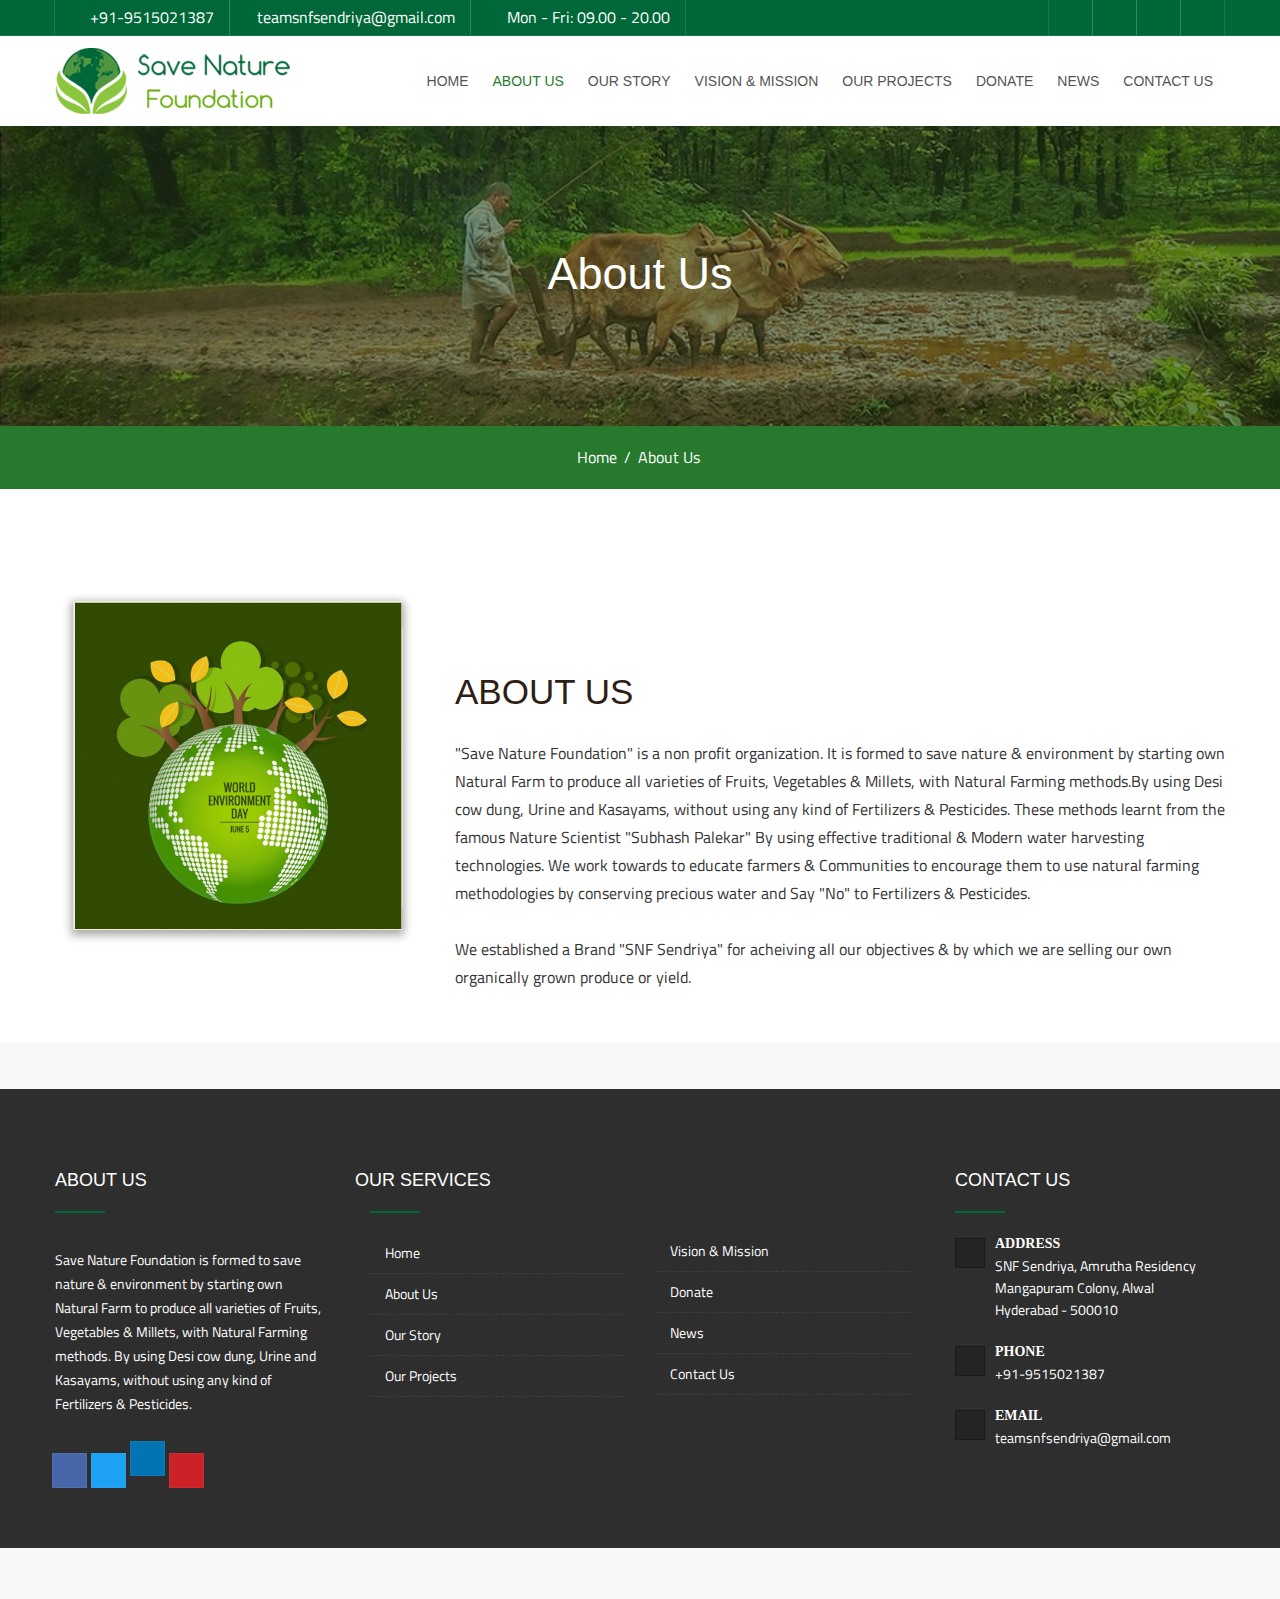
==== commit 77f7d142: "changed social media icons and redirects" ====
--- a/about.html
+++ b/about.html
@@ -83,10 +83,10 @@
                     </div>
                     <div class="dez-topbar-right">
                         <ul class="social-line text-center pull-right">
-                            <li><a href="https://www.facebook.com/NRPatlo;" class="fab fa-facebook-f"></a></li>
-                            <li><a href="javascript:void(0);" class="fab fa-twitter"></a></li>
-                            <li><a href="javascript:void(0);" class="fab fa-linkedin-in"></a></li>
-                            <li><a href="javascript:void(0);" class="fab fa-pinterest-p "></a></li>
+                            <li><a href="https://www.facebook.com/snfsendriya" class="fab fa-facebook-f"></a></li>
+                            <li><a href="https://www.instagram.com/snf_sendriya/" class="fab fa-instagram"></a></li>
+                            <li><a href="https://www.youtube.com/channel/UConebq4I0Oy8w3bdBE6sZ4Q" class="fab fa-youtube"></a></li>
+                            <li><a href="https://g.page/r/CRFvsx7b0s-PEAE" class="fab fa-google "></a></li>
                         </ul>
                     </div>
                 </div>
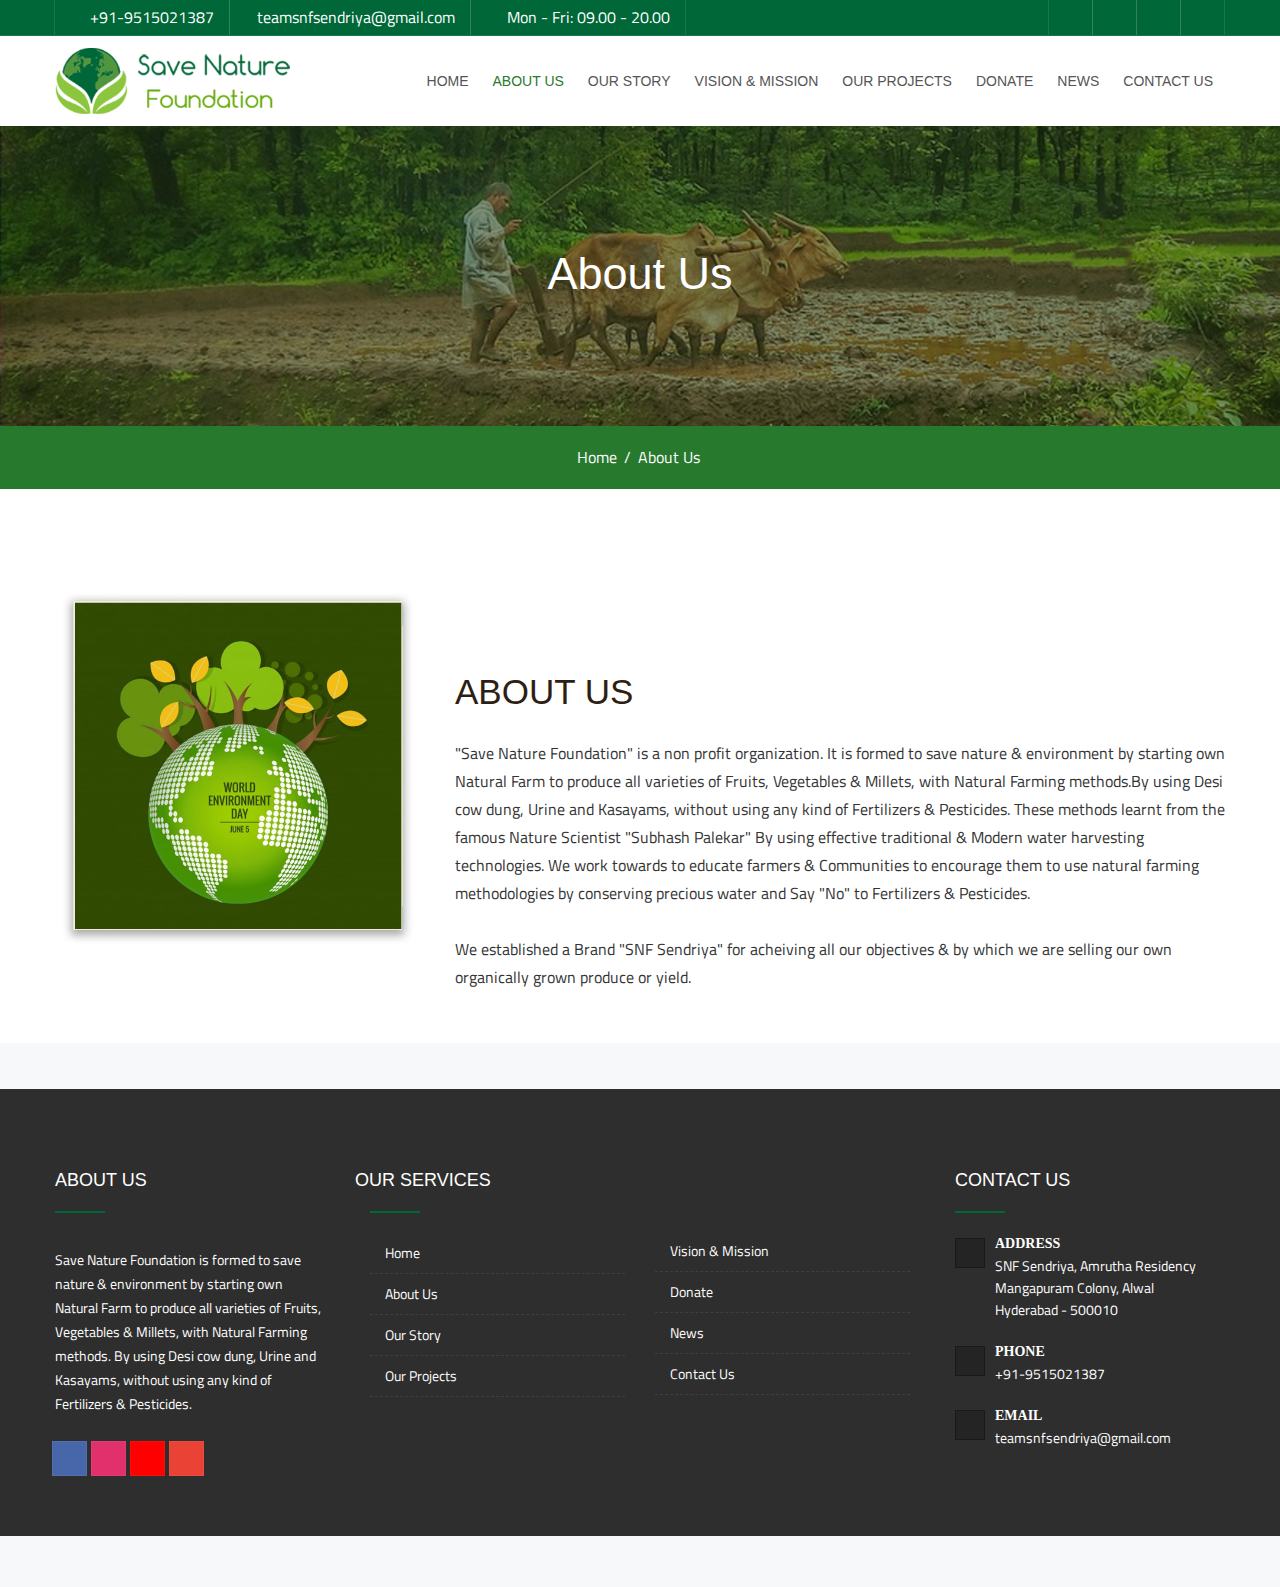
==== commit 9fa98df6: "updated footer social media icons" ====
--- a/about.html
+++ b/about.html
@@ -196,10 +196,10 @@
 							<div class="dez-separator bg-primary"></div>
                             <p class="m-tb20">Save Nature Foundation is formed to save nature & environment by starting own Natural Farm to produce all varieties of Fruits, Vegetables & Millets, with Natural Farming methods. By using Desi cow dung, Urine and Kasayams, without using any kind of Fertilizers & Pesticides.</p>
                             <ul class="dez-social-icon border dez-social-icon-lg">
-                                <li><a href="javascript:void(0);" class="fab fa-facebook-f fb-btn"></a></li>
-                                <li><a href="javascript:void(0);" class="fab fa-twitter tw-btn"></a></li>
-                                <li><a href="javascript:void(0);" class="fab fa-linkedin-in link-btn"></a></li>
-                                <li><a href="javascript:void(0);" class="fab fa-pinterest-p pin-btn"></a></li>
+                                 <li><a href="https://www.facebook.com/snfsendriya" class="fab fa-facebook-f fb-btn"></a></li>
+                                <li><a href="https://www.instagram.com/snf_sendriya/" class="fab fa-instagram in-btn"></a></li>
+                                <li><a href="https://www.youtube.com/channel/UConebq4I0Oy8w3bdBE6sZ4Q" class="fab fa-youtube y-btn"></a></li>
+			        <li><a href="https://g.page/r/CRFvsx7b0s-PEAE" class="fab fa-google go-btn"></a></li>
                             </ul>
                         </div>
                     </div>
--- a/css/style.css
+++ b/css/style.css
@@ -10234,20 +10234,16 @@
     background-color: #4867AA;
 }
 
-.tw-btn {
-    background-color: #1DA1F2;
-}
-
-.gplus-btn {
-    background-color: #DC4A38;
-}
-
-.pin-btn {
-    background-color: #CC2127;
-}
-
-.link-btn {
-    background-color: #0274B3;
+.in-btn {
+    background-color: #E1306C;
+}
+
+.y-btn {
+    background-color: #ff0000;
+}
+
+.go-btn {
+    background-color: #ea4335;
 }
 
 .dez-social-icon.dez-social-icon-lg li a {
@@ -10849,4 +10845,4 @@
     margin-top: 0;
     position: relative;
     top: -1px;
-}+}
--- a/css/font-style.css
+++ b/css/font-style.css
@@ -631,7 +631,7 @@
 	margin-bottom: 25px;
 }
 /* Contact Form */
-.dez-social-icon.dez-social-icon-lg li a {
+}.dez-social-icon.dez-social-icon-lg li a {
     color: #ffffff;
     font-size: 14px;
     height: 35px;
